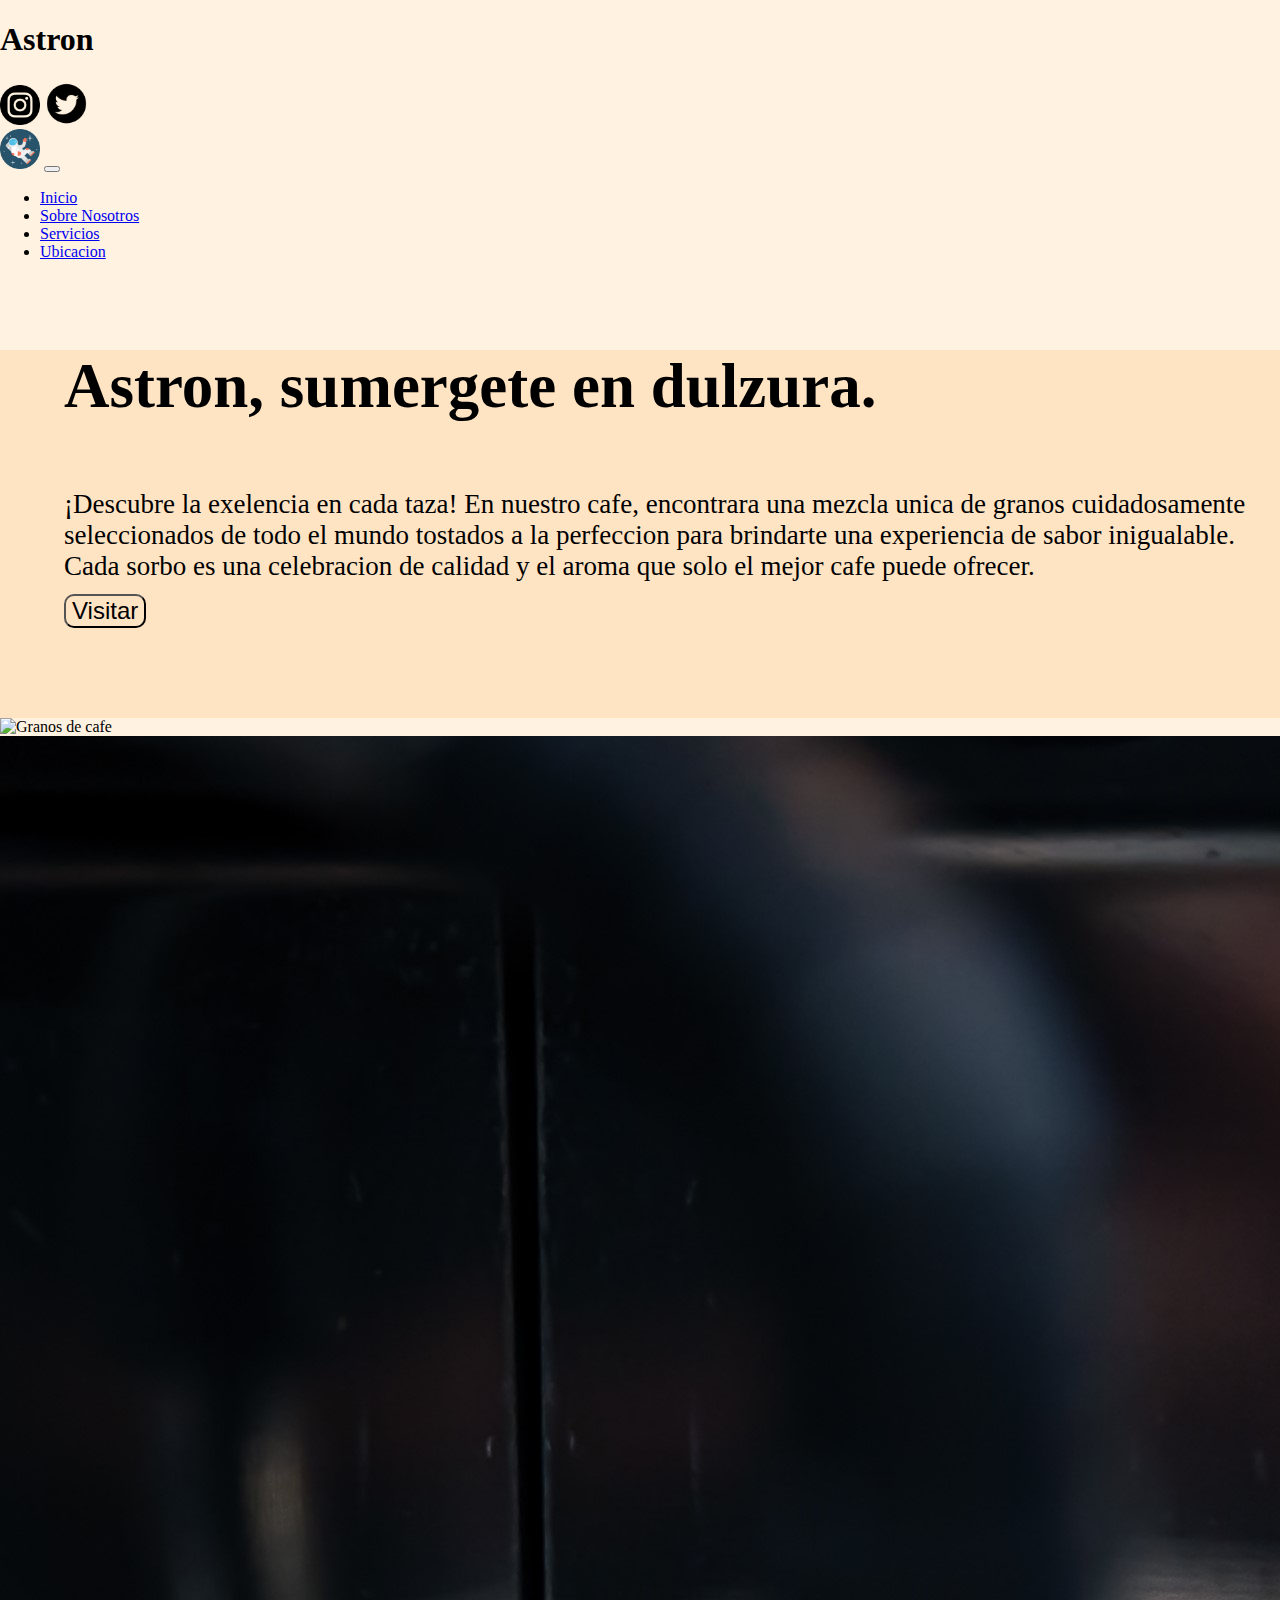
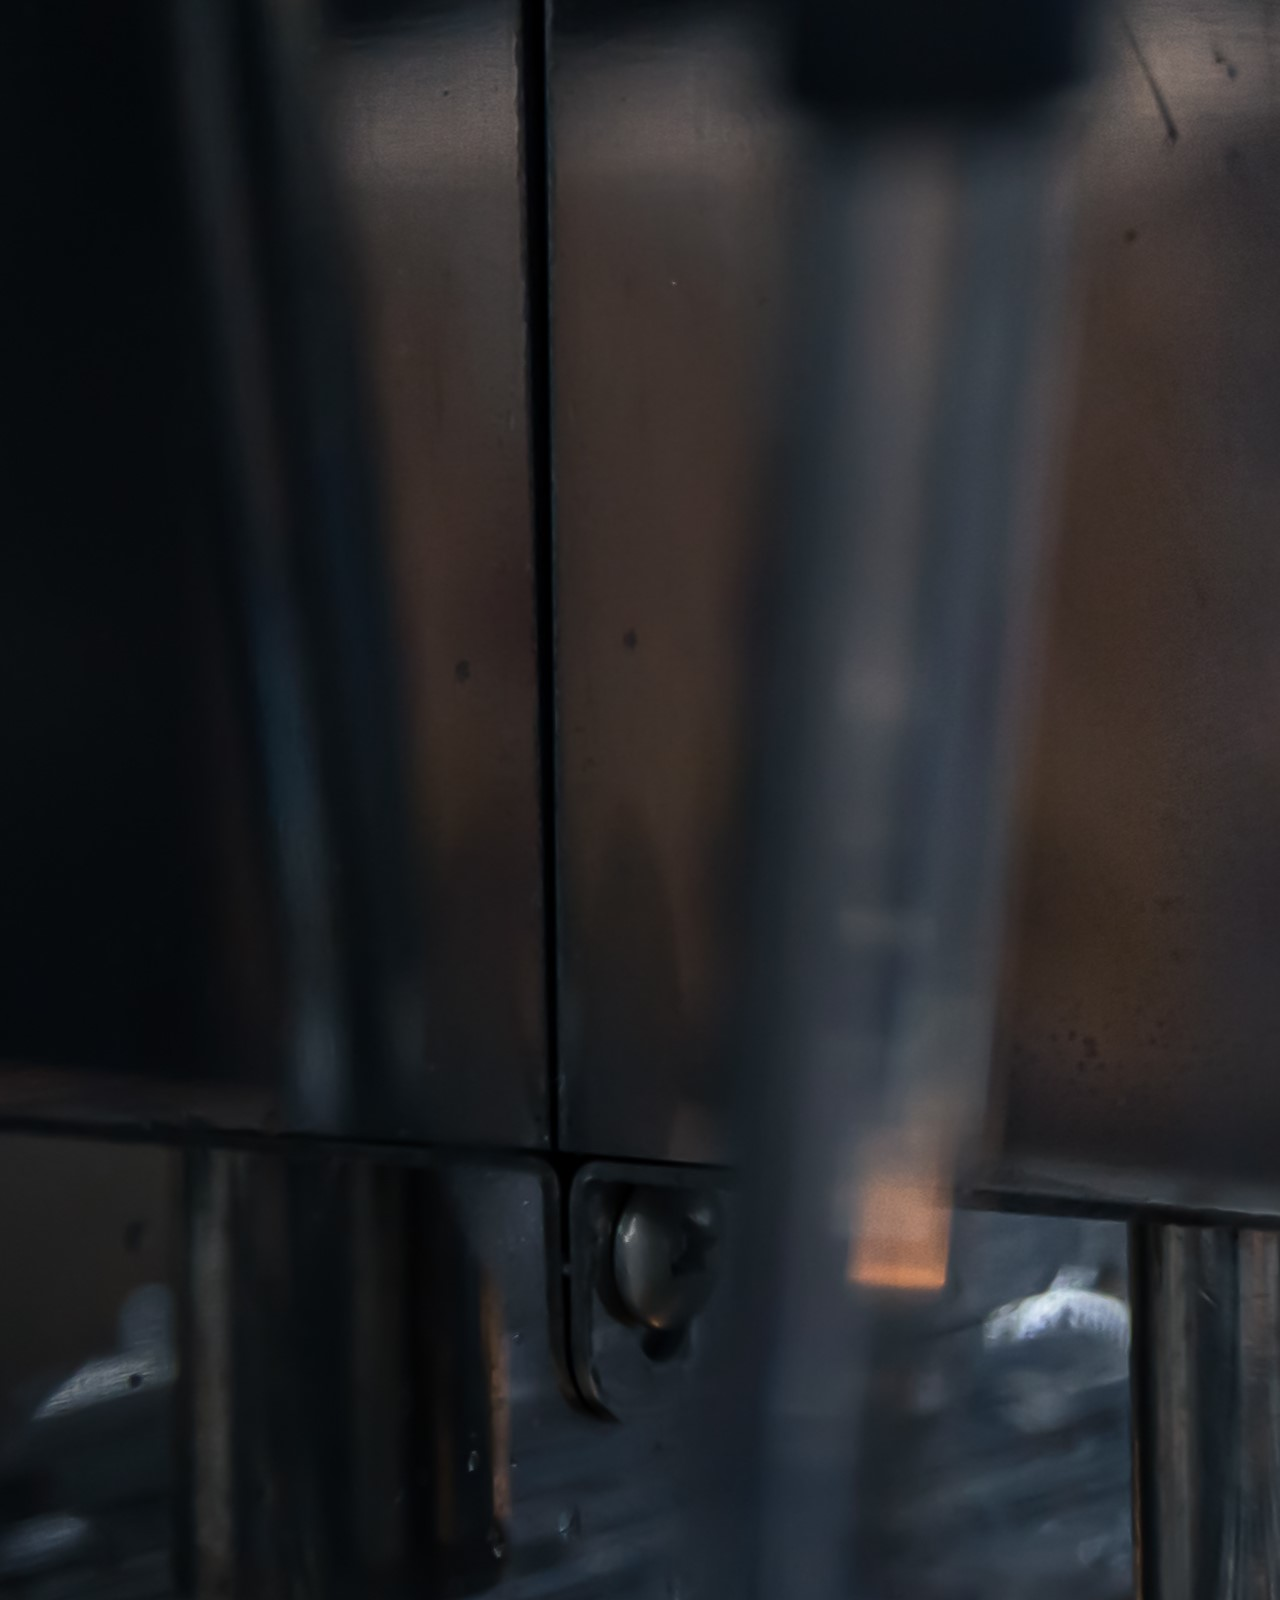
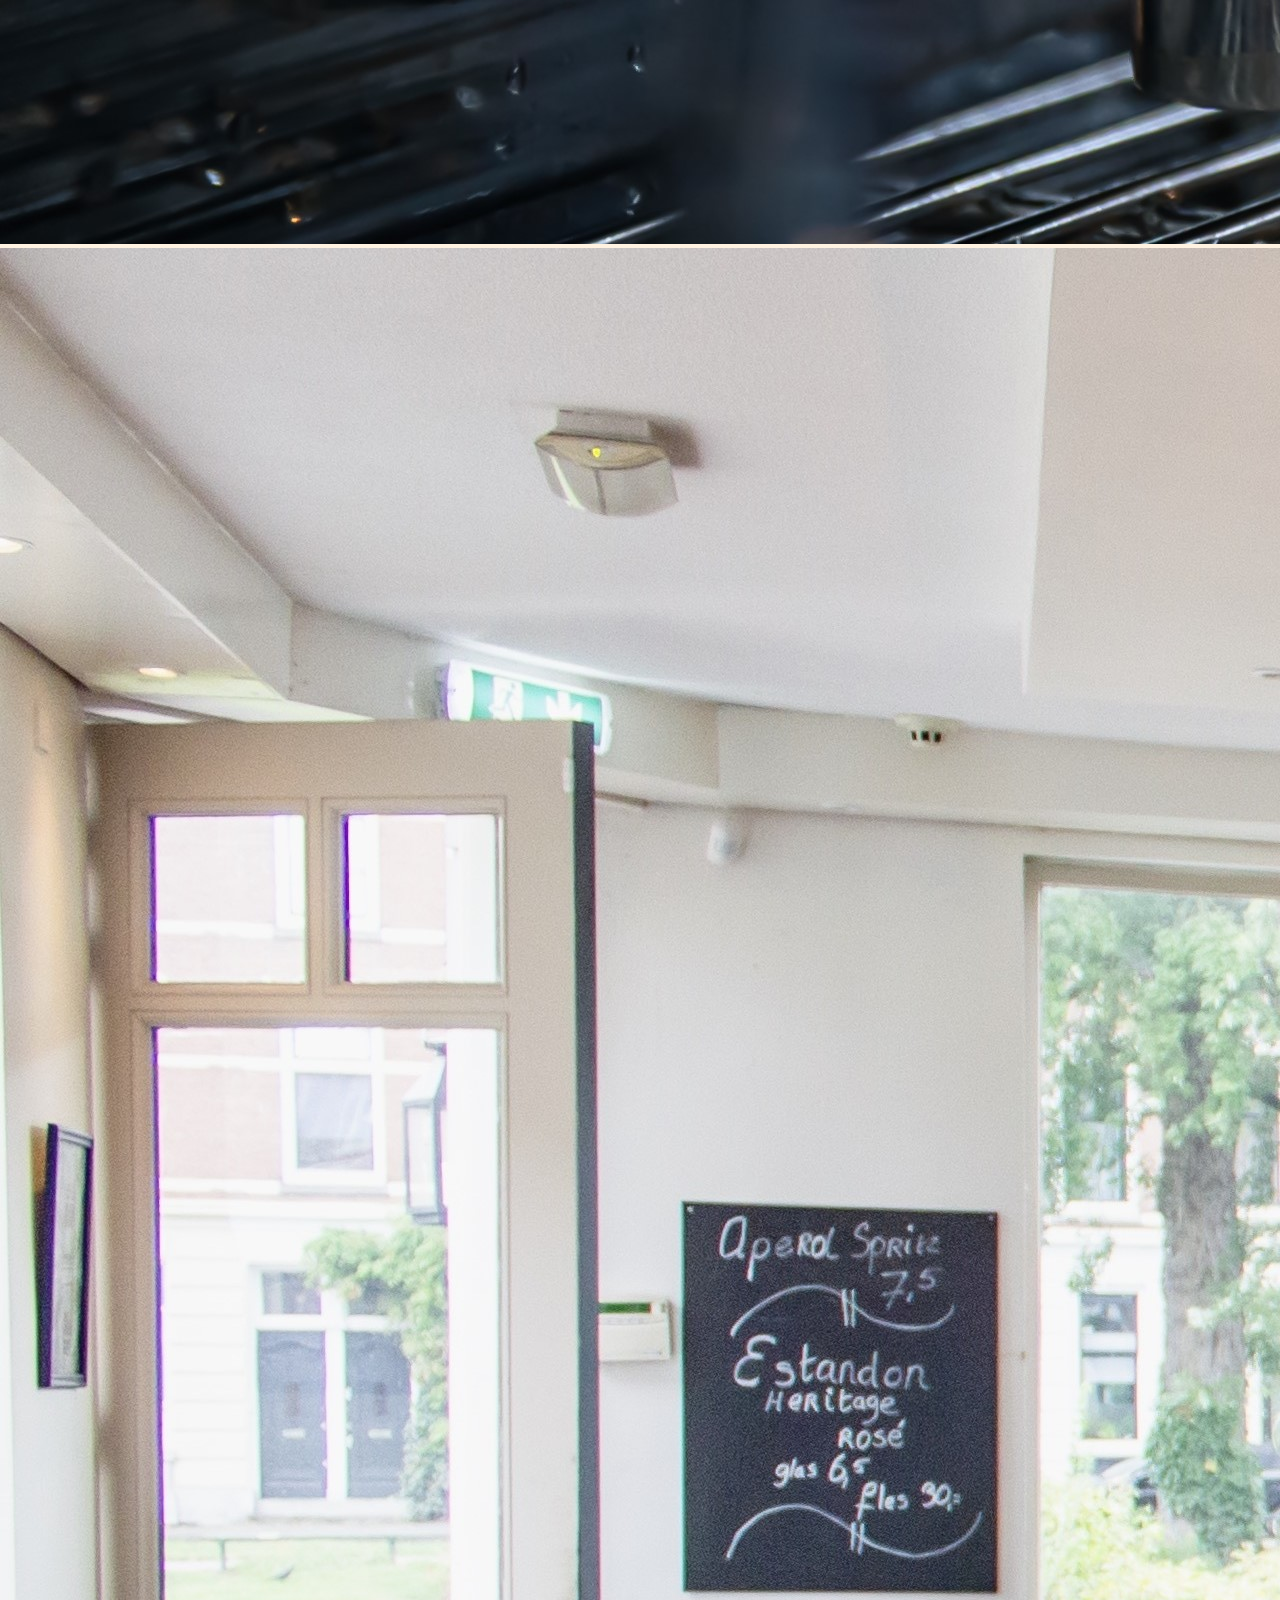
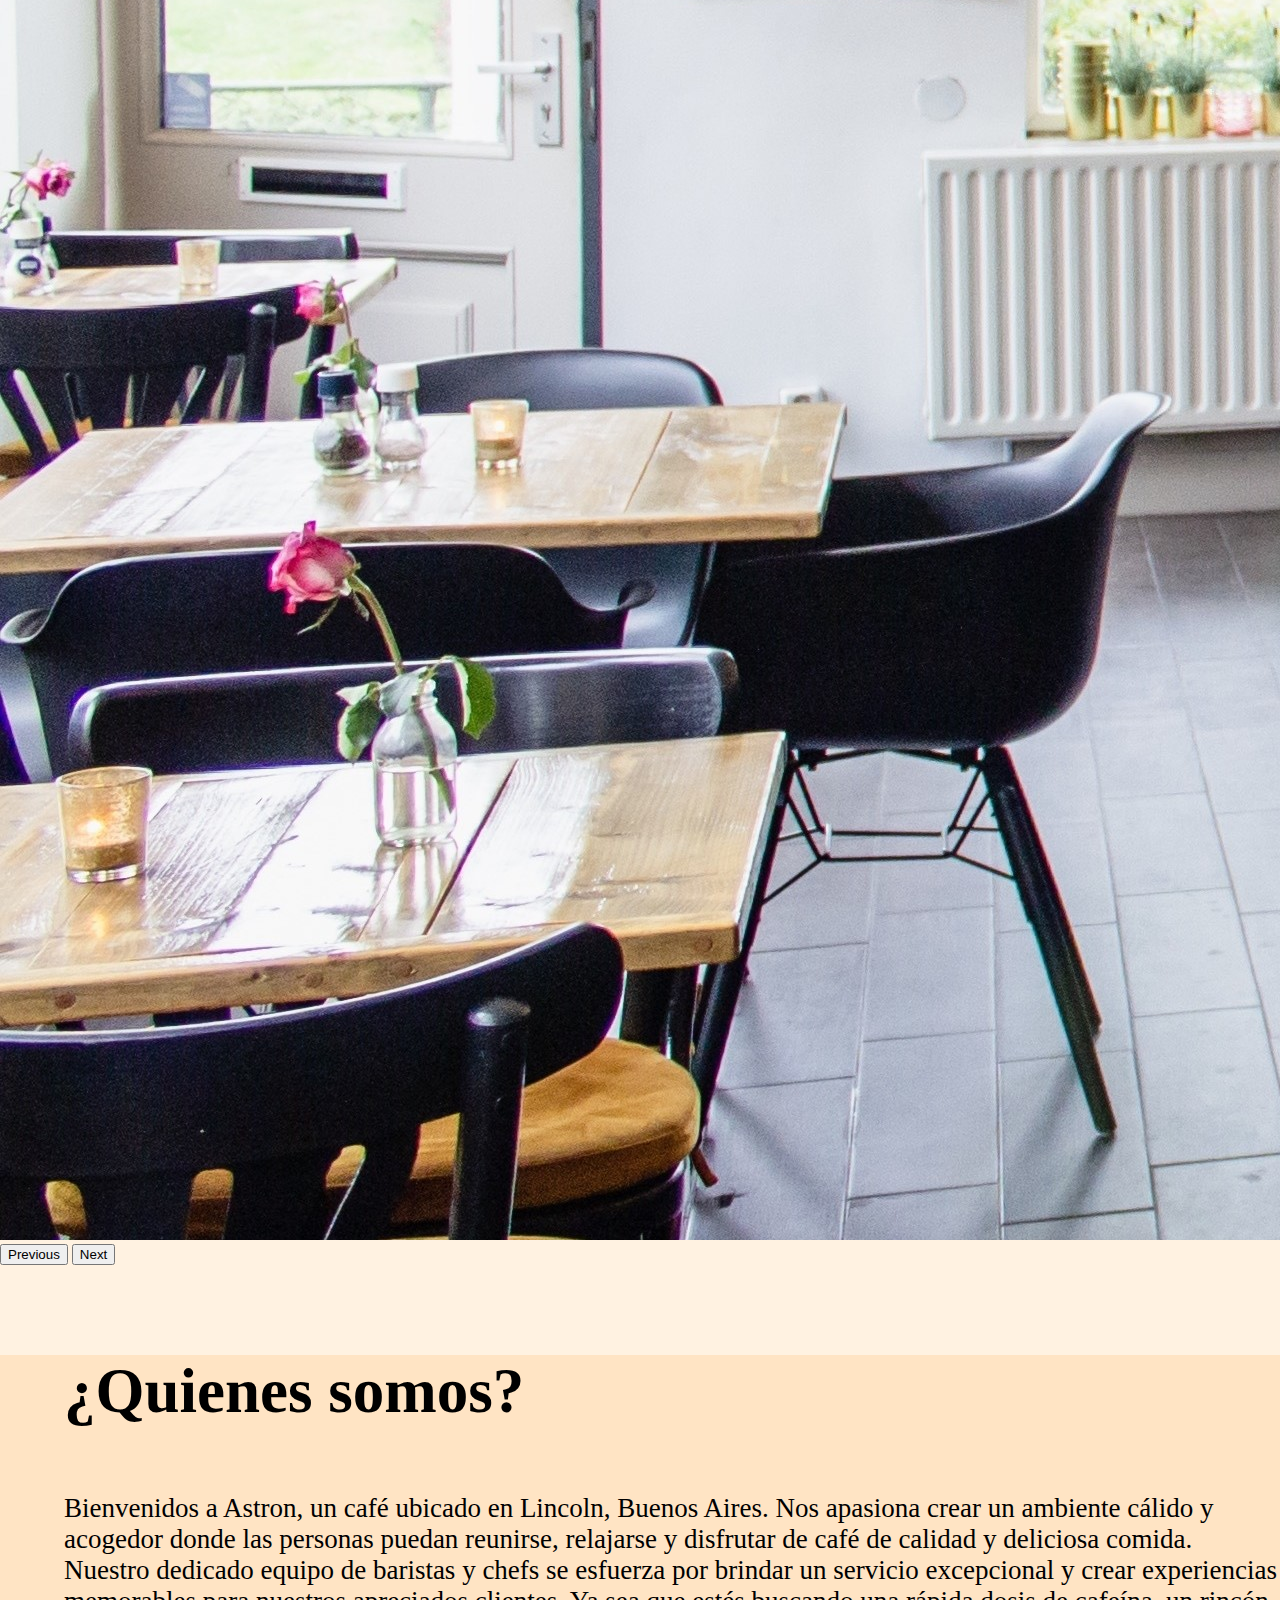
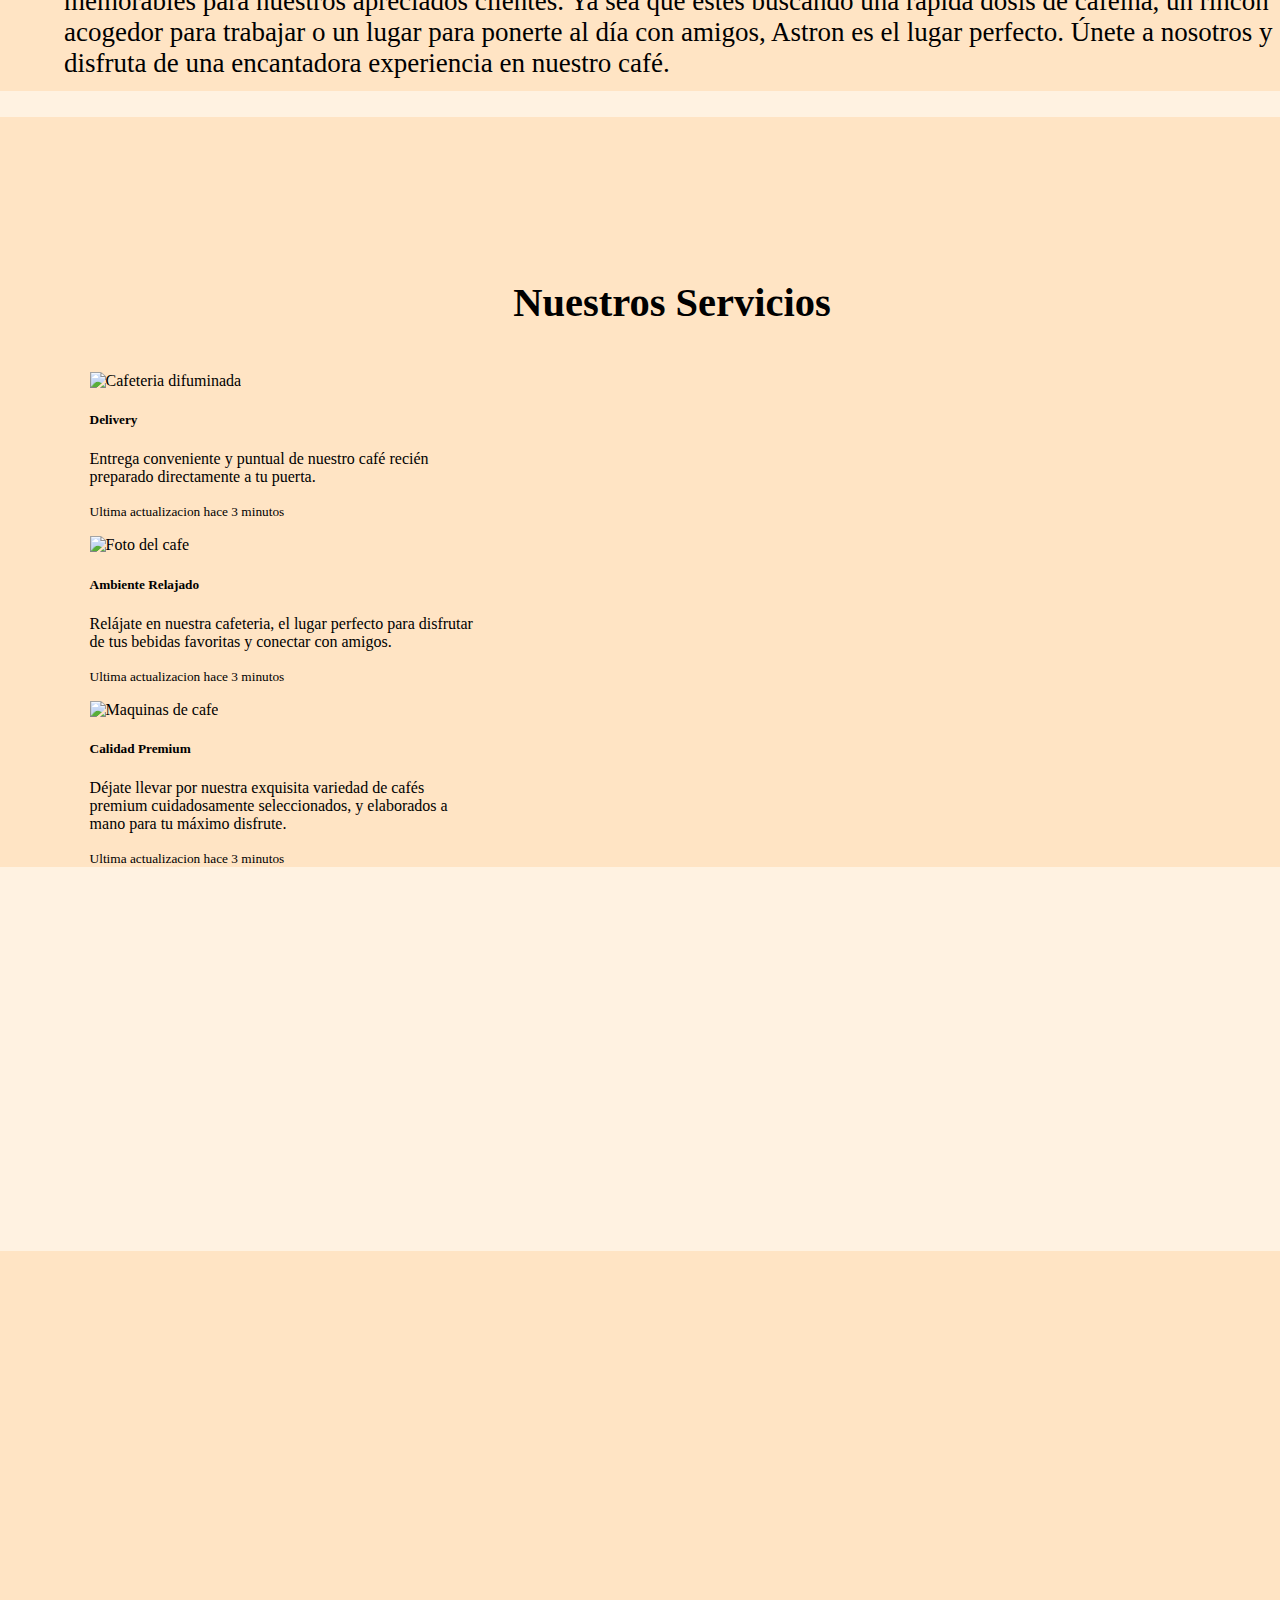
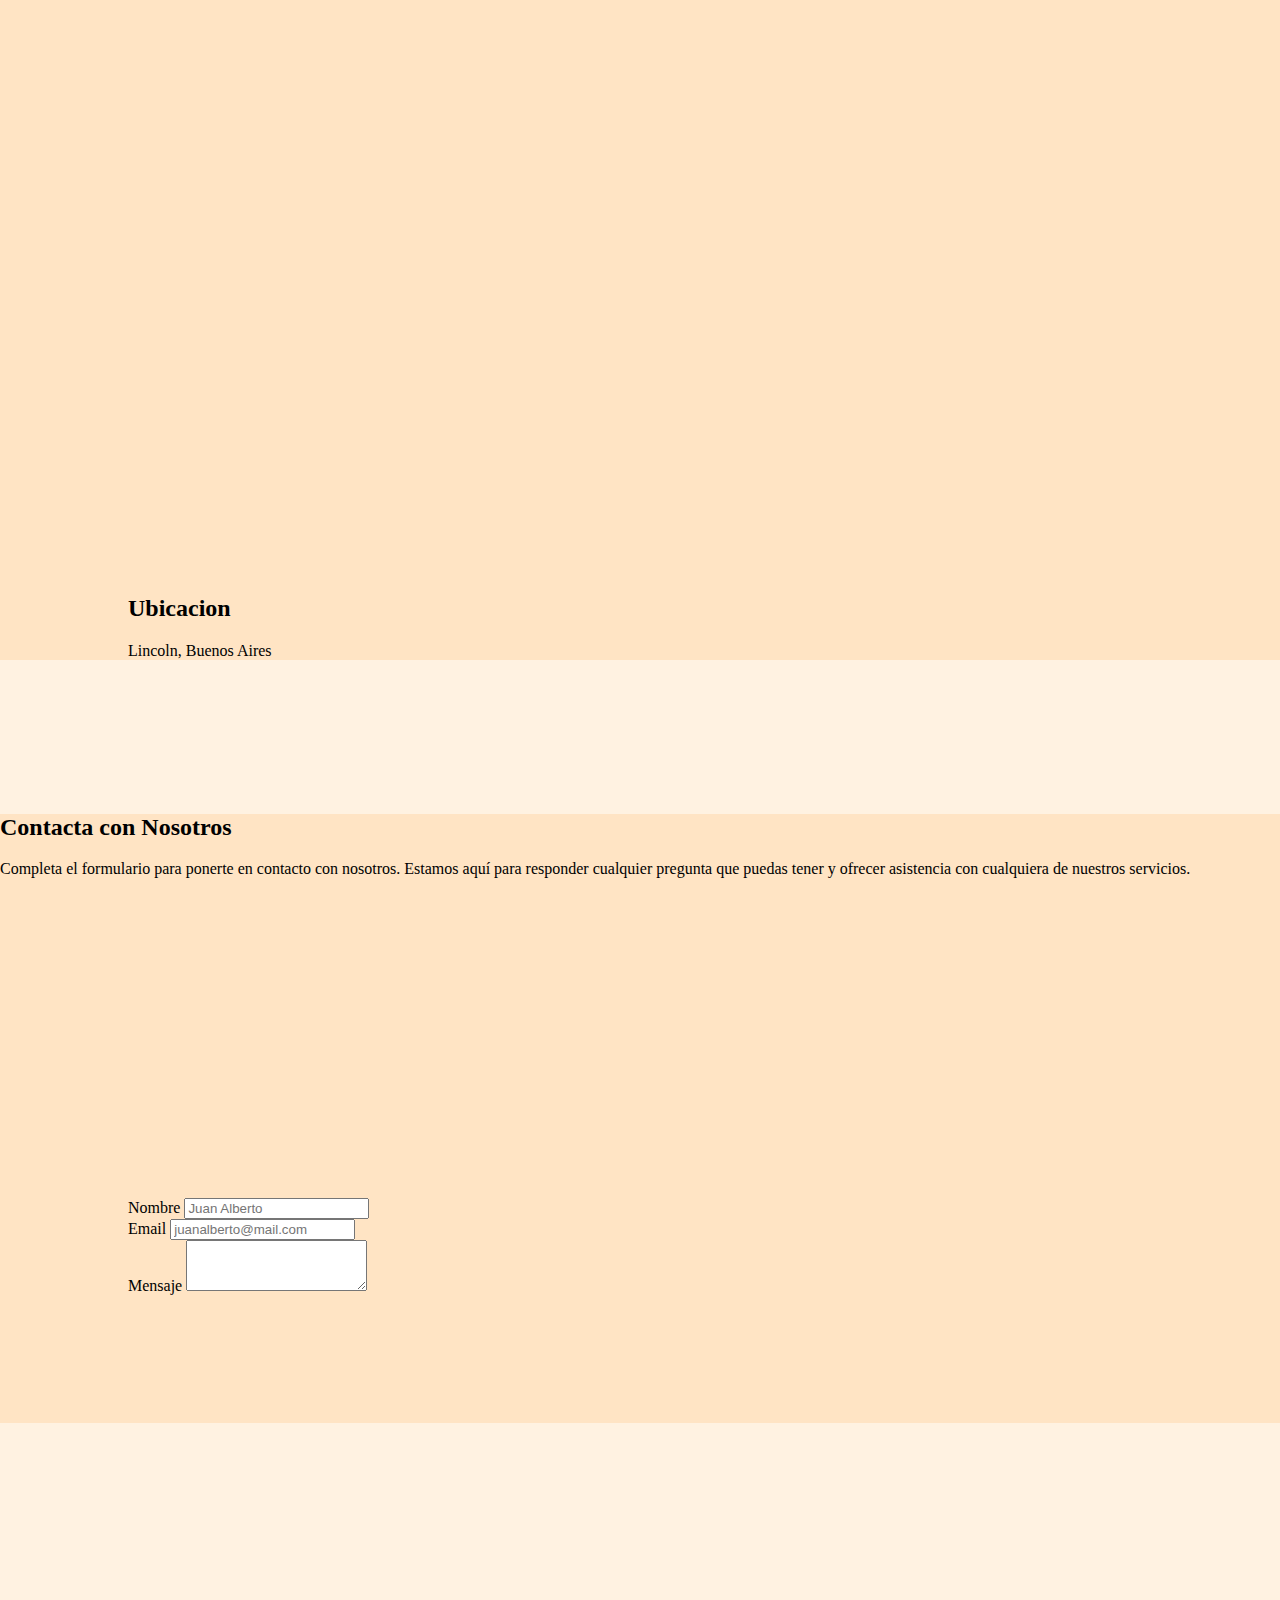
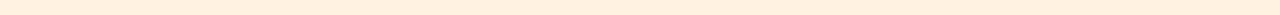
==== index.html @ 4eb7f025 "Creando el footer" ====
<!DOCTYPE html>
<html lang="en">

<head>
    <meta charset="UTF-8">
    <meta name="viewport" content="width=device-width, initial-scale=1.0">
    <title>Astron</title>
    <!-- BOOTSTRAP -->
    <link href="https://cdn.jsdelivr.net/npm/bootstrap@5.3.1/dist/css/bootstrap.min.css" rel="stylesheet"
        integrity="sha384-4bw+/aepP/YC94hEpVNVgiZdgIC5+VKNBQNGCHeKRQN+PtmoHDEXuppvnDJzQIu9" crossorigin="anonymous">
    <!-- CSS -->
    <link rel="stylesheet" href="css/style.css">
</head>

<body class=".container-fluid px-1 py-1">

    <header>
        <div class="row align-items-center">
            <div class="col">
                <h1 class="mx-5 my-2">Astron</h1>
            </div>
            <div class="col-auto">
                <a class="mx-0 my-2" href="https://www.instagram.com/pato._r/"><img src="img/ig.png" alt="ig"
                        width="40px" height="40px"></a>
                <a class="mx-3 my-2" href="https://twitter.com/s0yunQues0"><img src="img/twt.png" alt="ig" width="45px"
                        height="45px"></a>
            </div>
        </div>
    </header>

    <!-- NAVBAR -->

    <nav class="navbar navbar-expand-lg">
        <div class="mx-3 container-fluid">
            <a class="navbar-brand" href="#"><img src="img/astronaut.png" alt="astro" width="40px" height="40px"></a>
            <button class="navbar-toggler" type="button" data-bs-toggle="collapse" data-bs-target="#navbarNav"
                aria-controls="navbarNav" aria-expanded="false" aria-label="Toggle navigation">
                <span class="navbar-toggler-icon"></span>
            </button>
            <div class="collapse navbar-collapse" id="navbarNav">
                <ul class="navbar-nav">
                    <li class="nav-item">
                        <a class="nav-link active" aria-current="page" href="#">Inicio</a>
                    </li>
                    <li class="nav-item">
                        <a class="nav-link" href="#">Sobre Nosotros</a>
                    </li>
                    <li class="nav-item">
                        <a class="nav-link" href="#">Servicios</a>
                    </li>
                    <li class="nav-item">
                        <a class="nav-link" href="#">Ubicacion</a>
                    </li>
                </ul>
            </div>
        </div>
    </nav>

    <main class="Textos px-5 py-5">
        <h2 class="h2Main">Astron, sumergete en dulzura.</h2>
        <p class="pMain">¡Descubre la exelencia en cada taza! En nuestro cafe, encontrara una mezcla unica de granos
            cuidadosamente seleccionados de todo el mundo tostados a la perfeccion para brindarte una experiencia de
            sabor inigualable. Cada sorbo es una celebracion de calidad y el aroma que solo el mejor cafe puede ofrecer.
        </p>
        <button class="botonMain">Visitar</button>
    </main>

    <!-- CARRUSEL DE IMAGENES -->

    <div id="carouselExampleAutoplaying" class="carrusel mx-0 carousel slide" data-bs-ride="carousel">
        <div class="carousel-inner">
            <div class="carousel-item active">
                <img src="img/Cafe.jpg" class="d-block w-100" alt="Granos de cafe">
            </div>
            <div class="carousel-item">
                <img src="img/FotoMaquina.jpg" class="d-block w-100" alt="El cafe">
            </div>
            <div class="carousel-item">
                <img src="img/fotoLocal.jpg" class="d-block w-100" alt="El local">
            </div>
        </div>
        <button class="carousel-control-prev" type="button" data-bs-target="#carouselExampleAutoplaying"
            data-bs-slide="prev">
            <span class="carousel-control-prev-icon" aria-hidden="true"></span>
            <span class="visually-hidden">Previous</span>
        </button>
        <button class="carousel-control-next" type="button" data-bs-target="#carouselExampleAutoplaying"
            data-bs-slide="next">
            <span class="carousel-control-next-icon" aria-hidden="true"></span>
            <span class="visually-hidden">Next</span>
        </button>
    </div>

    <div class="divQuienesSomos px-5 py-5">
        <h2 class="h2DivQuienes">¿Quienes somos?</h2>
        <p class="pDiv">Bienvenidos a Astron, un café ubicado en Lincoln, Buenos Aires. Nos apasiona crear un ambiente
            cálido y acogedor donde las personas puedan reunirse, relajarse y disfrutar de café de calidad y deliciosa
            comida. Nuestro dedicado equipo de baristas y chefs se esfuerza por brindar un servicio excepcional y crear
            experiencias memorables para nuestros apreciados clientes. Ya sea que estés buscando una rápida dosis de
            cafeína, un rincón acogedor para trabajar o un lugar para ponerte al día con amigos, Astron es el lugar
            perfecto. Únete a nosotros y disfruta de una encantadora experiencia en nuestro café.
        </p>
    </div>

    <!-- CARTAS CON LOS SERVIXIOS -->

    <div class="h2Servicios px-5">
        <div class="h2Titulo">
            <h2>Nuestros Servicios</h2>
        </div>
        <div class="card-group divServicios">
            <div class="card">
                <img src="img/cafeteria-blur.jpg" class="imagenIzquierda card-img-top" alt="Cafeteria difuminada">
                <div class="card-body">
                    <h5 class="card-title">Delivery</h5>
                    <p class="card-text">Entrega conveniente y puntual de nuestro café recién preparado directamente a
                        tu puerta.</p>
                    <p class="card-text"><small class="text-body-secondary">Ultima actualizacion hace 3 minutos</small>
                    </p>
                </div>
            </div>
            <div class="card">
                <img src="img/Cafe-tiendaDiv1.jpg" class="imagendelMedio card-img-top" alt="Foto del cafe">
                <div class="card-body">
                    <h5 class="card-title">Ambiente Relajado</h5>
                    <p class="card-text">Relájate en nuestra cafeteria, el lugar perfecto para disfrutar de tus bebidas
                        favoritas y
                        conectar con amigos.</p>
                    <p class="card-text"><small class="text-body-secondary">Ultima actualizacion hace 3 minutos</small>
                    </p>
                </div>
            </div>
            <div class="card">
                <img src="img/cafe-maquinas.jpg" class="imagen card-img-top" alt="Maquinas de cafe">
                <div class="card-body">
                    <h5 class="card-title">Calidad Premium</h5>
                    <p class="card-text">Déjate llevar por nuestra exquisita variedad de cafés premium cuidadosamente
                        seleccionados, y elaborados a mano para tu máximo disfrute.</p>
                    <p class="card-text"><small class="text-body-secondary">Ultima actualizacion hace 3 minutos</small>
                    </p>
                </div>
            </div>
        </div>
    </div>

    <!-- MAPA -->
<div class="divMapa">
    <div class="container">
        <div class="row">
            <div class="col-md-6">
                <div class="mapa">
                    <iframe src="https://www.google.com/maps/embed?pb=!1m18!1m12!1m3!1d4113.156270363254!2d-61.52939545237828!3d-34.86940008900755!2m3!1f0!2f0!3f0!3m2!1i1024!2i768!4f13.1!3m3!1m2!1s0x95c744a7036077cb%3A0xa51ef767db403844!2sLeandro%20N.%20Alem%2C%20Lincoln%2C%20Provincia%20de%20Buenos%20Aires!5e1!3m2!1ses-419!2sar!4v1693500111716!5m2!1ses-419!2sar" width="500" height="300" style="border:0;" allowfullscreen="" loading="lazy" referrerpolicy="no-referrer-when-downgrade"></iframe>
                </div>
            </div>
            <div class="col-md-6">
                <div class="textoMapa">
                    <h2>Ubicacion</h2>
                    <p>Lincoln, Buenos Aires</p>
                </div>
            </div>
        </div>
    </div>
</div>

    <!-- CONTACTO -->
    <div class="divContacto">
        <div class="container">
            <div class="row">
                <div class="col-md-6 textosContacto">
                    <h2>Contacta con Nosotros</h2>
                    <p>Completa el formulario para ponerte en contacto con nosotros. Estamos aquí para responder
                        cualquier pregunta que puedas tener y ofrecer asistencia con cualquiera de nuestros servicios.
                    </p>
                </div>
                <div class="col-md-6">
                    <form class="formMarg">
                        <div class="mb-3 row">
                            <div class="col-md-6">
                                <label for="Nombres" class="form-label">Nombre</label>
                                <input type="text" class="form-control" id="Nombres" placeholder="Juan Alberto">
                            </div>
                            <div class="col-md-6">
                                <label for="exampleFormControlInput1" class="form-label">Email</label>
                                <input type="email" class="form-control" id="exampleFormControlInput1"
                                    placeholder="juanalberto@mail.com">
                            </div>
                        </div>
                        <div class="mb-3">
                            <label for="exampleFormControlTextarea1" class="form-label">Mensaje</label>
                            <textarea class="form-control" id="exampleFormControlTextarea1" rows="3"></textarea>
                        </div>
                    </form>
                </div>
            </div>
        </div>
    </div>

    <footer>
        <div>
            
        </div>
    </footer>




    <!-- FOOTER -->
    <script src="https://cdn.jsdelivr.net/npm/bootstrap@5.3.1/dist/js/bootstrap.bundle.min.js"
        integrity="sha384-HwwvtgBNo3bZJJLYd8oVXjrBZt8cqVSpeBNS5n7C8IVInixGAoxmnlMuBnhbgrkm"
        crossorigin="anonymous"></script>
</body>

</html>
---- css/style.css ----
body {
    margin: 0%;
    padding: 0%;
    background-color: rgb(255, 242, 225);
    background-repeat: repeat-y;
    background-size: cover;
    max-width: 100%;
}
header {
    background-color: rgb(255, 242, 225);
    color: black;
}
.navbar {
    background-color: rgb(255, 242, 225);
    text-align: justify;
}
.Textos {
    background-color: bisque;
}
.h2Main {
    margin-top: 7%;
    margin-left: 5%;
    padding: 0%;
    font-size: 7dvh;
}
.pMain {
    margin-bottom: 1%;
    margin-left: 5%;
    padding-top: 1%;
    font-size: 3dvh;
}
.botonMain{
    margin-left: 5%;
    margin-bottom: 7%;
    color: rgb(0, 0, 0);
    background-color: transparent;
    cursor: pointer;
    border-top-left-radius: 10px;
    border-top-right-radius: 10px;
    border-bottom-left-radius: 10px;
    border-bottom-right-radius: 10px;
    font-size: 150%;
}
.botonMain:hover {
    background-color: rgb(106, 186, 255);
    border-color: #333;
}
.imagenCafe {
    margin-left: 1%;
    margin-right: 5%;
    padding: 0%;
}
.row {
    width: 100%;
}
.divQuienesSomos {
    background-color: bisque;
}
.h2DivQuienes {
    margin-top: 7%;
    margin-left: 5%;
    padding: 0%;
    font-size: 7dvh;
}
.pDiv {
    margin-bottom: 2%;
    margin-left: 5%;
    padding-top: 1%;
    padding-bottom: 1%;
    font-size: 3dvh;
}
.h2Servicios {
    background-color: bisque;
}
.h2Titulo {
    text-align: center;
    padding-left: 5%;
    padding-top: 10%;
    padding-bottom: 1%;
    font-size: 3dvh;
}
.card-body {
    background-color: bisque;
}
.card {
    max-width: 30%;
    align-items: center;
    margin-left: 7%;
}
.divMapa {
    background-color: bisque;
    margin: 0%;
    padding: 0%;
}
.mapa {
    margin-top: 30%;
    margin-bottom: 5%;
}
.textoMapa {
    margin-top: 50%;
    margin-left: 10%;
}
.divContacto {
    background-color: bisque;
    margin: 0%;
    padding: 0%;
}
.textosContacto {
    margin-top: 12%;
}
.formMarg {
    padding: 10%;
    margin-top: 15%;
    margin-bottom: 15%;
}
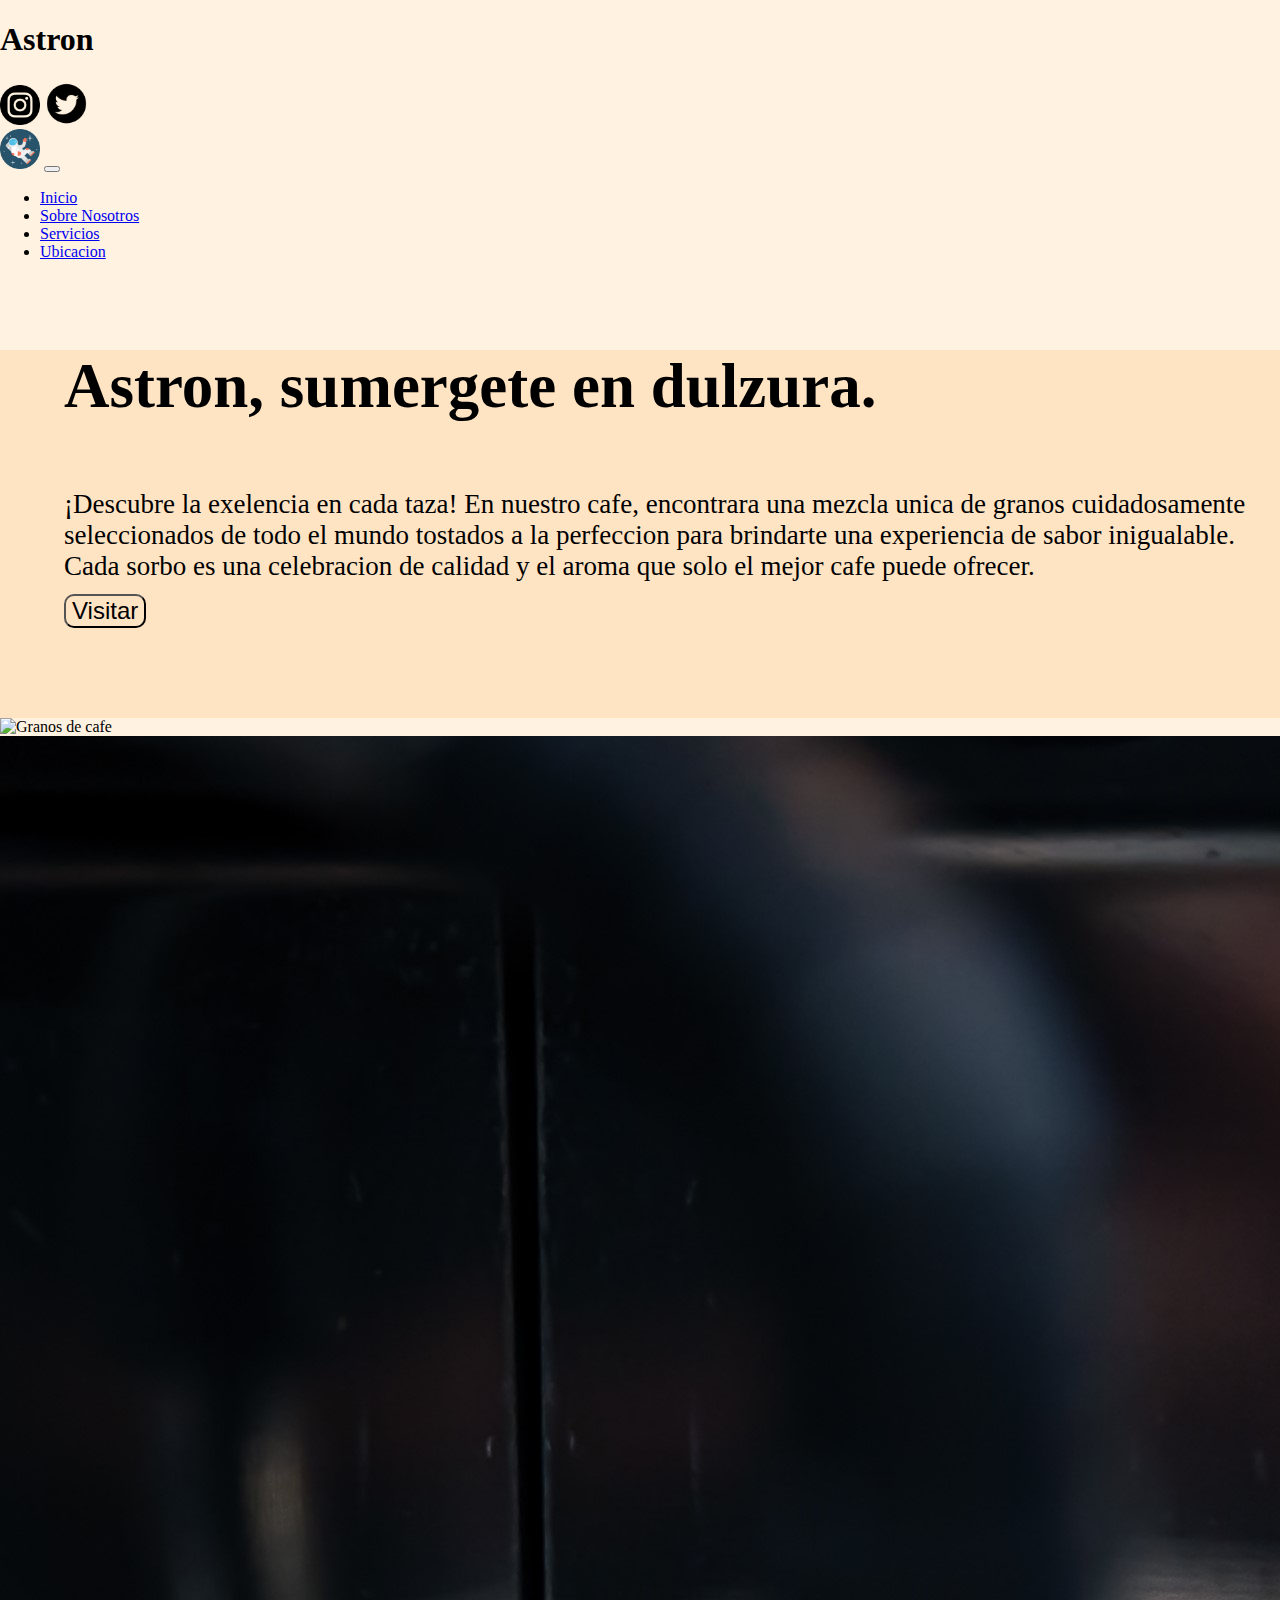
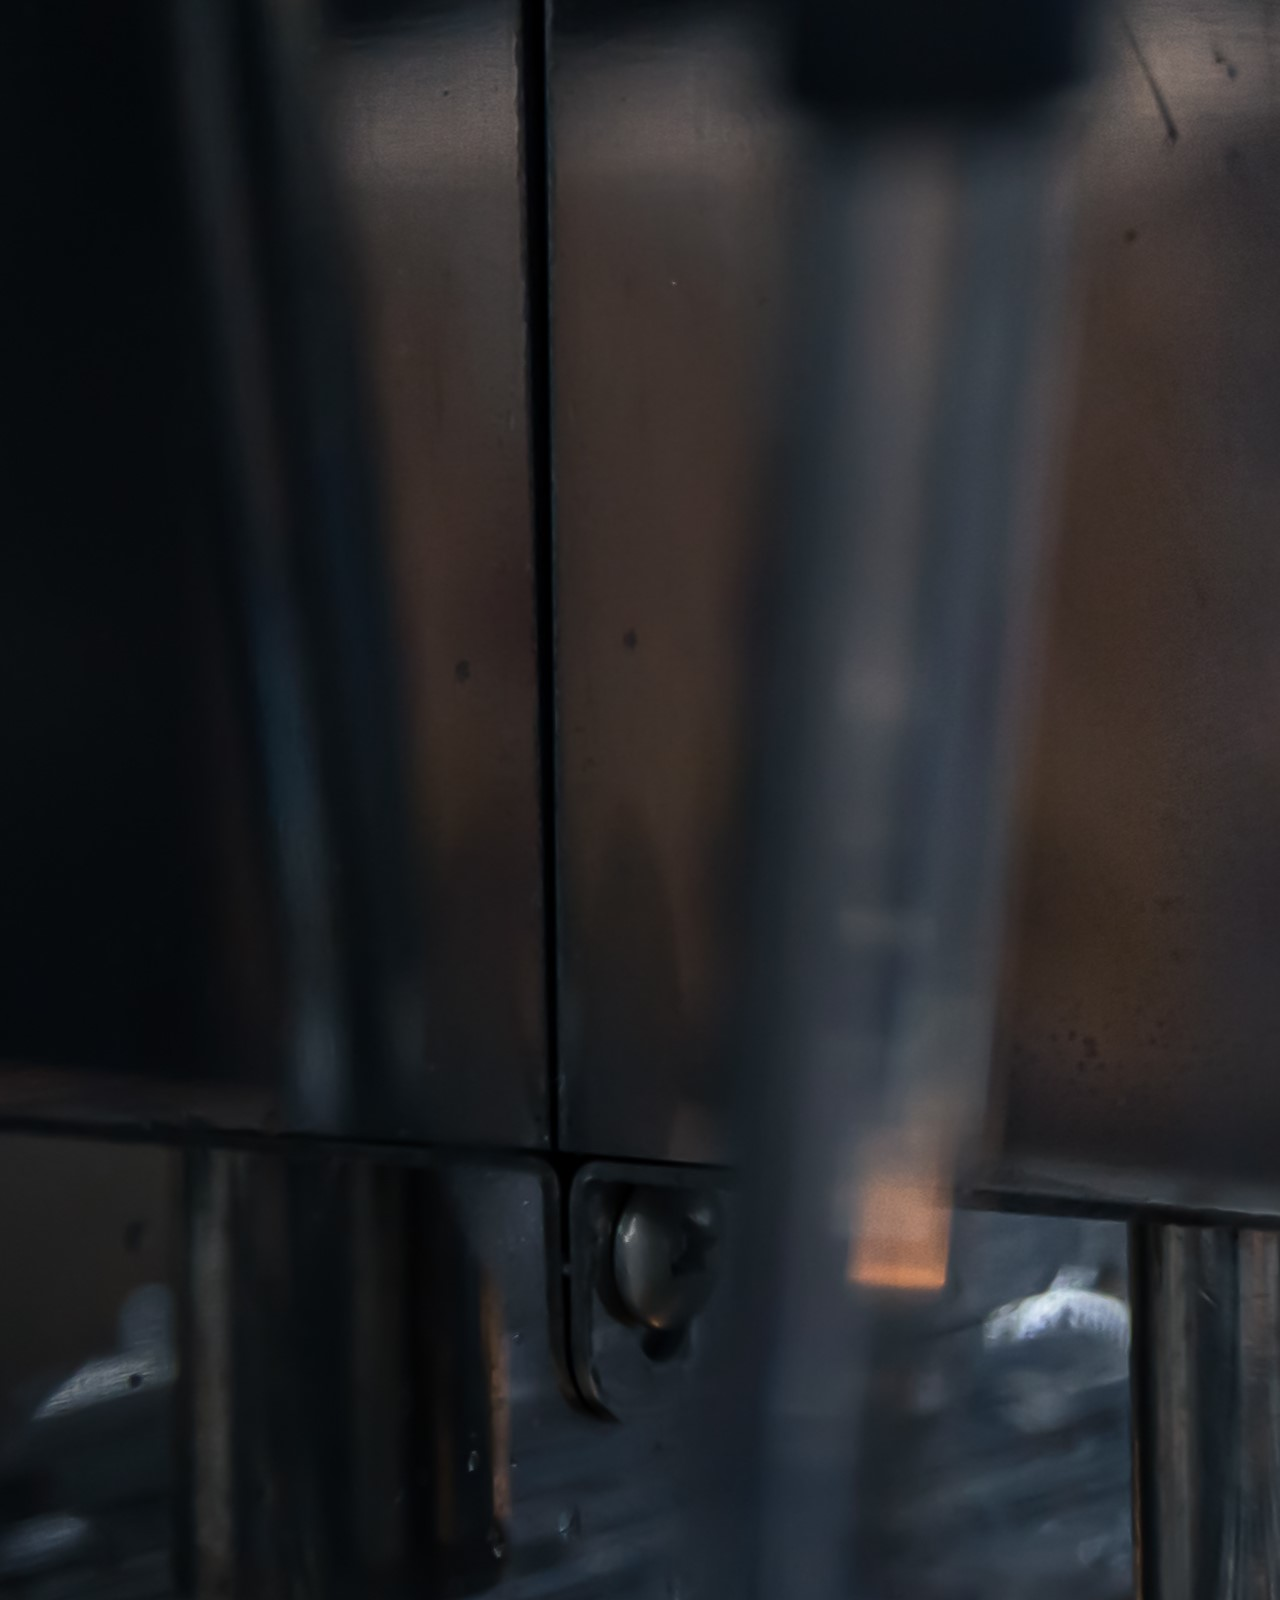
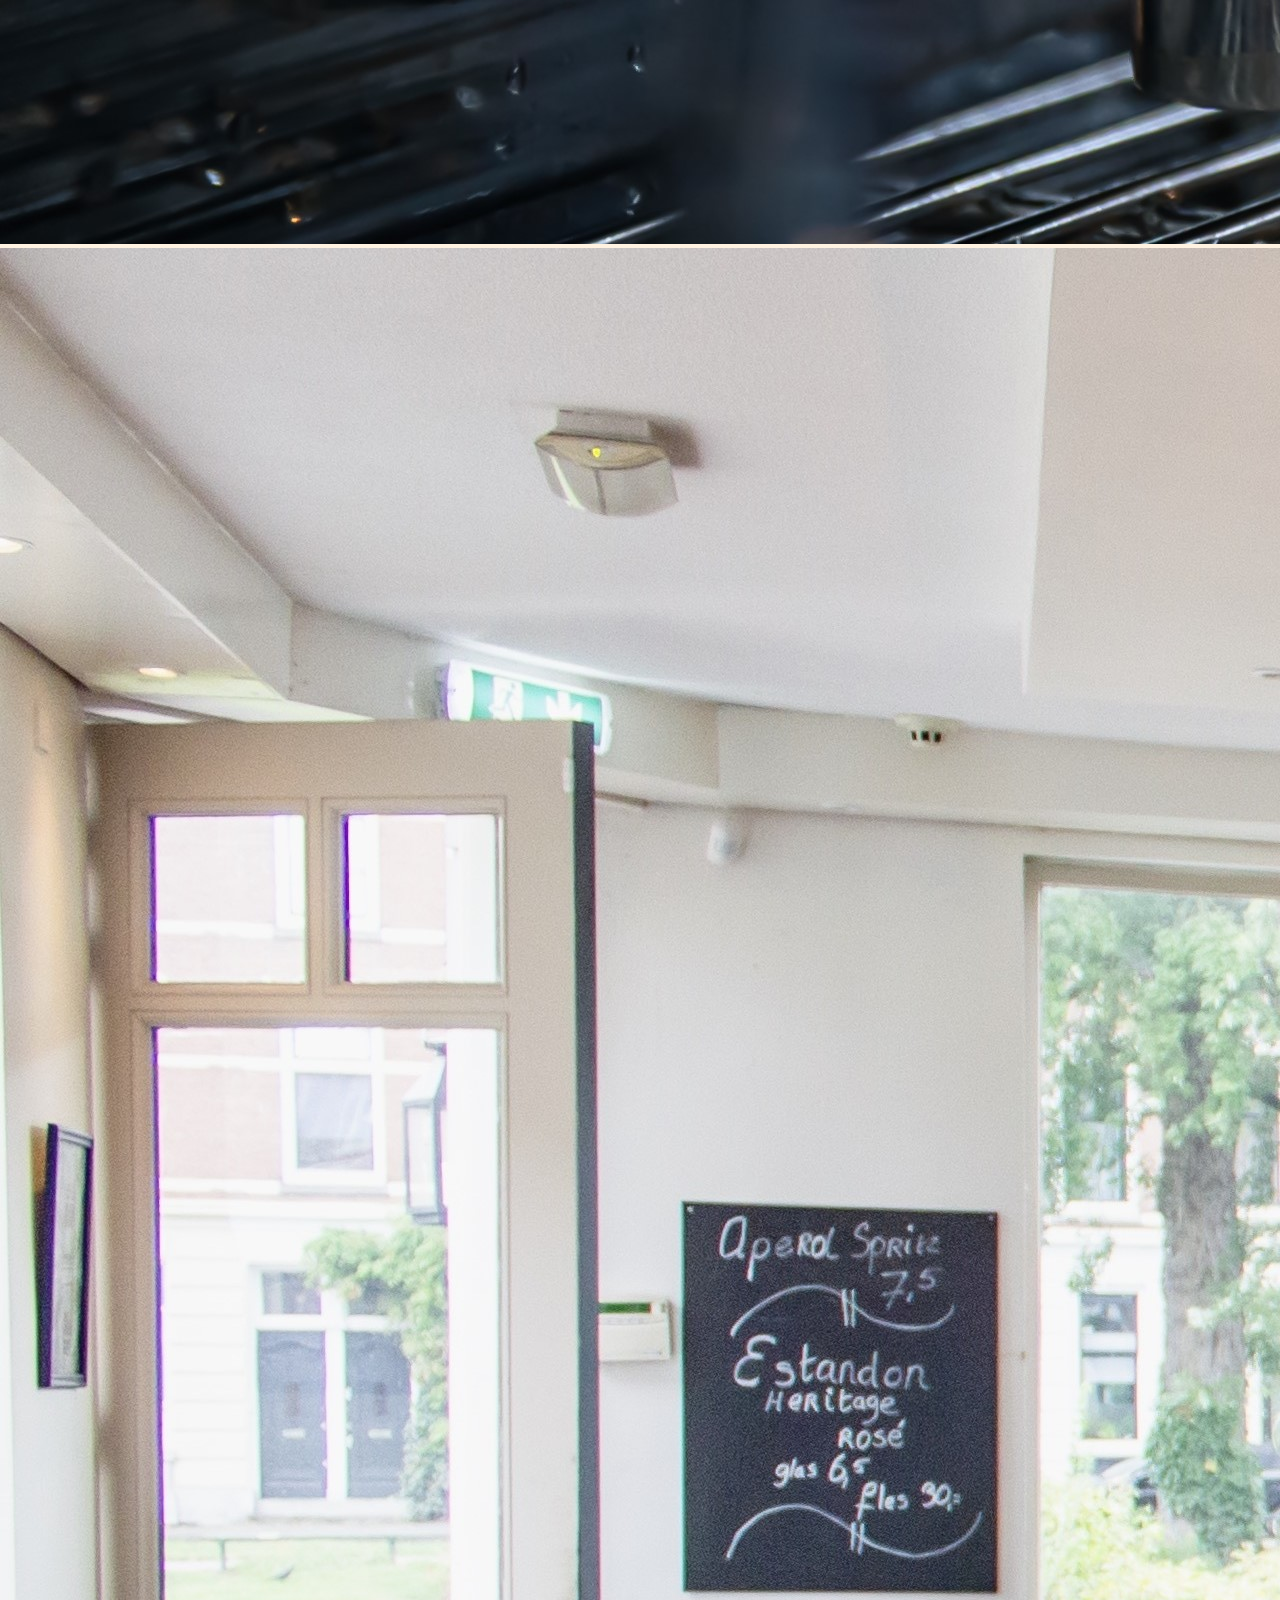
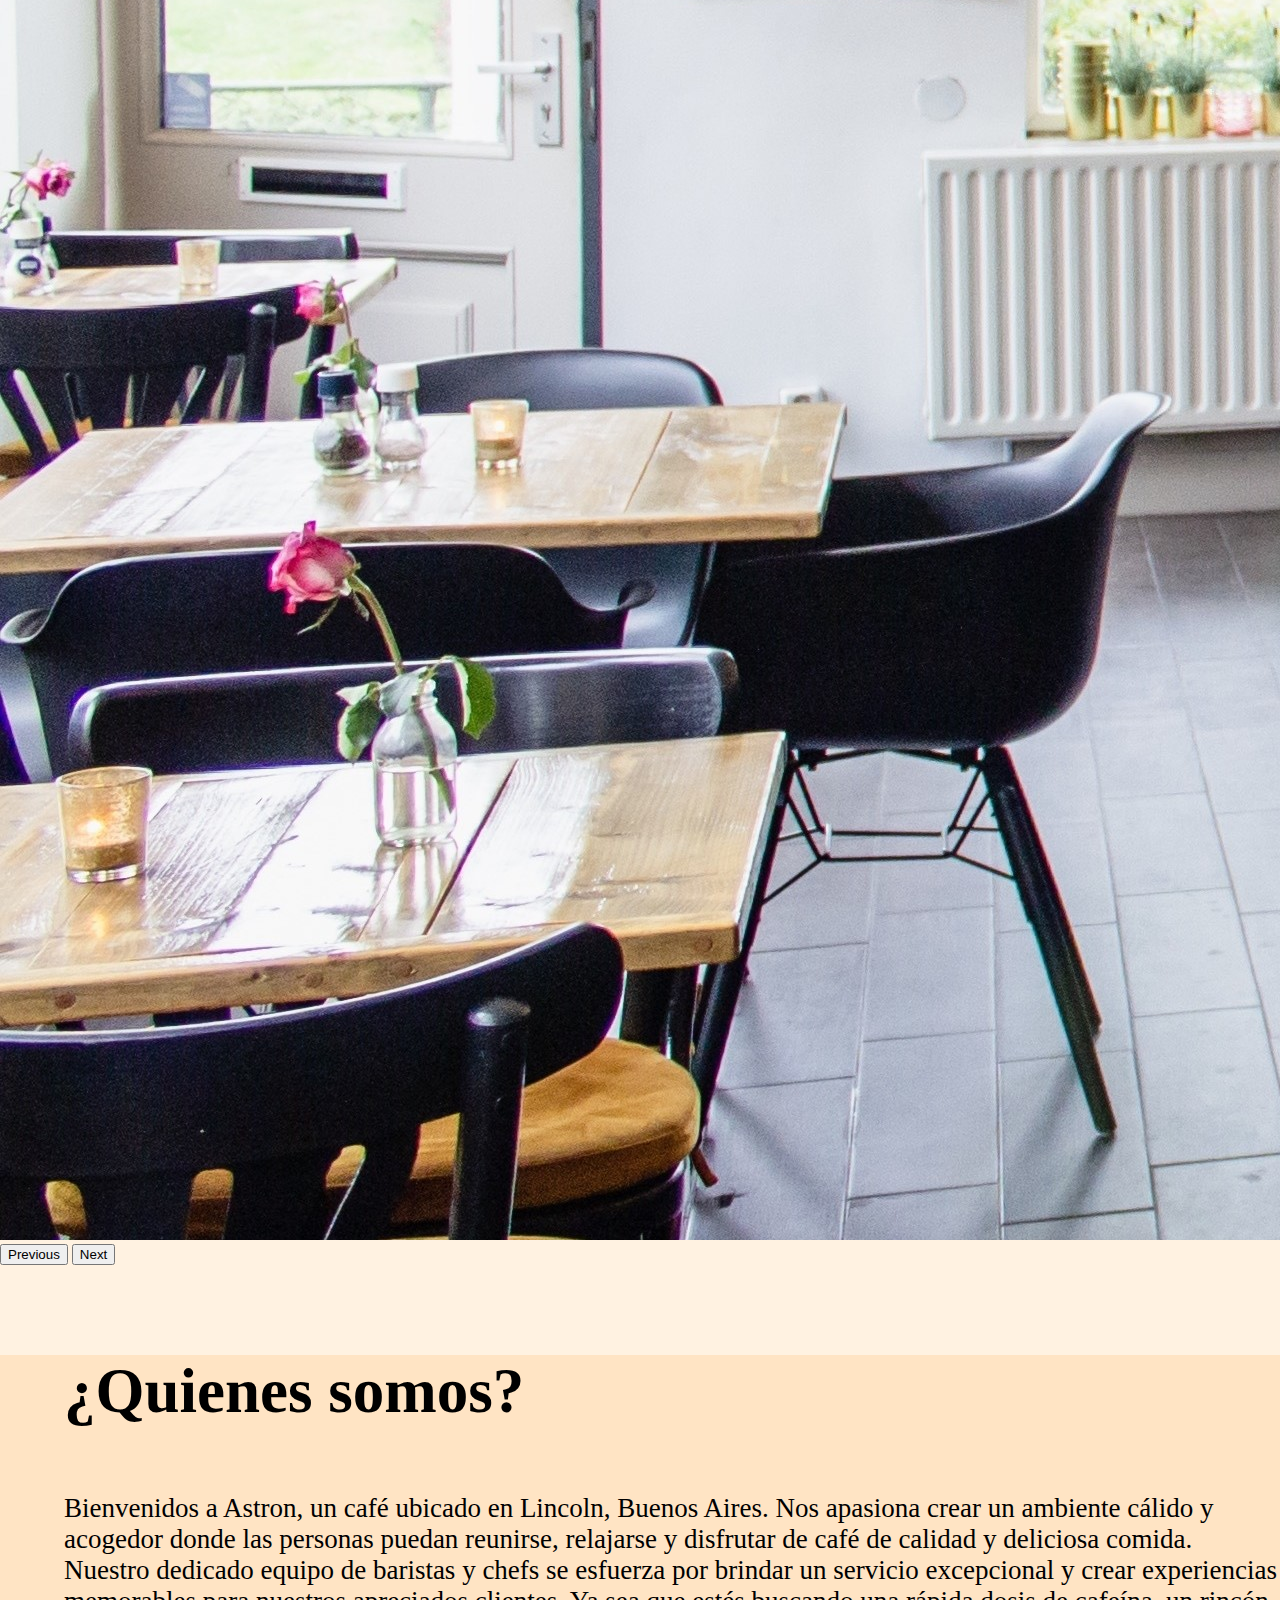
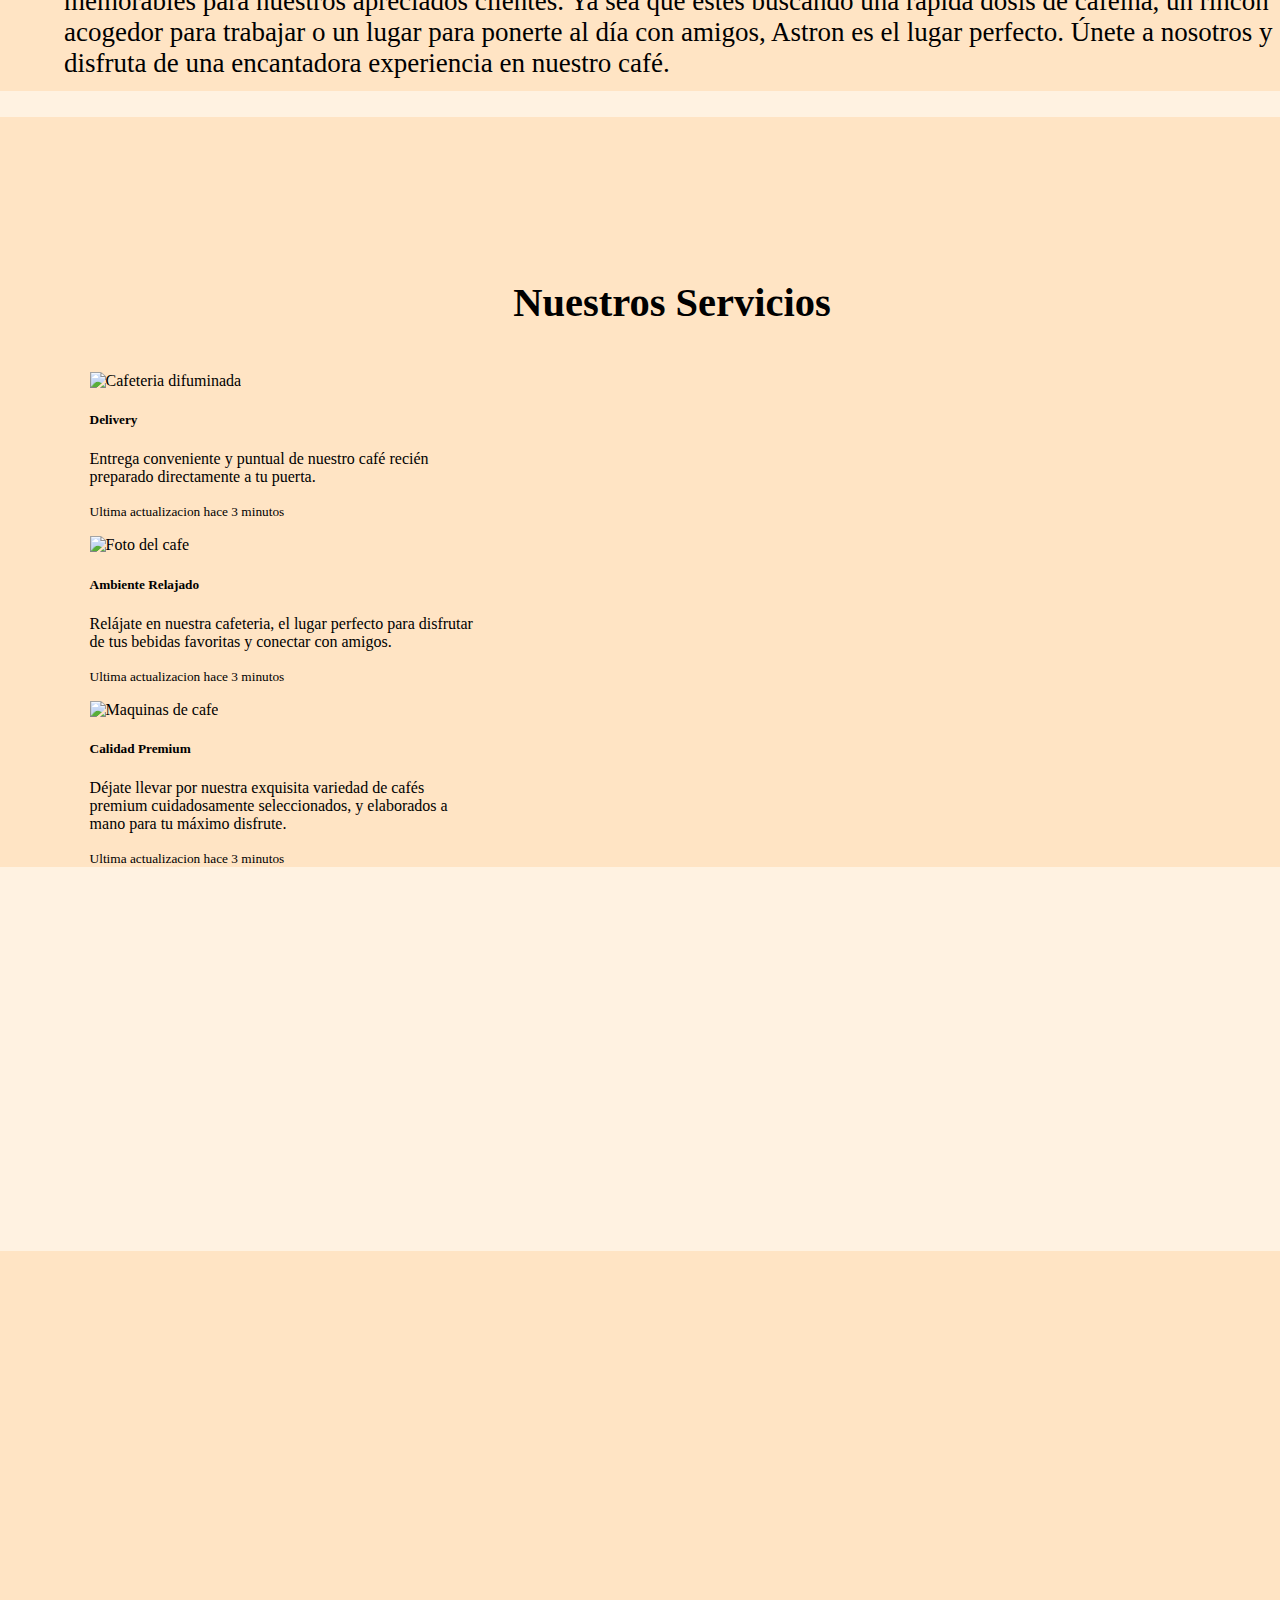
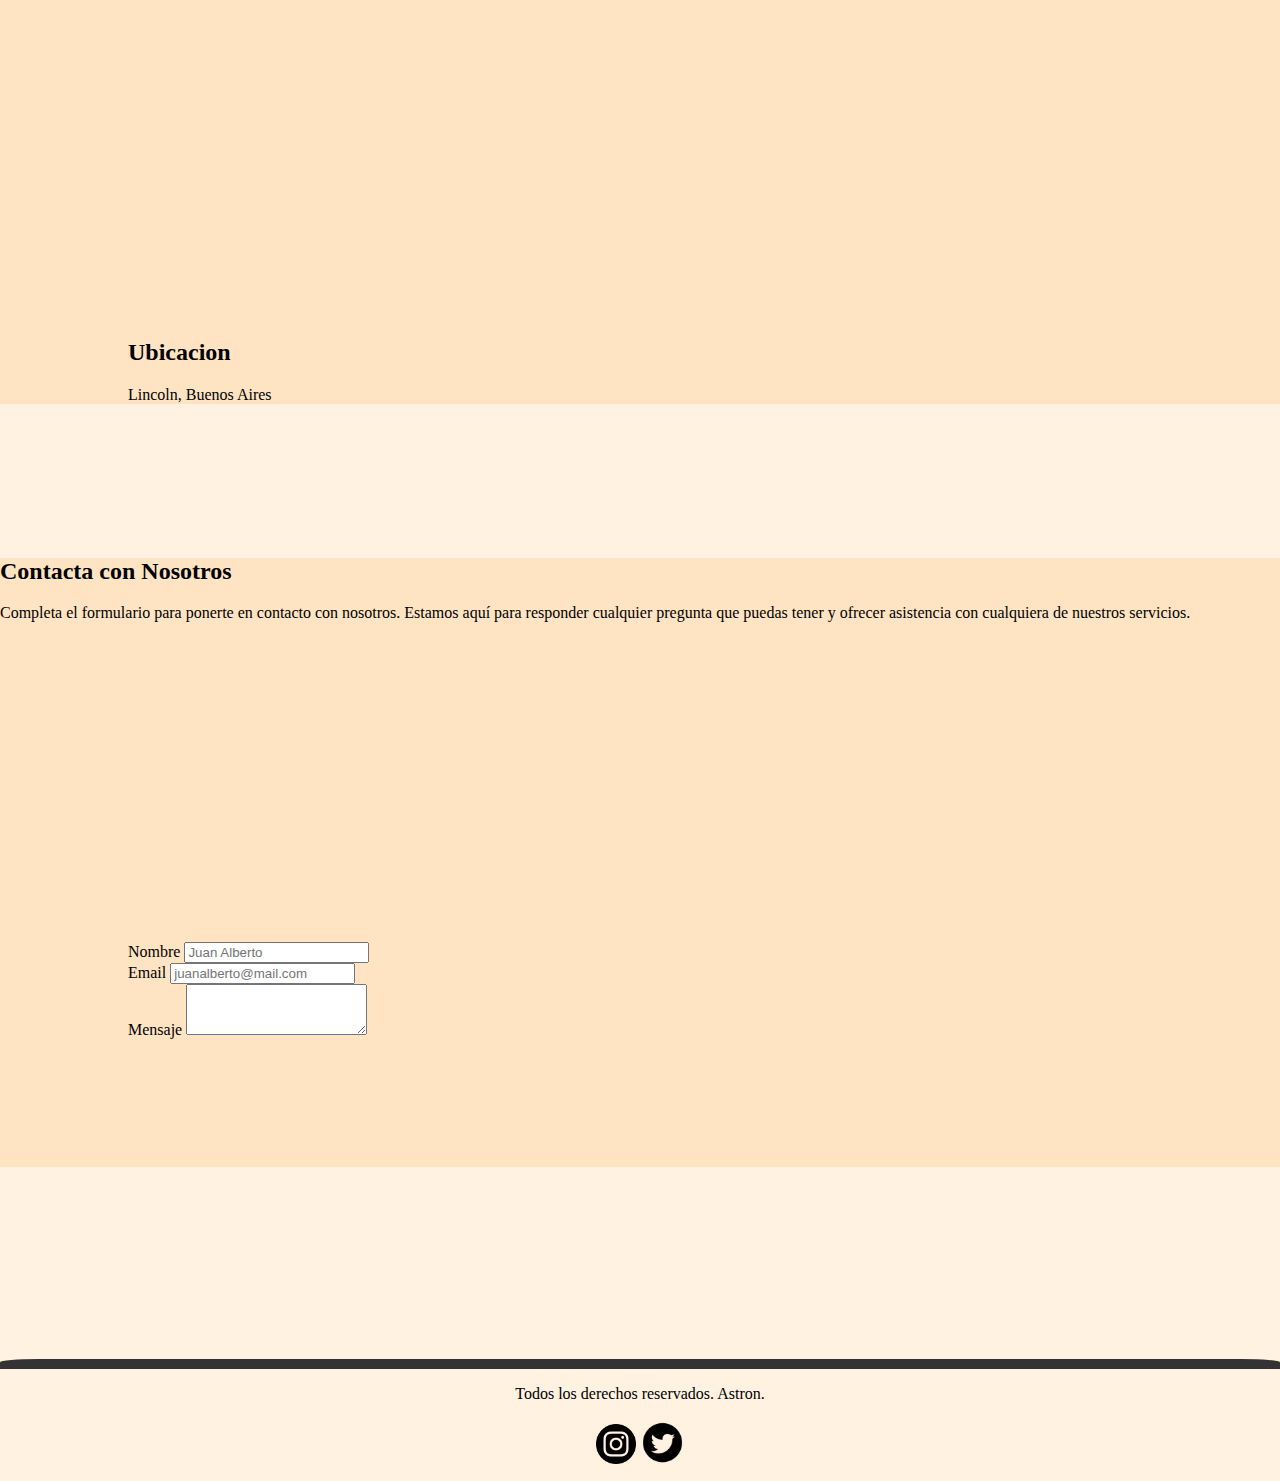
==== commit 3e16372e: "Index echo" ====
--- a/index.html
+++ b/index.html
@@ -195,16 +195,24 @@
         </div>
     </div>
 
+    <!-- FOOOTER -->
+
     <footer>
-        <div>
-            
+        <div class="divFooter">
+            <div class="fs-4">
+                <p>Todos los derechos reservados. Astron.</p>
+            </div>
+            <div class="footerIMG">
+                <a href="https://www.instagram.com/pato._r/"><img src="img/ig.png" alt="ig"
+                        width="40px" height="40px"></a>
+                <a href="https://twitter.com/s0yunQues0"><img src="img/twt.png" alt="ig" width="45px"
+                        height="45px"></a>
+            </div>
         </div>
     </footer>
 
 
 
-
-    <!-- FOOTER -->
     <script src="https://cdn.jsdelivr.net/npm/bootstrap@5.3.1/dist/js/bootstrap.bundle.min.js"
         integrity="sha384-HwwvtgBNo3bZJJLYd8oVXjrBZt8cqVSpeBNS5n7C8IVInixGAoxmnlMuBnhbgrkm"
         crossorigin="anonymous"></script>
--- a/css/style.css
+++ b/css/style.css
@@ -9,6 +9,11 @@
 header {
     background-color: rgb(255, 242, 225);
     color: black;
+}
+footer {
+    border-top: #333 solid 10px;
+    border-top-left-radius: 3%;
+    border-top-right-radius: 3%;
 }
 .navbar {
     background-color: rgb(255, 242, 225);
@@ -97,7 +102,7 @@
     margin-bottom: 5%;
 }
 .textoMapa {
-    margin-top: 50%;
+    margin-top: 30%;
     margin-left: 10%;
 }
 .divContacto {
@@ -112,4 +117,9 @@
     padding: 10%;
     margin-top: 15%;
     margin-bottom: 15%;
+}
+.divFooter {
+    text-align: center;
+    margin-top: 1%;
+    margin-bottom: 1%;
 }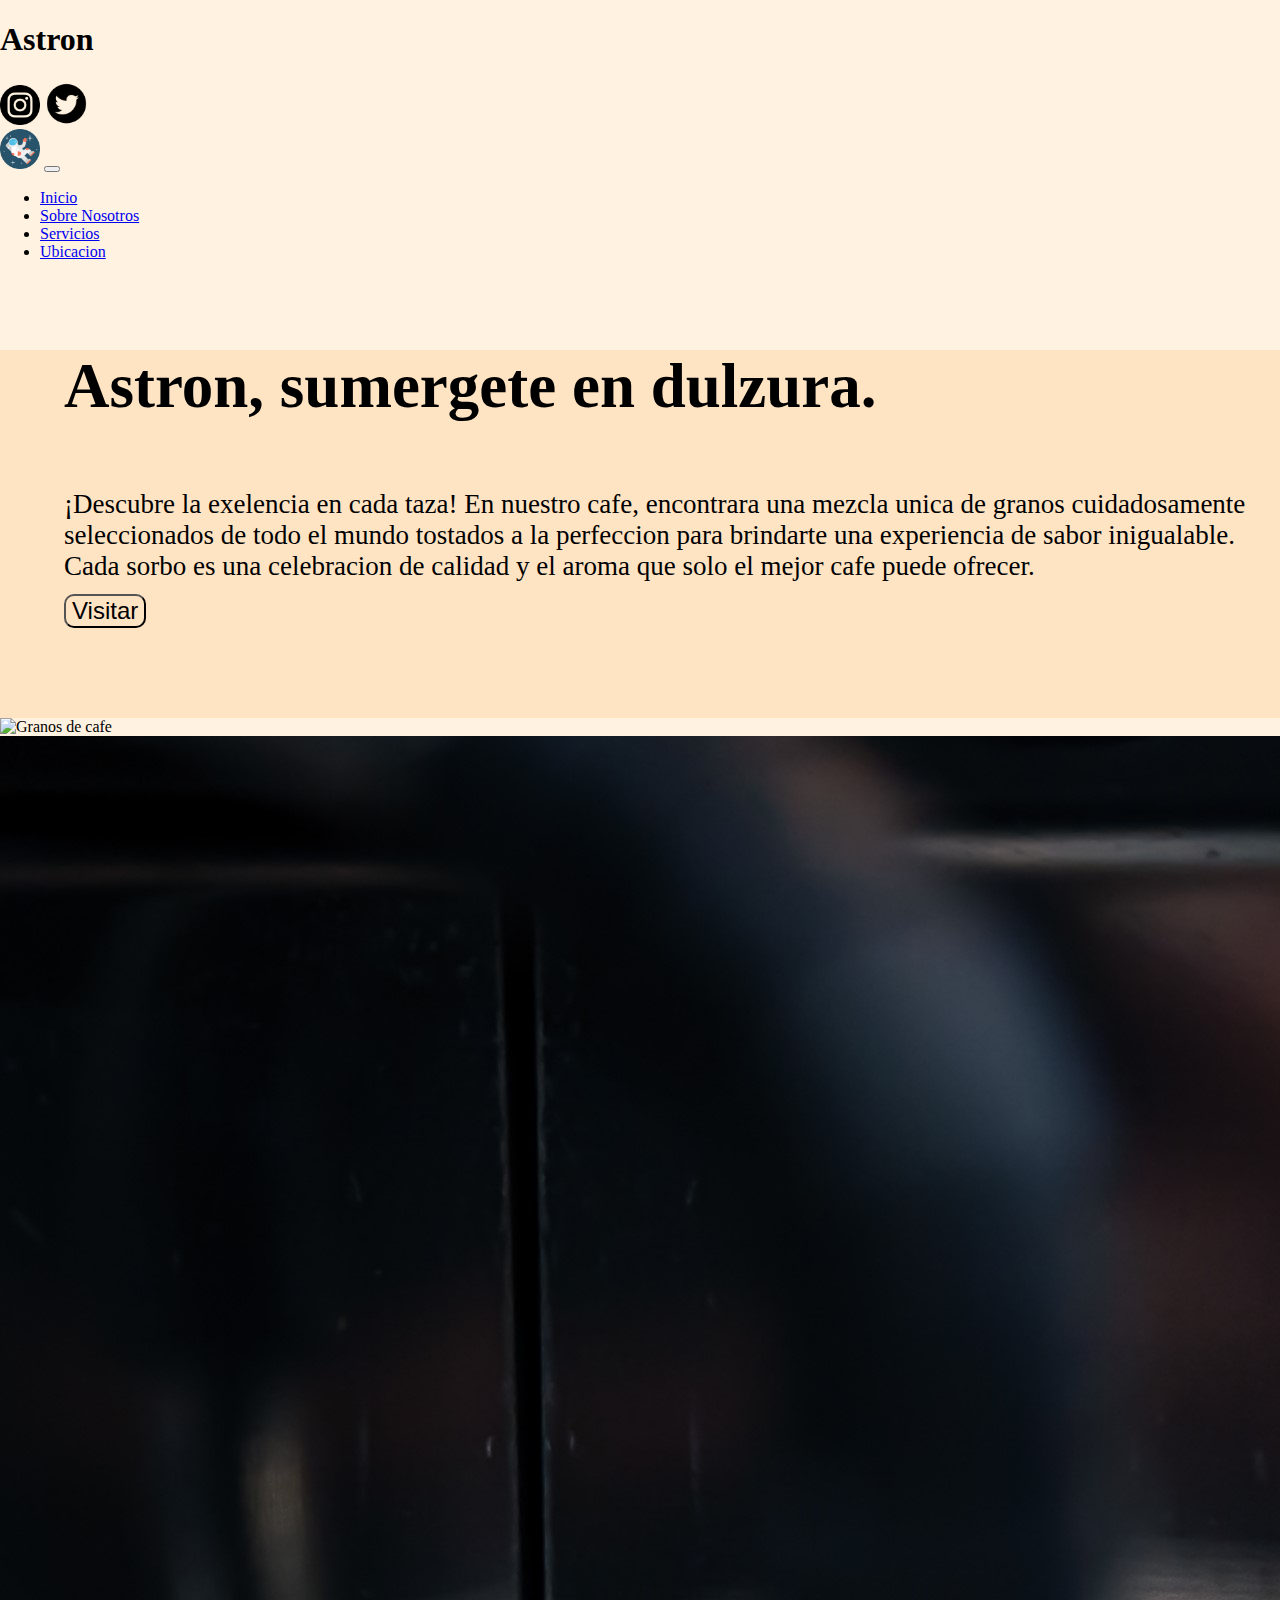
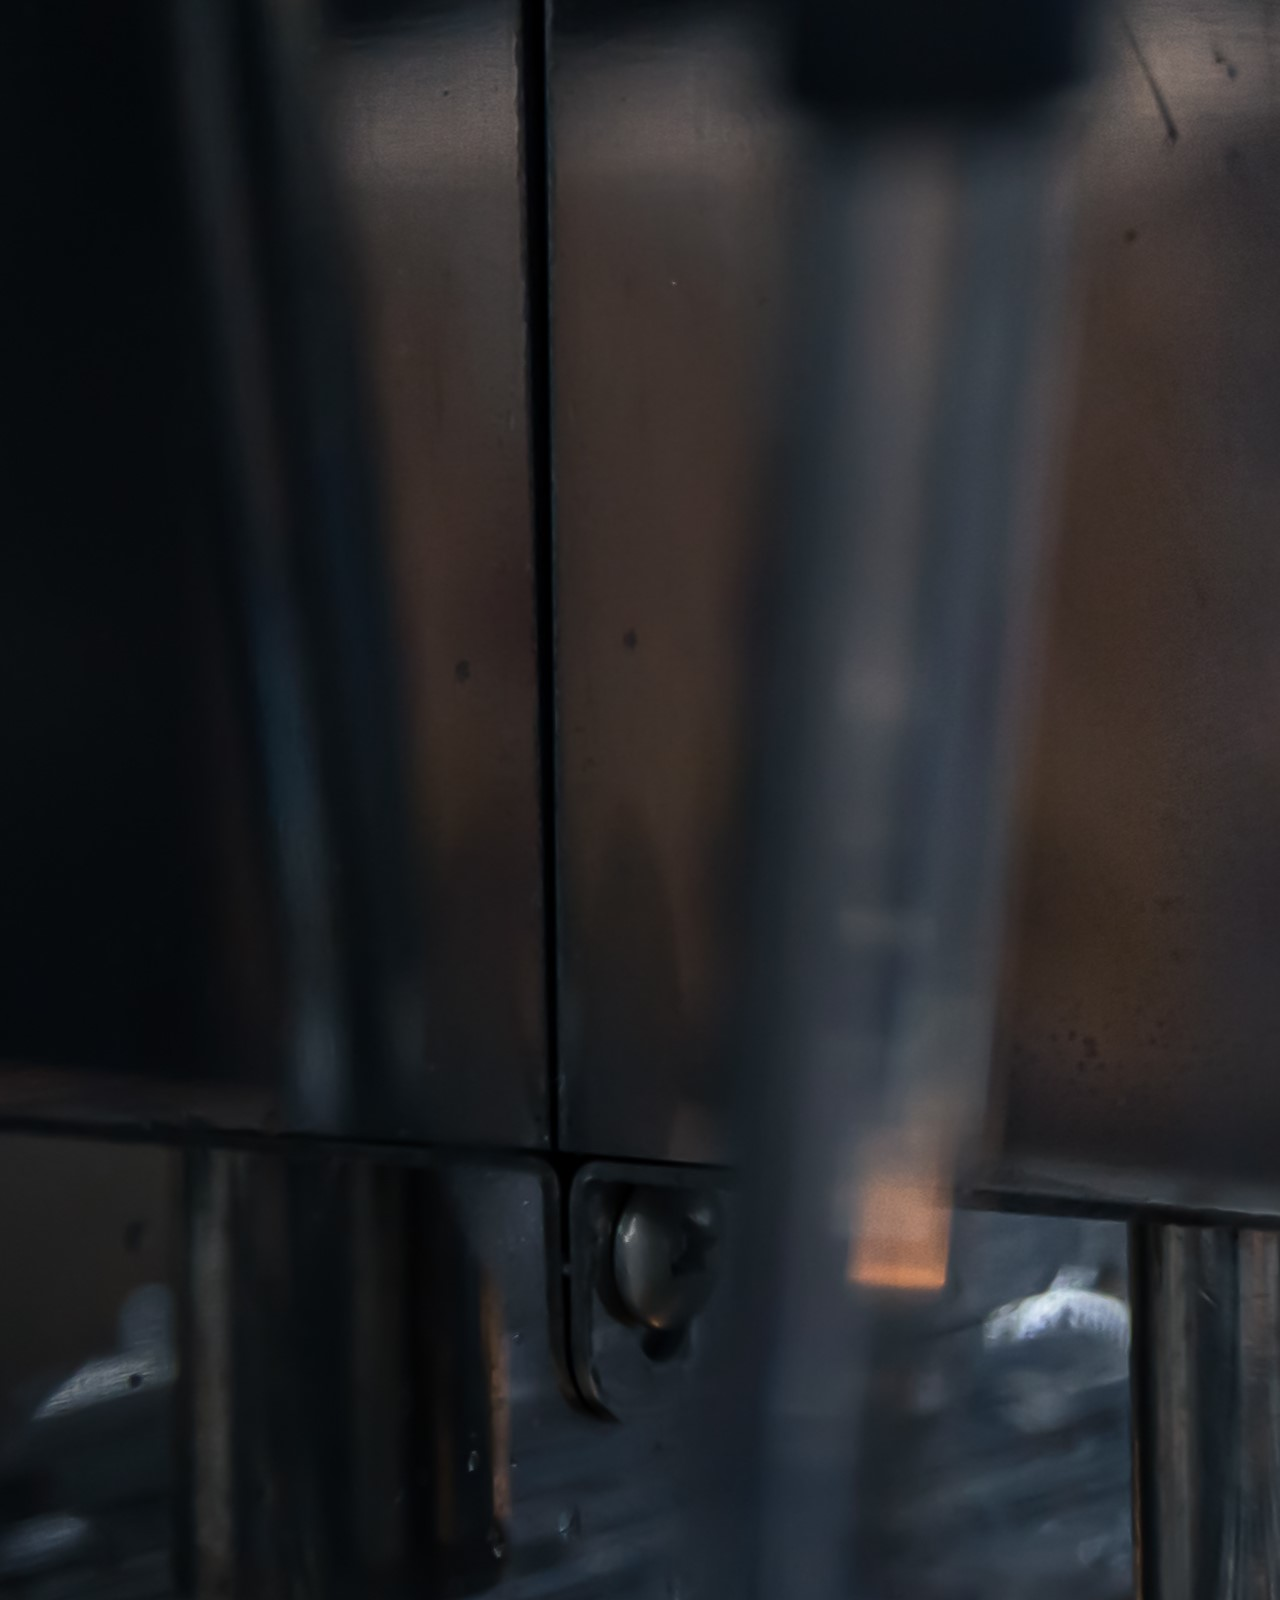
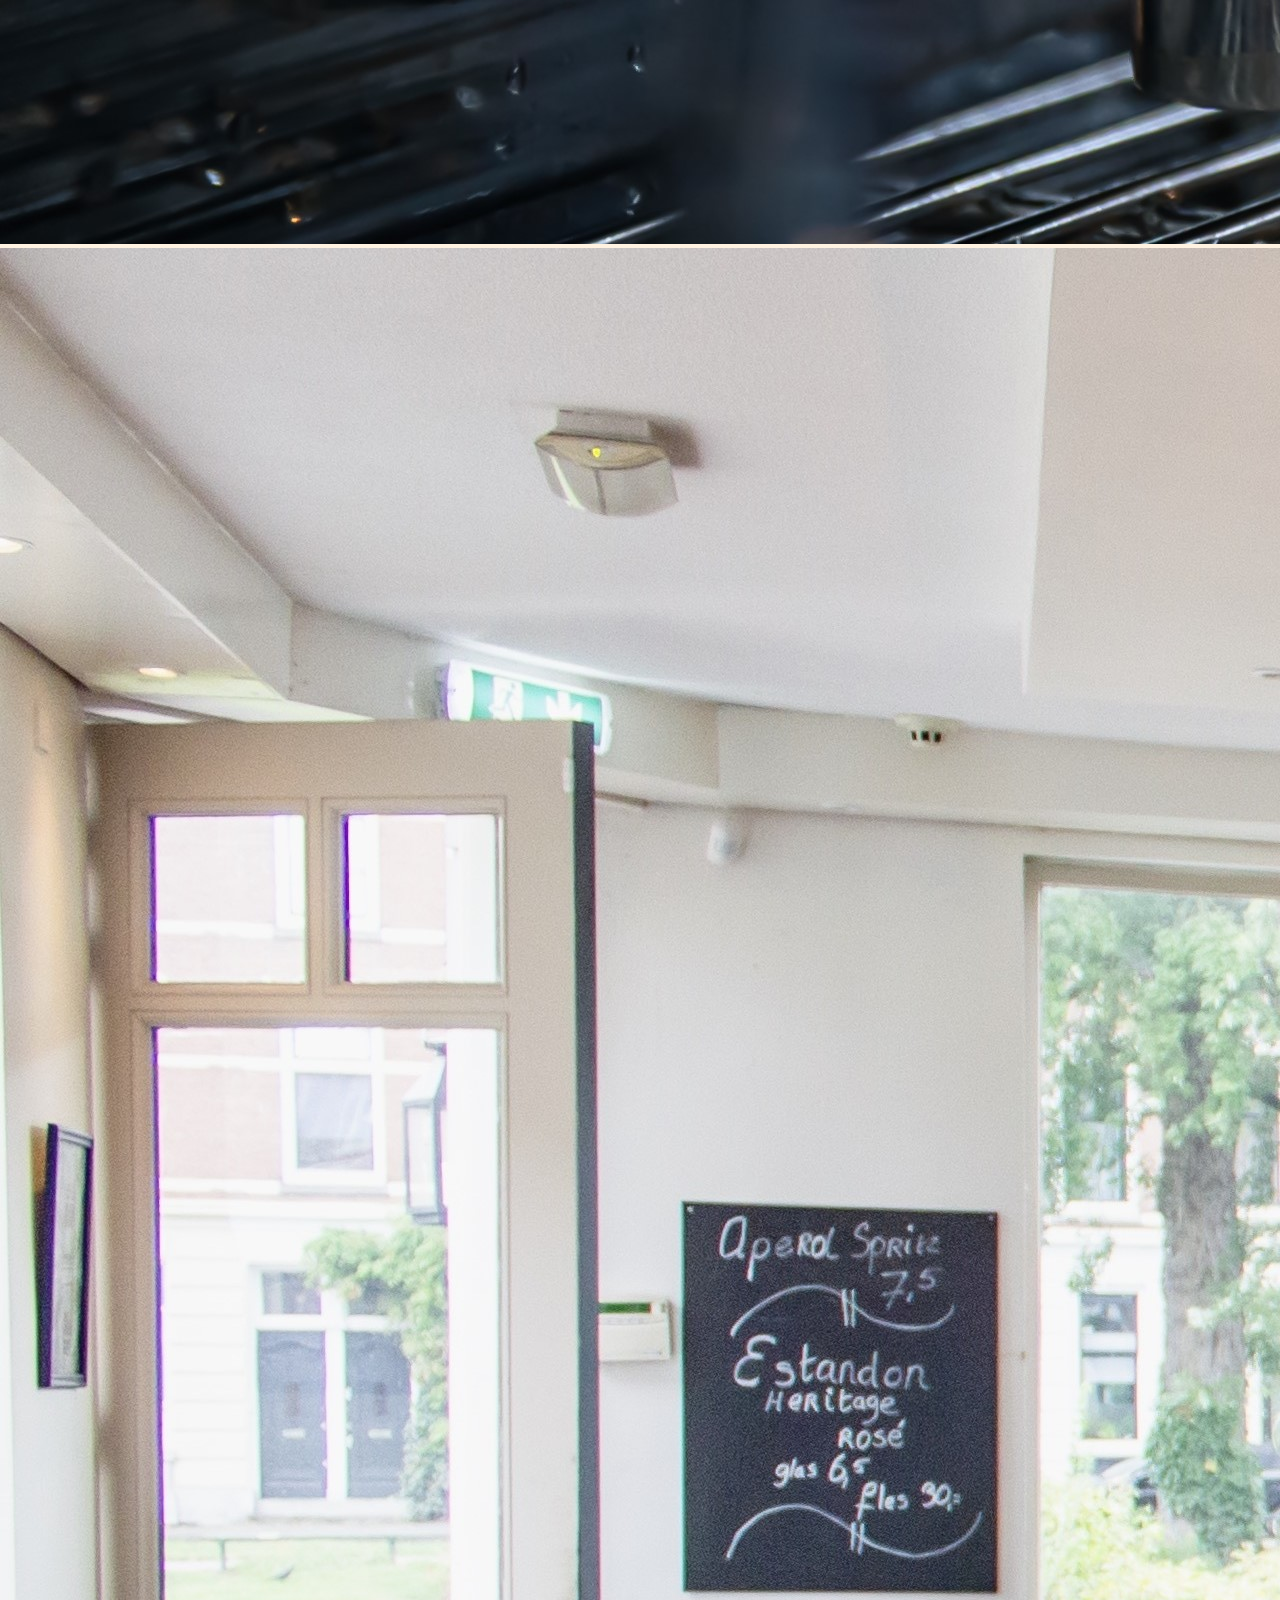
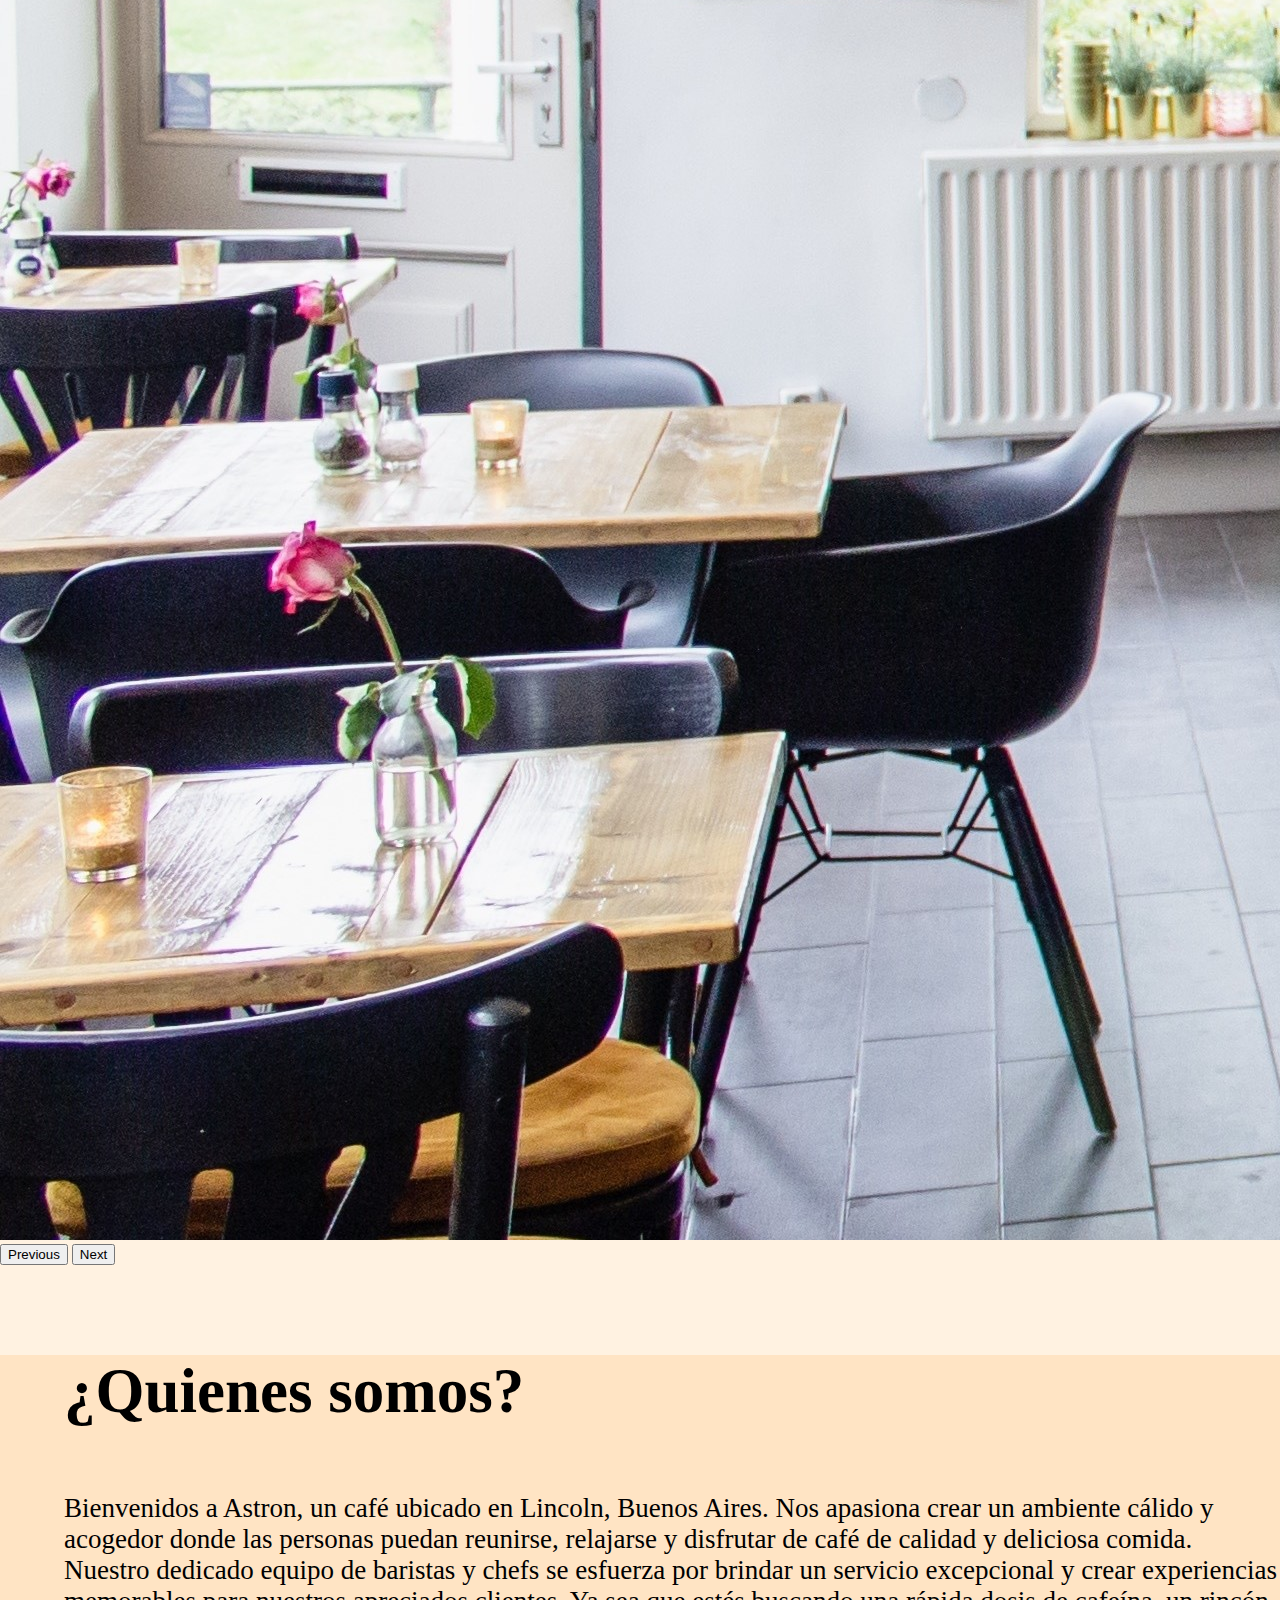
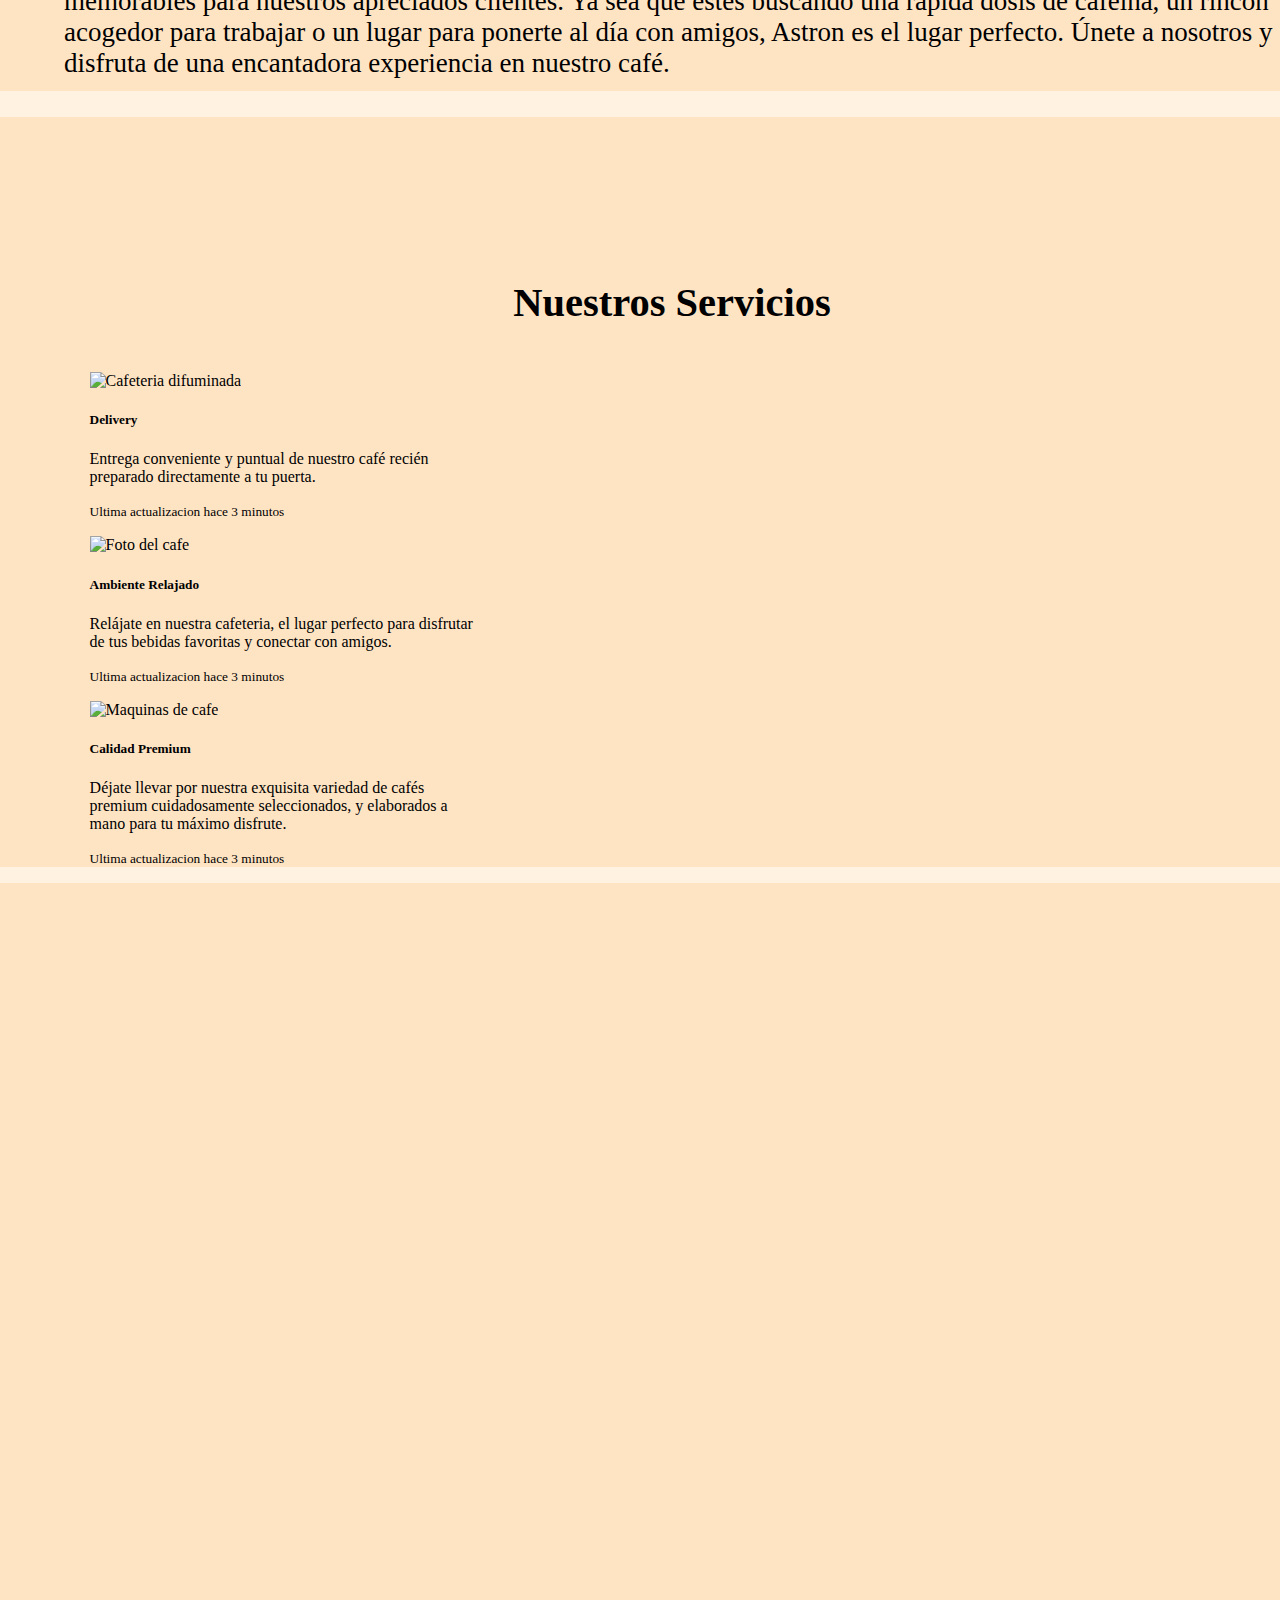
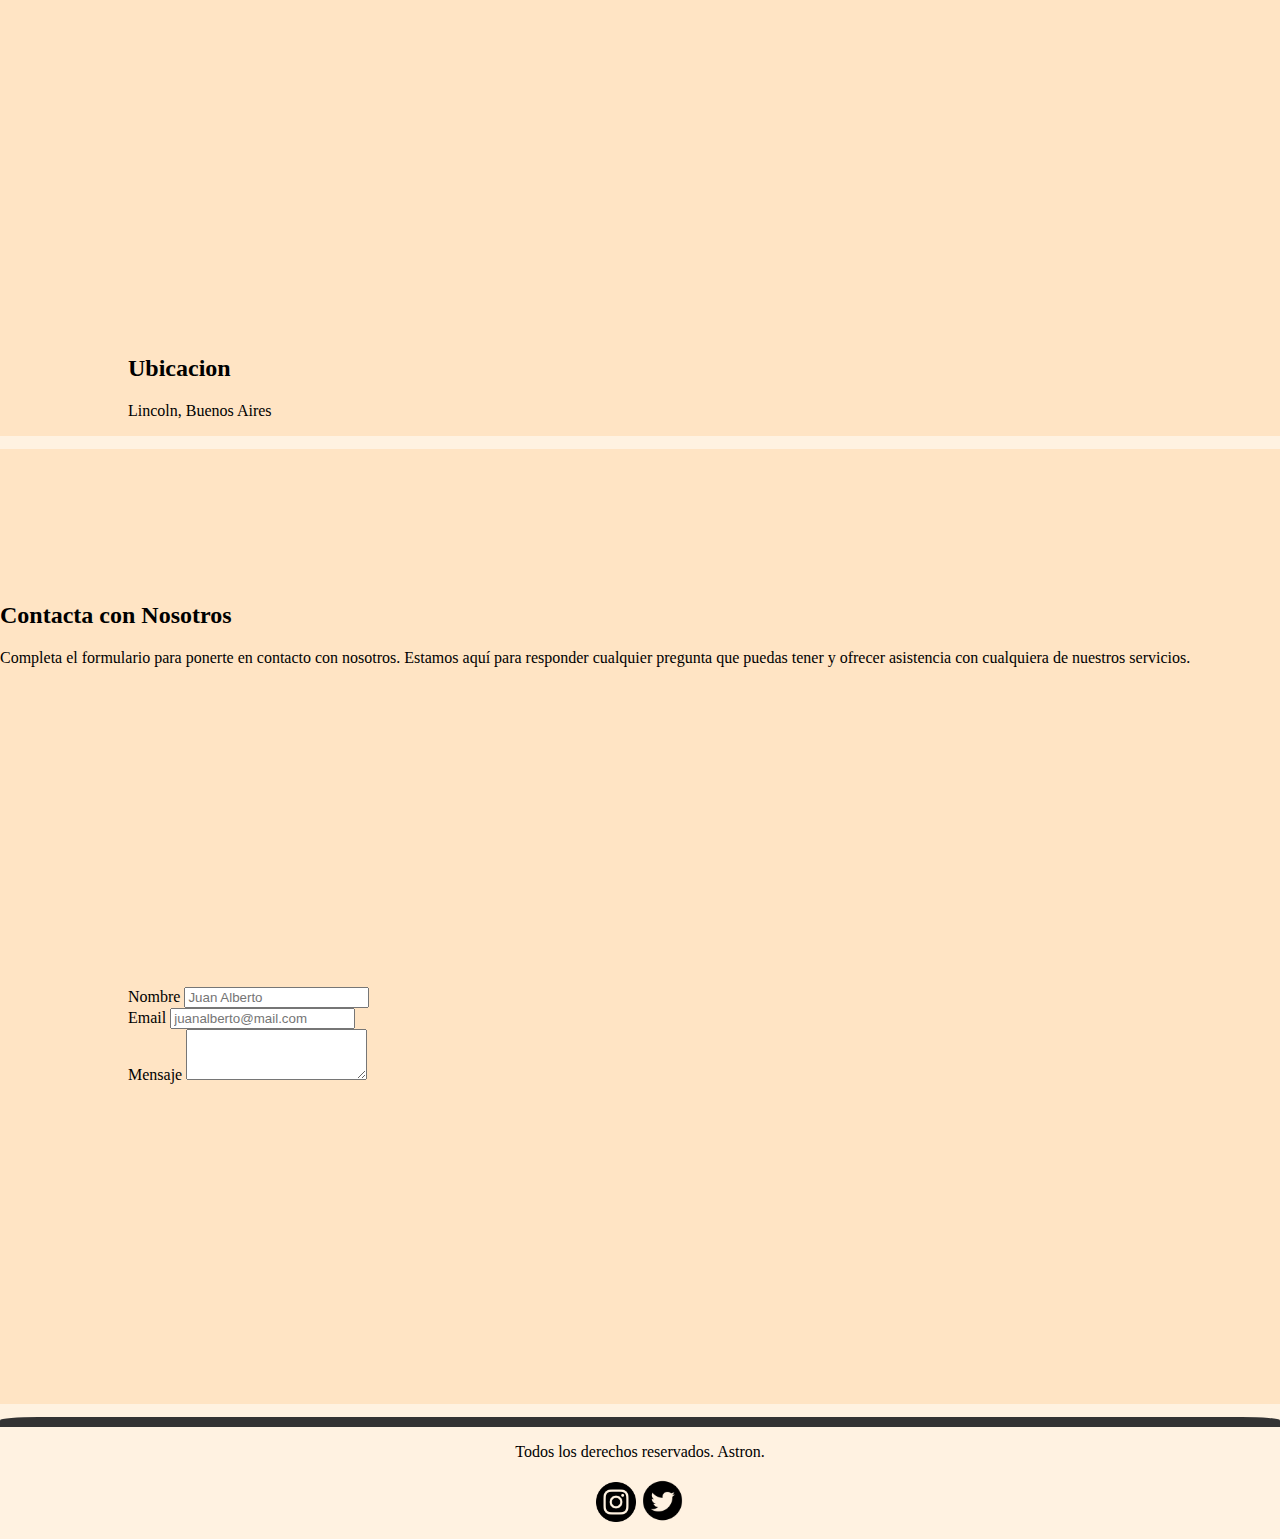
==== commit e488a5d6: "segunda pagina echa" ====
--- a/index.html
+++ b/index.html
@@ -5,6 +5,7 @@
     <meta charset="UTF-8">
     <meta name="viewport" content="width=device-width, initial-scale=1.0">
     <title>Astron</title>
+    <link rel="shortcut icon" href="../img/astronaut.png" type="image/x-icon">
     <!-- BOOTSTRAP -->
     <link href="https://cdn.jsdelivr.net/npm/bootstrap@5.3.1/dist/css/bootstrap.min.css" rel="stylesheet"
         integrity="sha384-4bw+/aepP/YC94hEpVNVgiZdgIC5+VKNBQNGCHeKRQN+PtmoHDEXuppvnDJzQIu9" crossorigin="anonymous">
@@ -43,13 +44,13 @@
                         <a class="nav-link active" aria-current="page" href="#">Inicio</a>
                     </li>
                     <li class="nav-item">
-                        <a class="nav-link" href="#">Sobre Nosotros</a>
-                    </li>
-                    <li class="nav-item">
-                        <a class="nav-link" href="#">Servicios</a>
-                    </li>
-                    <li class="nav-item">
-                        <a class="nav-link" href="#">Ubicacion</a>
+                        <a class="nav-link" href="html/sobreNosotros.html">Sobre Nosotros</a>
+                    </li>
+                    <li class="nav-item">
+                        <a class="nav-link" href="html/productos.html">Servicios</a>
+                    </li>
+                    <li class="nav-item">
+                        <a class="nav-link" href="html/ubicacion.html">Ubicacion</a>
                     </li>
                 </ul>
             </div>
--- a/css/style.css
+++ b/css/style.css
@@ -2,8 +2,6 @@
     margin: 0%;
     padding: 0%;
     background-color: rgb(255, 242, 225);
-    background-repeat: repeat-y;
-    background-size: cover;
     max-width: 100%;
 }
 header {
@@ -15,12 +13,14 @@
     border-top-left-radius: 3%;
     border-top-right-radius: 3%;
 }
+/* NAVBAR */
 .navbar {
     background-color: rgb(255, 242, 225);
     text-align: justify;
 }
+/* PRIMEROS TEXTOS Y TITULOS */
 .Textos {
-    background-color: bisque;
+    background-color: rgb(255, 228, 196);
 }
 .h2Main {
     margin-top: 7%;
@@ -50,16 +50,19 @@
     background-color: rgb(106, 186, 255);
     border-color: #333;
 }
+/* CARRUSEL DE IMAGENES */
 .imagenCafe {
     margin-left: 1%;
     margin-right: 5%;
     padding: 0%;
 }
+/* ROW */
 .row {
     width: 100%;
 }
+/* TEXTOS ACERCA DE QUIENES SOMOS */
 .divQuienesSomos {
-    background-color: bisque;
+    background-color: rgb(255, 228, 196);
 }
 .h2DivQuienes {
     margin-top: 7%;
@@ -74,8 +77,9 @@
     padding-bottom: 1%;
     font-size: 3dvh;
 }
+/* CARTAS DE SERVICIOS */
 .h2Servicios {
-    background-color: bisque;
+    background-color: rgb(255, 228, 196);
 }
 .h2Titulo {
     text-align: center;
@@ -85,15 +89,16 @@
     font-size: 3dvh;
 }
 .card-body {
-    background-color: bisque;
+    background-color: rgb(255, 228, 196);
 }
 .card {
     max-width: 30%;
     align-items: center;
     margin-left: 7%;
 }
+/* MAPA */
 .divMapa {
-    background-color: bisque;
+    background-color: rgb(255, 228, 196);
     margin: 0%;
     padding: 0%;
 }
@@ -105,8 +110,9 @@
     margin-top: 30%;
     margin-left: 10%;
 }
+/* TODO SOBRE EL CONTACTO */
 .divContacto {
-    background-color: bisque;
+    background-color: rgb(255, 228, 196);
     margin: 0%;
     padding: 0%;
 }
@@ -118,8 +124,50 @@
     margin-top: 15%;
     margin-bottom: 15%;
 }
+/* FOOTER */
 .divFooter {
     text-align: center;
     margin-top: 1%;
     margin-bottom: 1%;
+}
+
+/* SOBRE NOSOTROS HTML */
+
+/* Textos y imagenes del main */
+.pQuienesSomos {
+    margin-left: 5%;
+    margin-right: 5%;
+    margin-bottom: 2%;
+    font-size: 120%;
+}
+.fondoTextos {
+    background-color: rgba(255, 228, 196, 0.562);
+}
+/* CAJAS DE IMAGENES */
+.container {
+    padding: 0%;
+    display: flex;
+    align-items: center;
+    margin-bottom: 1%;
+}
+.imgSNL {
+    border: #333 solid 5px;
+    border-radius: 40px;
+}
+.imgSND {
+    border: #333 solid 5px;
+    border-radius: 40px;
+}
+.bordeImagenes {
+    border-radius: 8%;
+    width: 35%;
+    height: 35%;
+}
+.textContL {
+    font-size: 115%;
+    padding: 5%;
+}
+.textContD {
+    font-size: 115%;
+    padding: 5%;
 }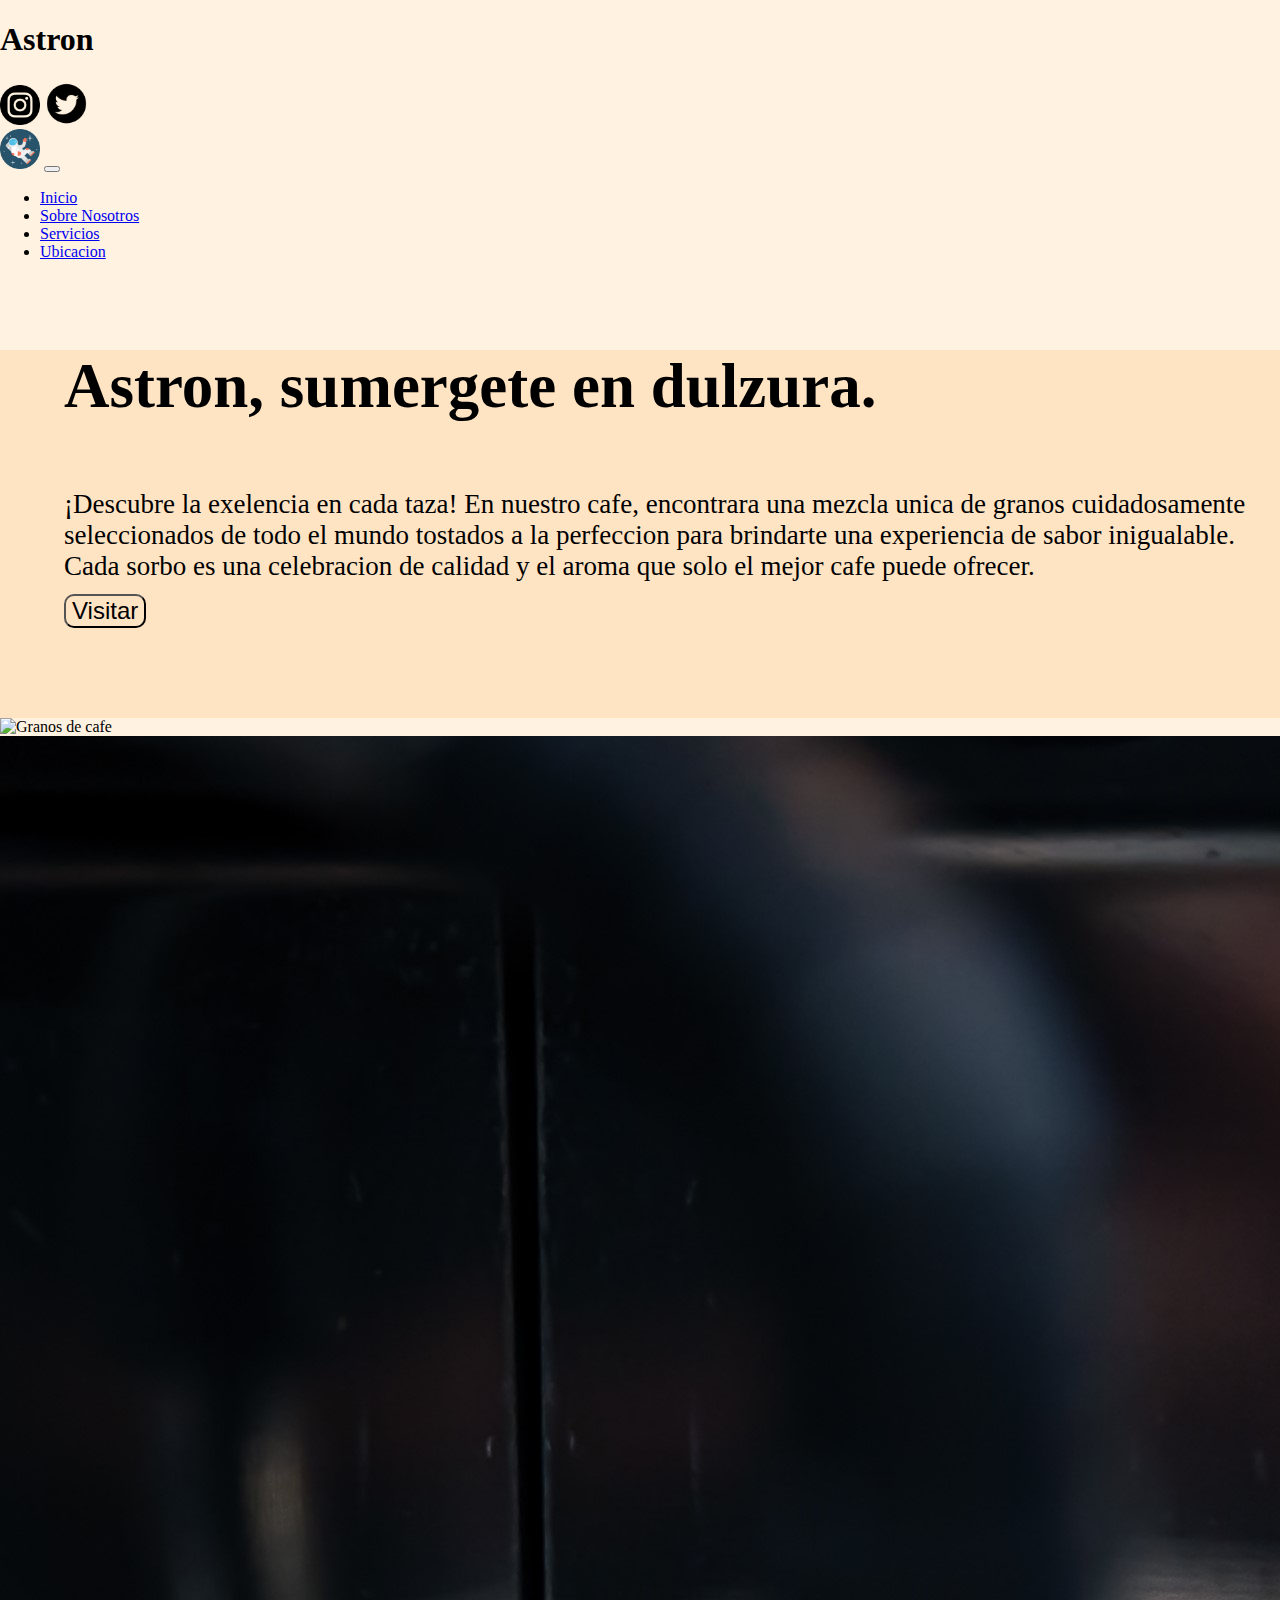
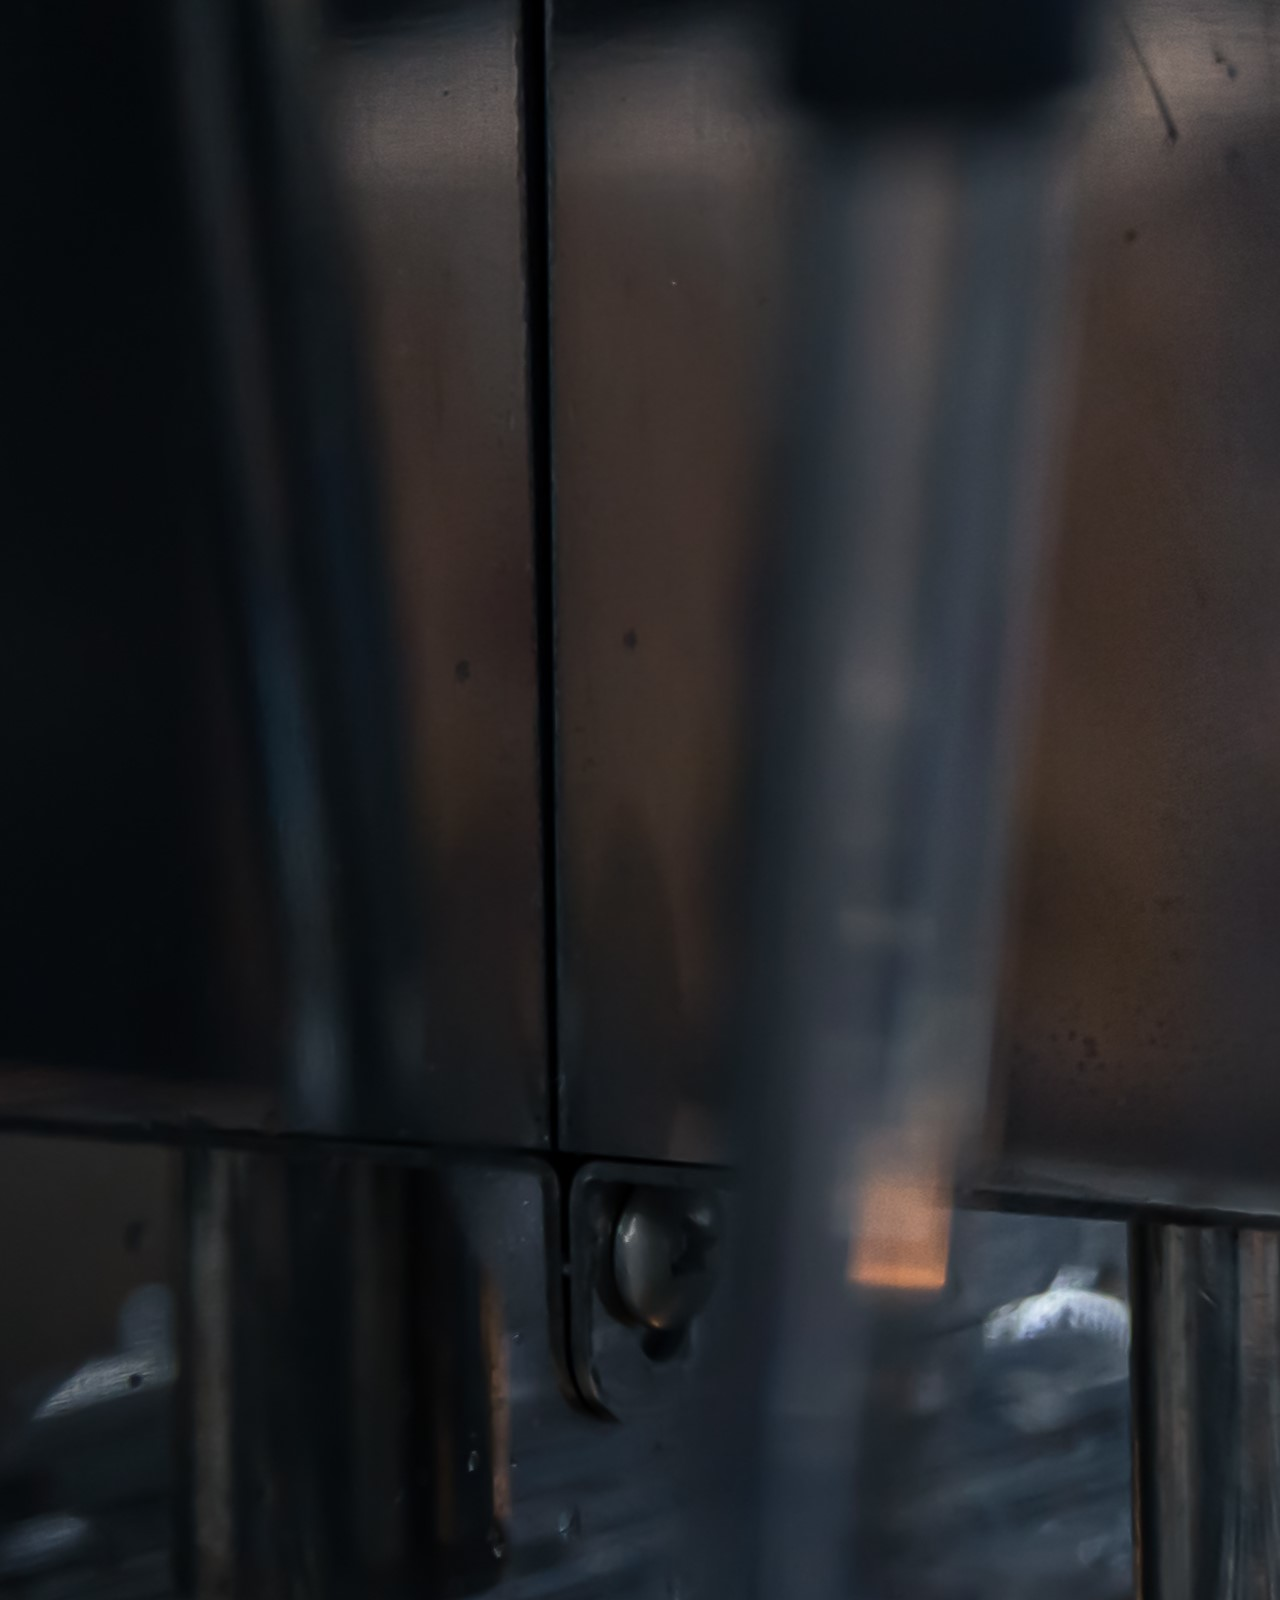
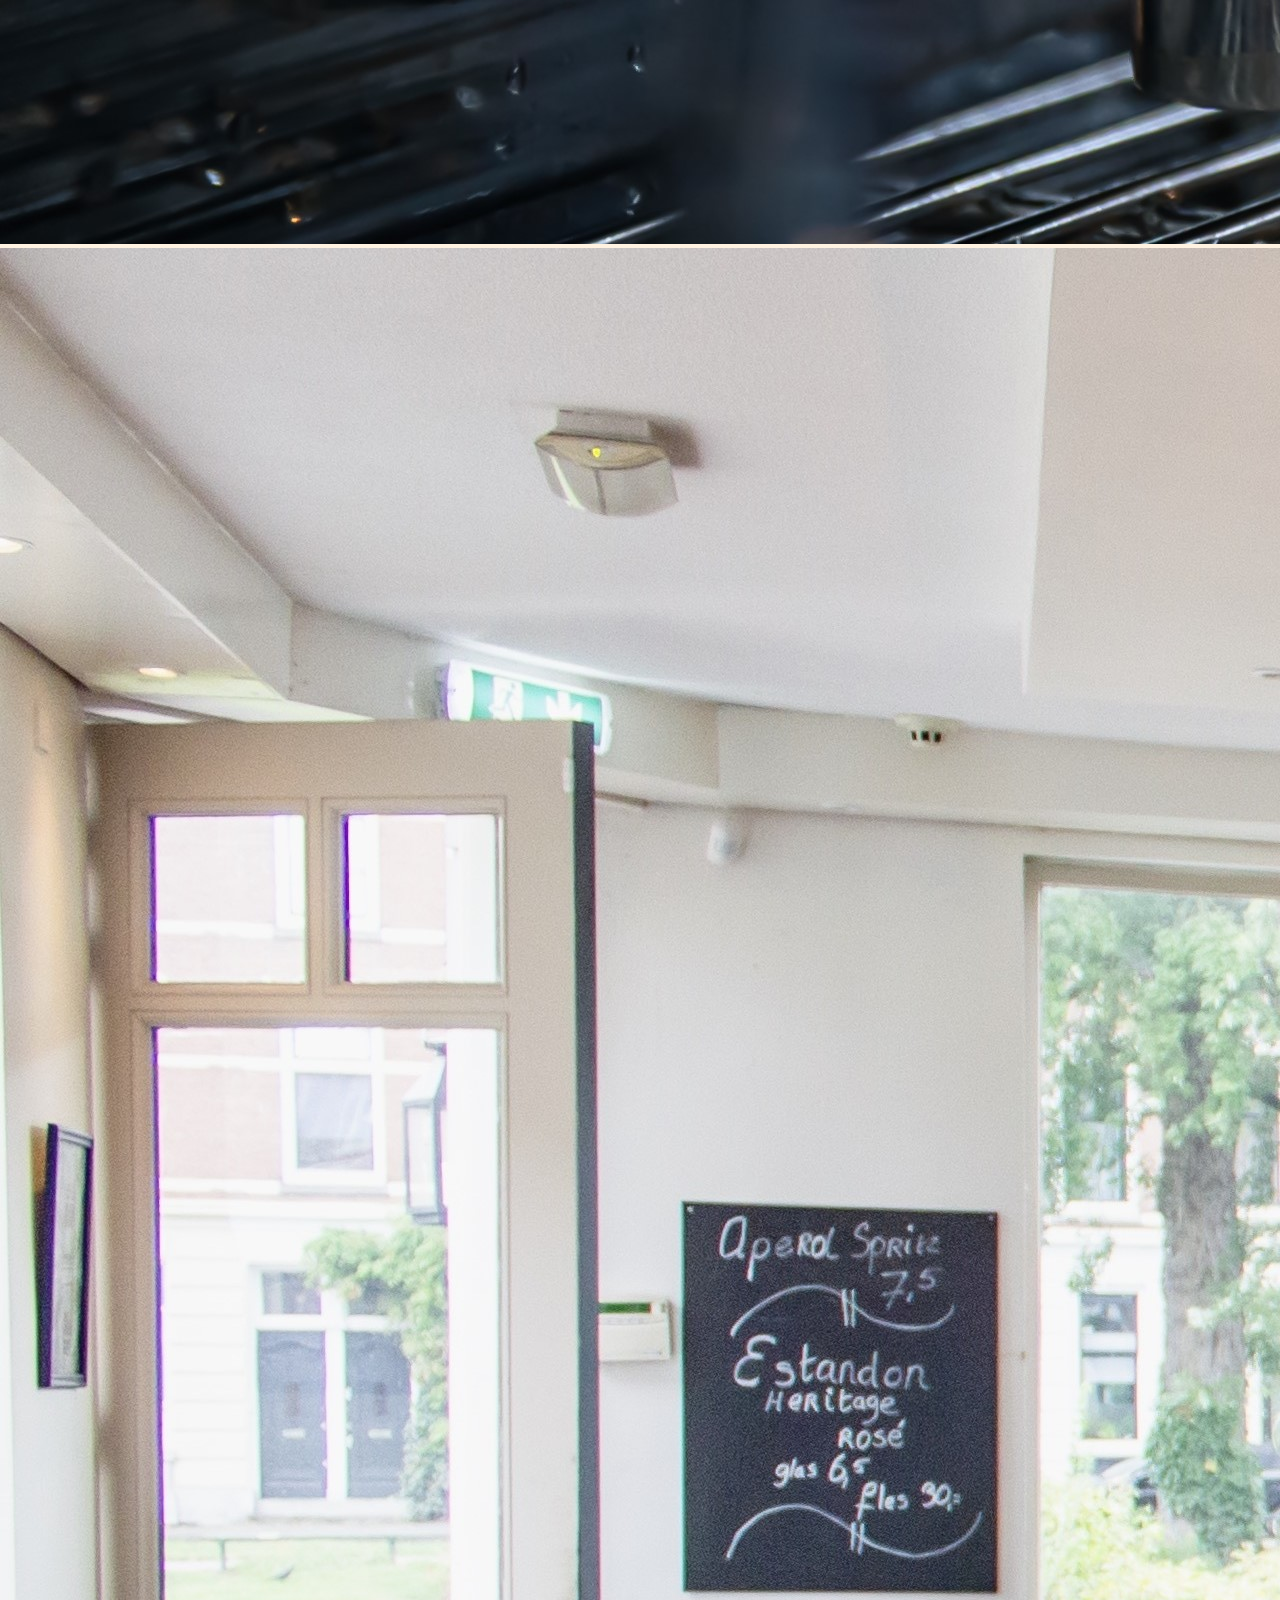
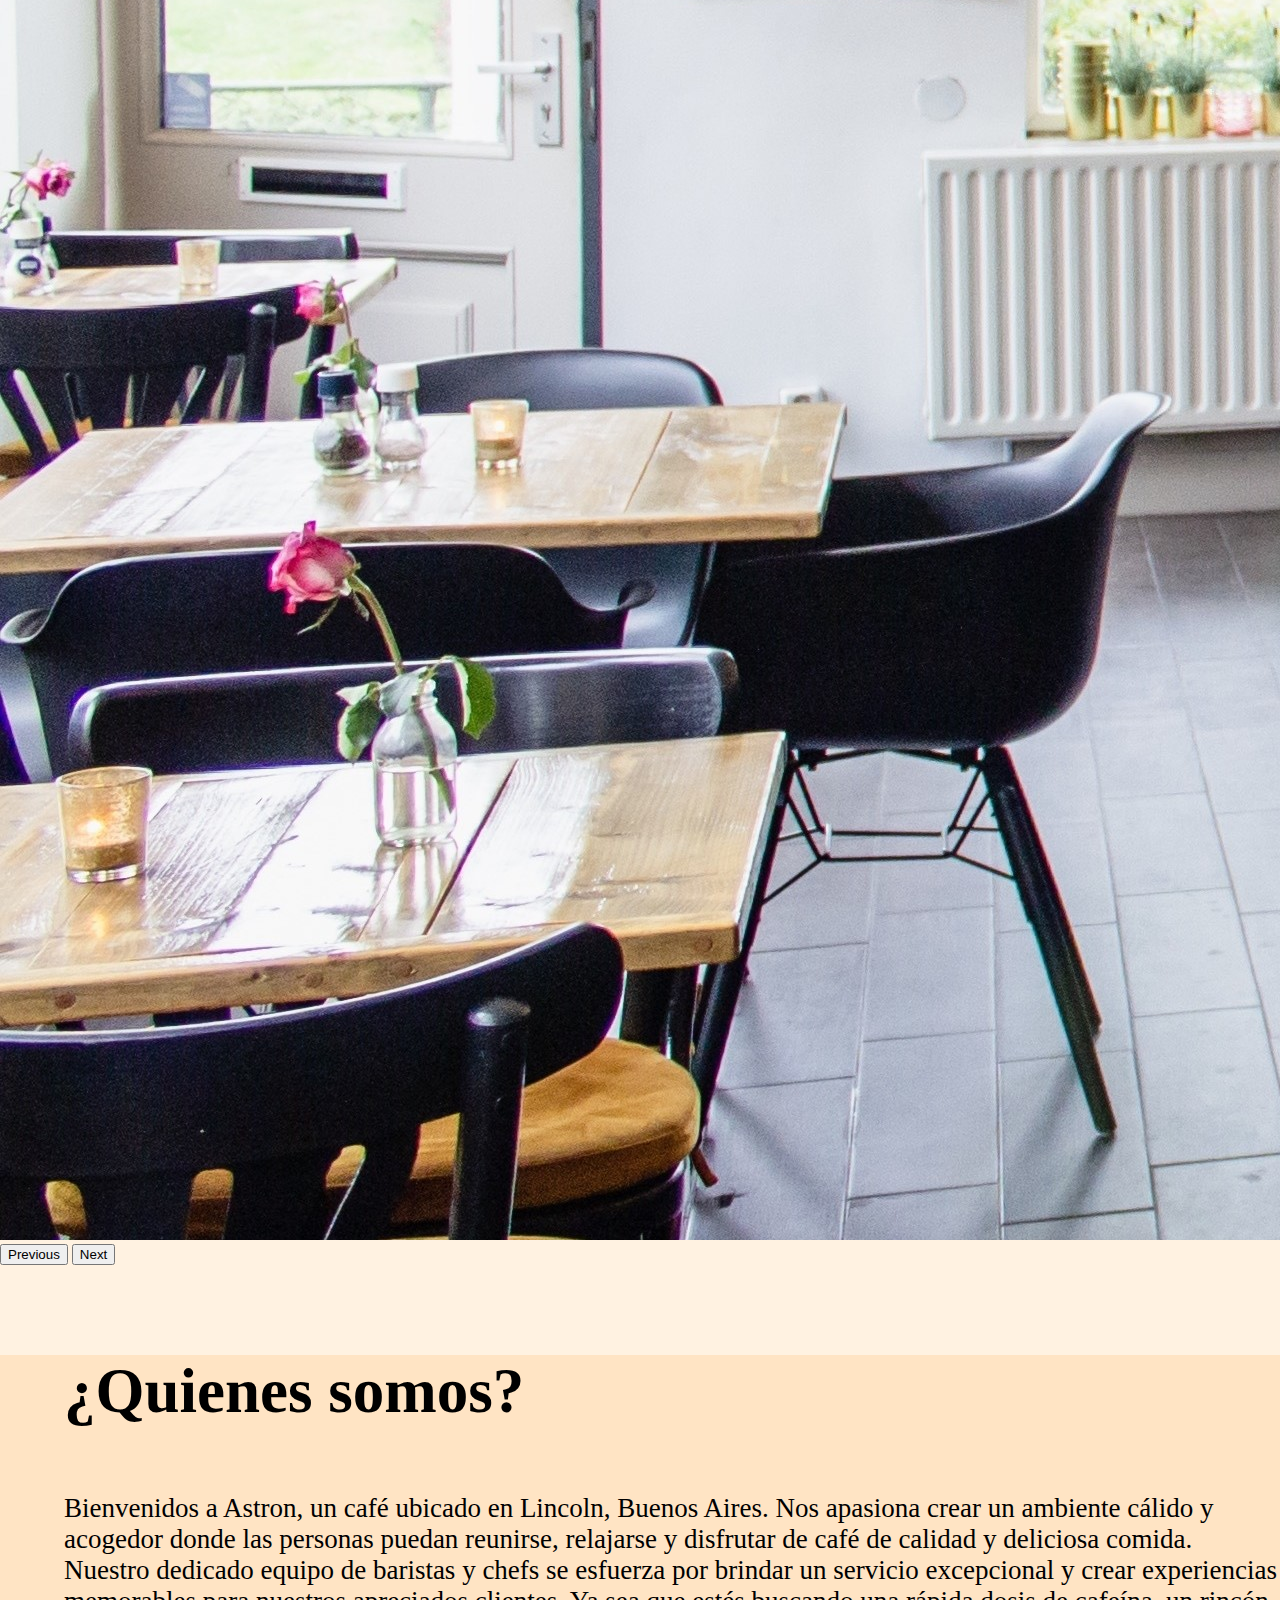
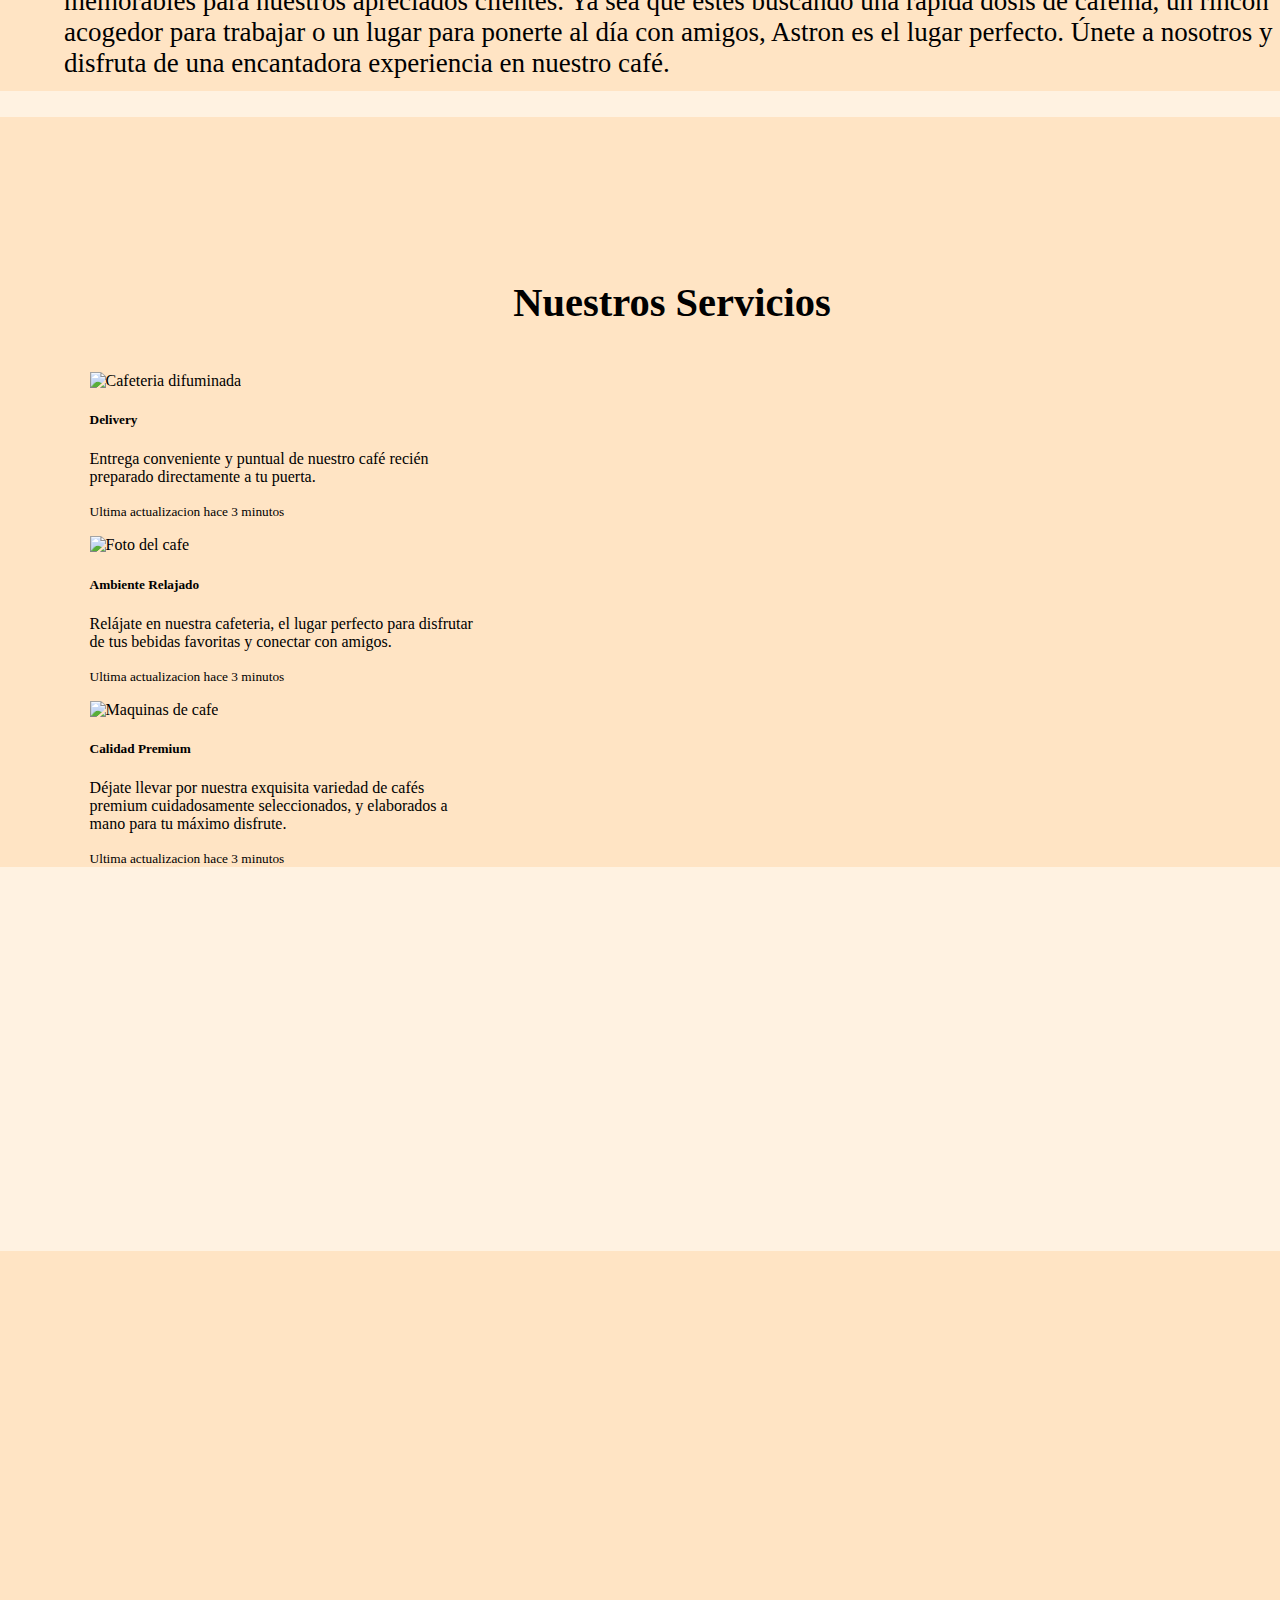
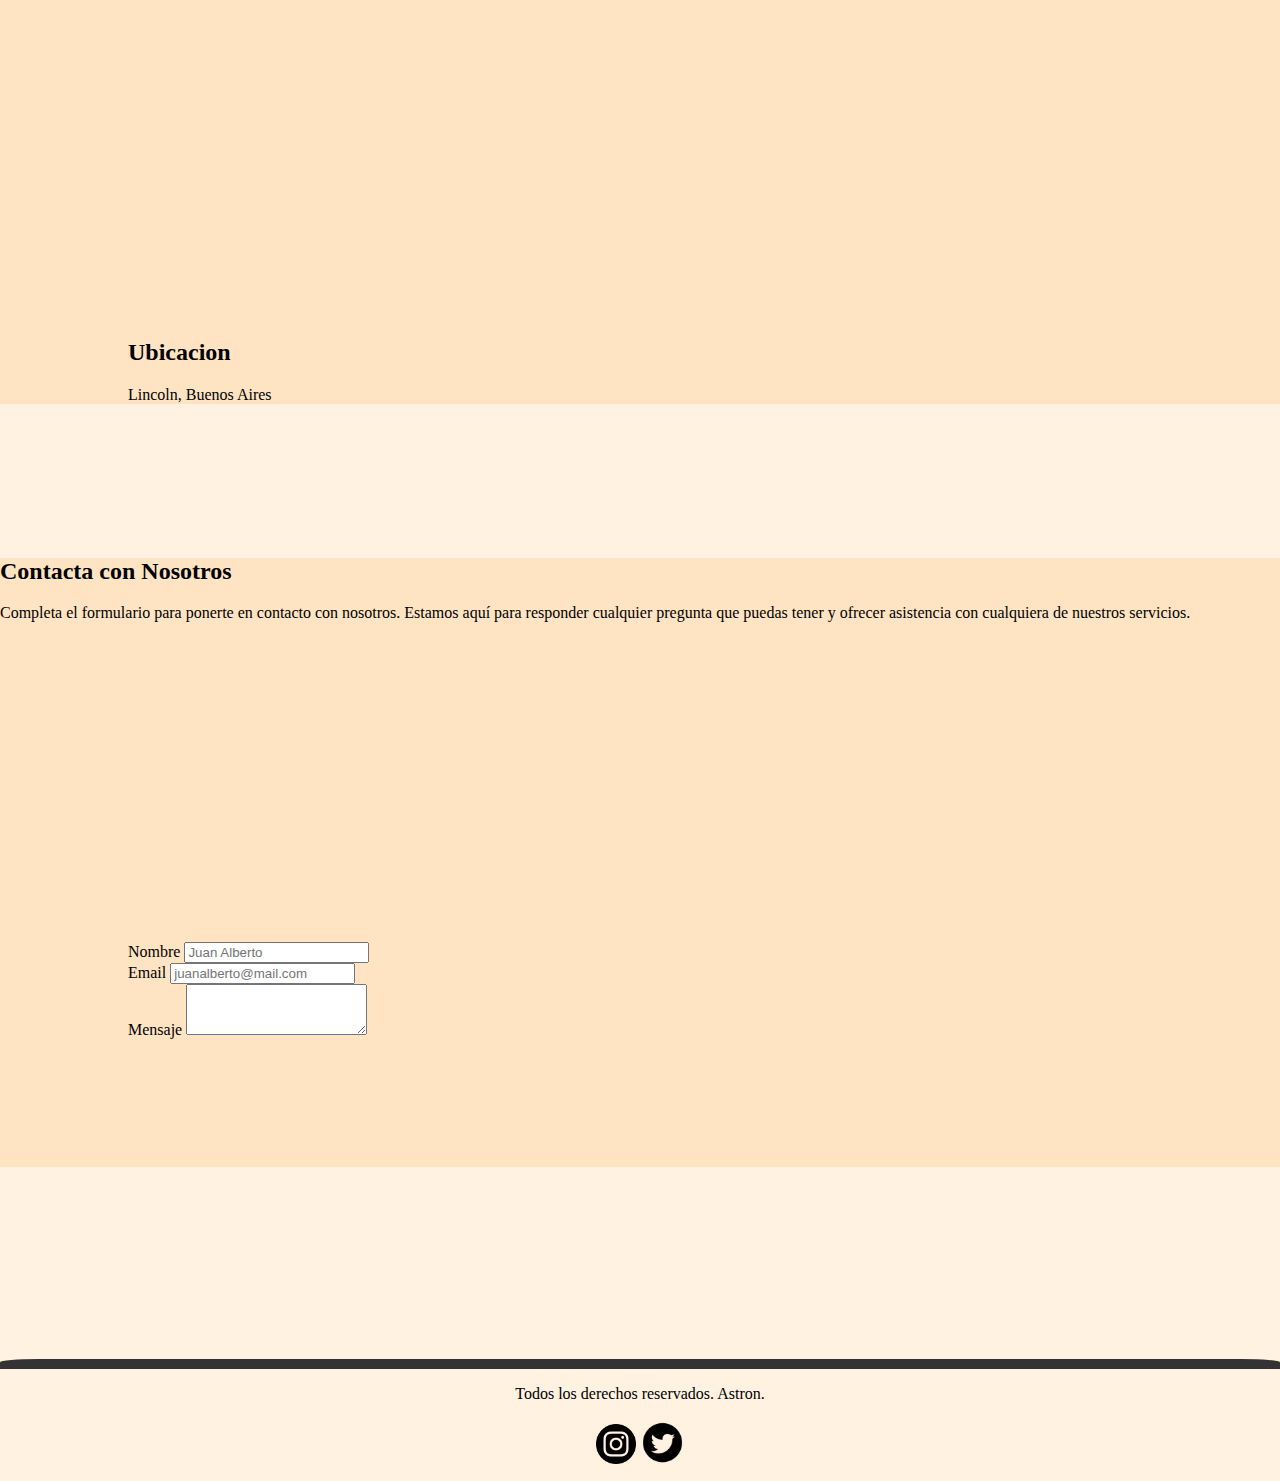
==== commit 89bc77fc: "Todo modificado" ====
--- a/index.html
+++ b/index.html
@@ -5,7 +5,7 @@
     <meta charset="UTF-8">
     <meta name="viewport" content="width=device-width, initial-scale=1.0">
     <title>Astron</title>
-    <link rel="shortcut icon" href="../img/astronaut.png" type="image/x-icon">
+    <link rel="shortcut icon" href="img/astronaut.png" type="image/x-icon">
     <!-- BOOTSTRAP -->
     <link href="https://cdn.jsdelivr.net/npm/bootstrap@5.3.1/dist/css/bootstrap.min.css" rel="stylesheet"
         integrity="sha384-4bw+/aepP/YC94hEpVNVgiZdgIC5+VKNBQNGCHeKRQN+PtmoHDEXuppvnDJzQIu9" crossorigin="anonymous">
@@ -145,23 +145,26 @@
     </div>
 
     <!-- MAPA -->
-<div class="divMapa">
-    <div class="container">
-        <div class="row">
-            <div class="col-md-6">
-                <div class="mapa">
-                    <iframe src="https://www.google.com/maps/embed?pb=!1m18!1m12!1m3!1d4113.156270363254!2d-61.52939545237828!3d-34.86940008900755!2m3!1f0!2f0!3f0!3m2!1i1024!2i768!4f13.1!3m3!1m2!1s0x95c744a7036077cb%3A0xa51ef767db403844!2sLeandro%20N.%20Alem%2C%20Lincoln%2C%20Provincia%20de%20Buenos%20Aires!5e1!3m2!1ses-419!2sar!4v1693500111716!5m2!1ses-419!2sar" width="500" height="300" style="border:0;" allowfullscreen="" loading="lazy" referrerpolicy="no-referrer-when-downgrade"></iframe>
-                </div>
-            </div>
-            <div class="col-md-6">
-                <div class="textoMapa">
-                    <h2>Ubicacion</h2>
-                    <p>Lincoln, Buenos Aires</p>
-                </div>
-            </div>
-        </div>
-    </div>
-</div>
+    <div class="divMapa">
+        <div class="container">
+            <div class="row">
+                <div class="col-md-6">
+                    <div class="mapa">
+                        <iframe
+                            src="https://www.google.com/maps/embed?pb=!1m18!1m12!1m3!1d4113.156270363254!2d-61.52939545237828!3d-34.86940008900755!2m3!1f0!2f0!3f0!3m2!1i1024!2i768!4f13.1!3m3!1m2!1s0x95c744a7036077cb%3A0xa51ef767db403844!2sLeandro%20N.%20Alem%2C%20Lincoln%2C%20Provincia%20de%20Buenos%20Aires!5e1!3m2!1ses-419!2sar!4v1693500111716!5m2!1ses-419!2sar"
+                            width="500" height="300" style="border:0;" allowfullscreen="" loading="lazy"
+                            referrerpolicy="no-referrer-when-downgrade"></iframe>
+                    </div>
+                </div>
+                <div class="col-md-6">
+                    <div class="textoMapa">
+                        <h2>Ubicacion</h2>
+                        <p>Lincoln, Buenos Aires</p>
+                    </div>
+                </div>
+            </div>
+        </div>
+    </div>
 
     <!-- CONTACTO -->
     <div class="divContacto">
@@ -204,10 +207,9 @@
                 <p>Todos los derechos reservados. Astron.</p>
             </div>
             <div class="footerIMG">
-                <a href="https://www.instagram.com/pato._r/"><img src="img/ig.png" alt="ig"
-                        width="40px" height="40px"></a>
-                <a href="https://twitter.com/s0yunQues0"><img src="img/twt.png" alt="ig" width="45px"
-                        height="45px"></a>
+                <a href="https://www.instagram.com/pato._r/"><img src="img/ig.png" alt="ig" width="40px"
+                        height="40px"></a>
+                <a href="https://twitter.com/s0yunQues0"><img src="img/twt.png" alt="ig" width="45px" height="45px"></a>
             </div>
         </div>
     </footer>
--- a/css/style.css
+++ b/css/style.css
@@ -144,11 +144,13 @@
     background-color: rgba(255, 228, 196, 0.562);
 }
 /* CAJAS DE IMAGENES */
-.container {
+.contenedor {
     padding: 0%;
     display: flex;
     align-items: center;
-    margin-bottom: 1%;
+    margin-bottom: 2%;
+    margin-left: 10%;
+    margin-right: 10%;
 }
 .imgSNL {
     border: #333 solid 5px;
@@ -164,10 +166,10 @@
     height: 35%;
 }
 .textContL {
-    font-size: 115%;
+    font-size: 125%;
     padding: 5%;
 }
 .textContD {
-    font-size: 115%;
+    font-size: 125%;
     padding: 5%;
 }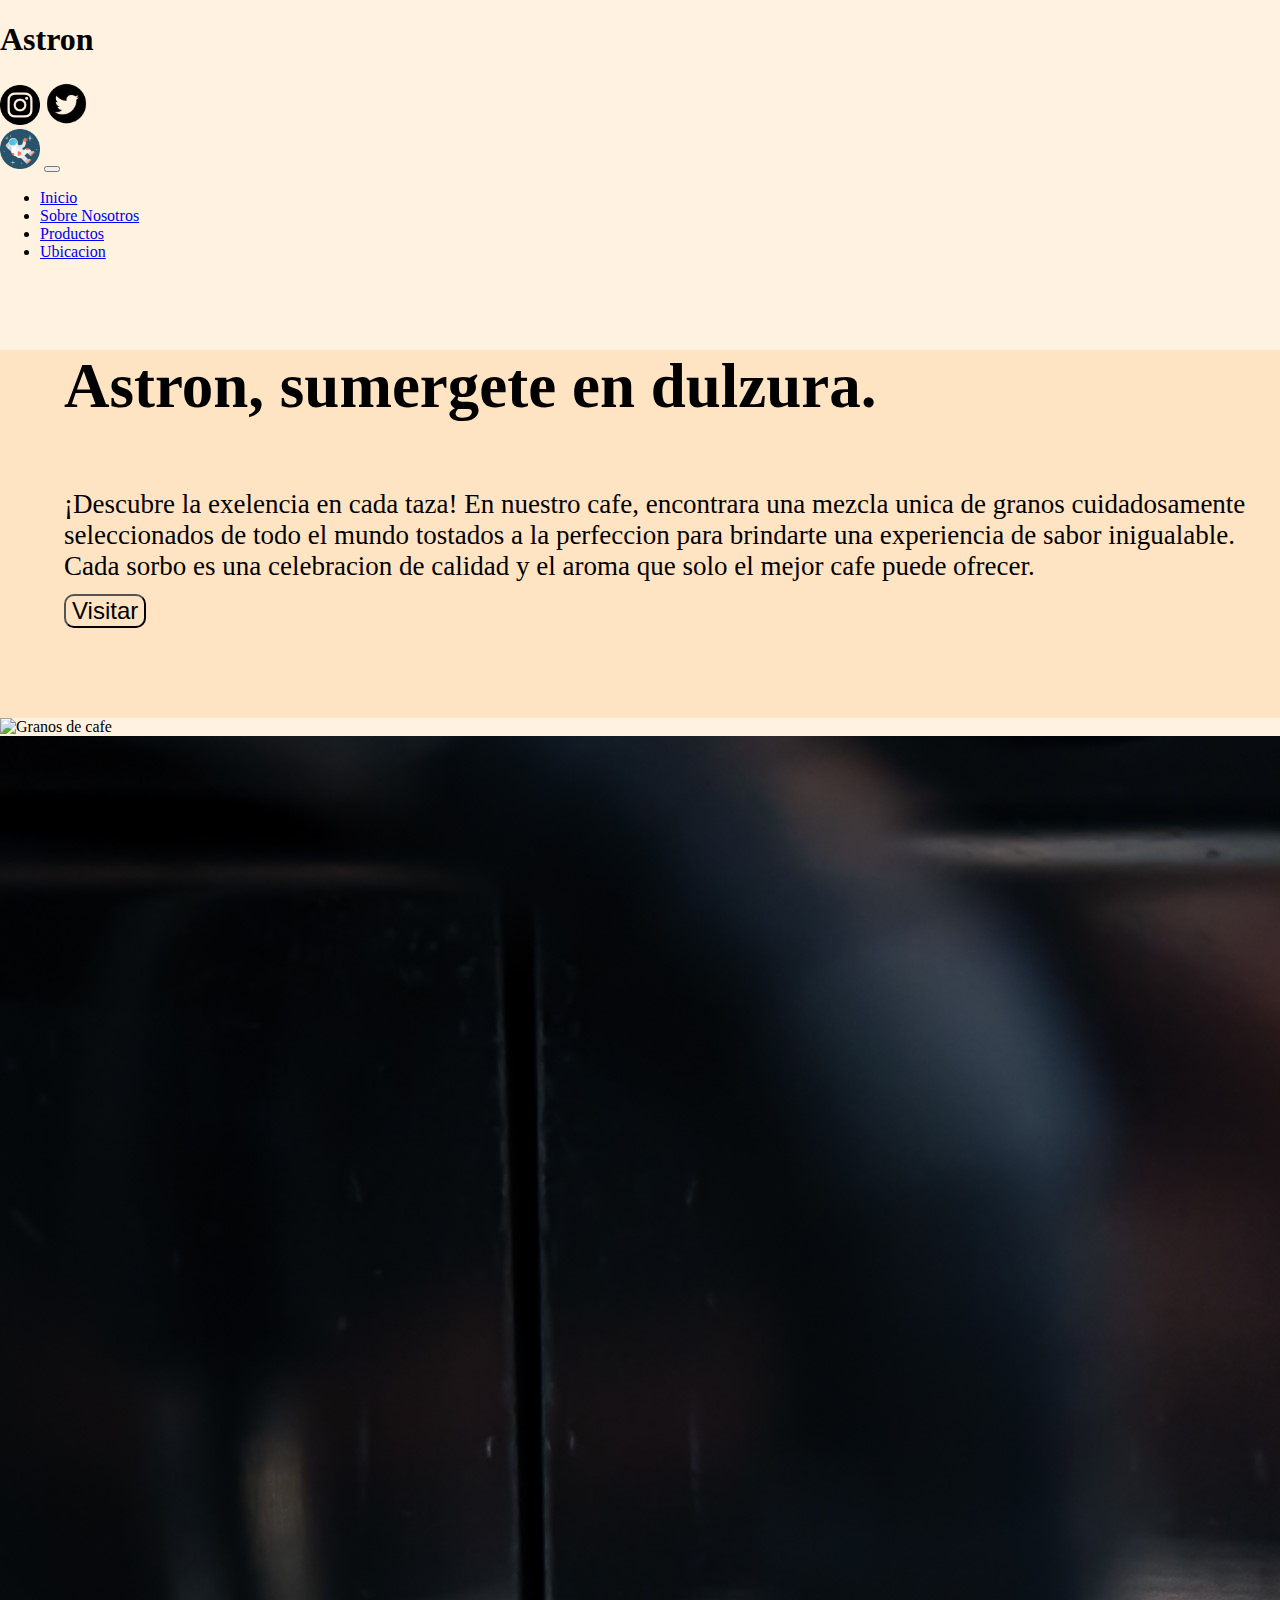
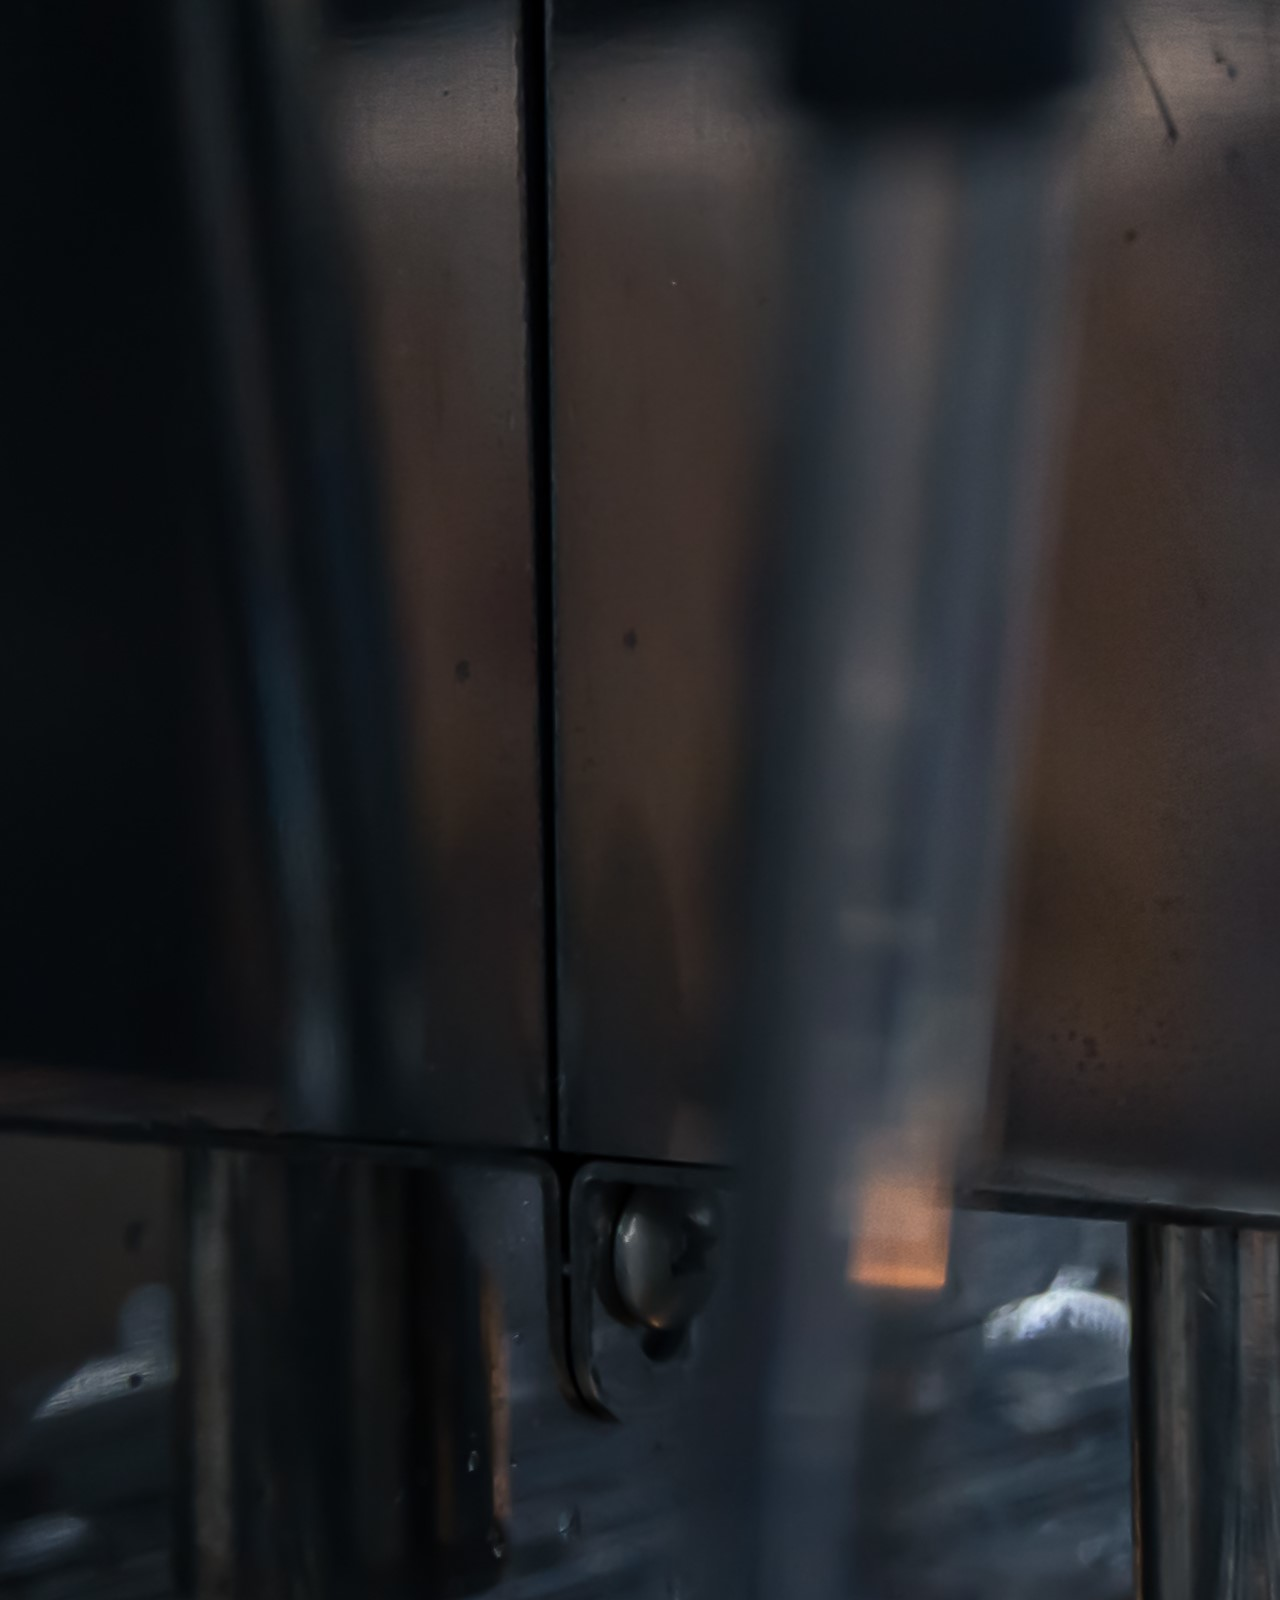
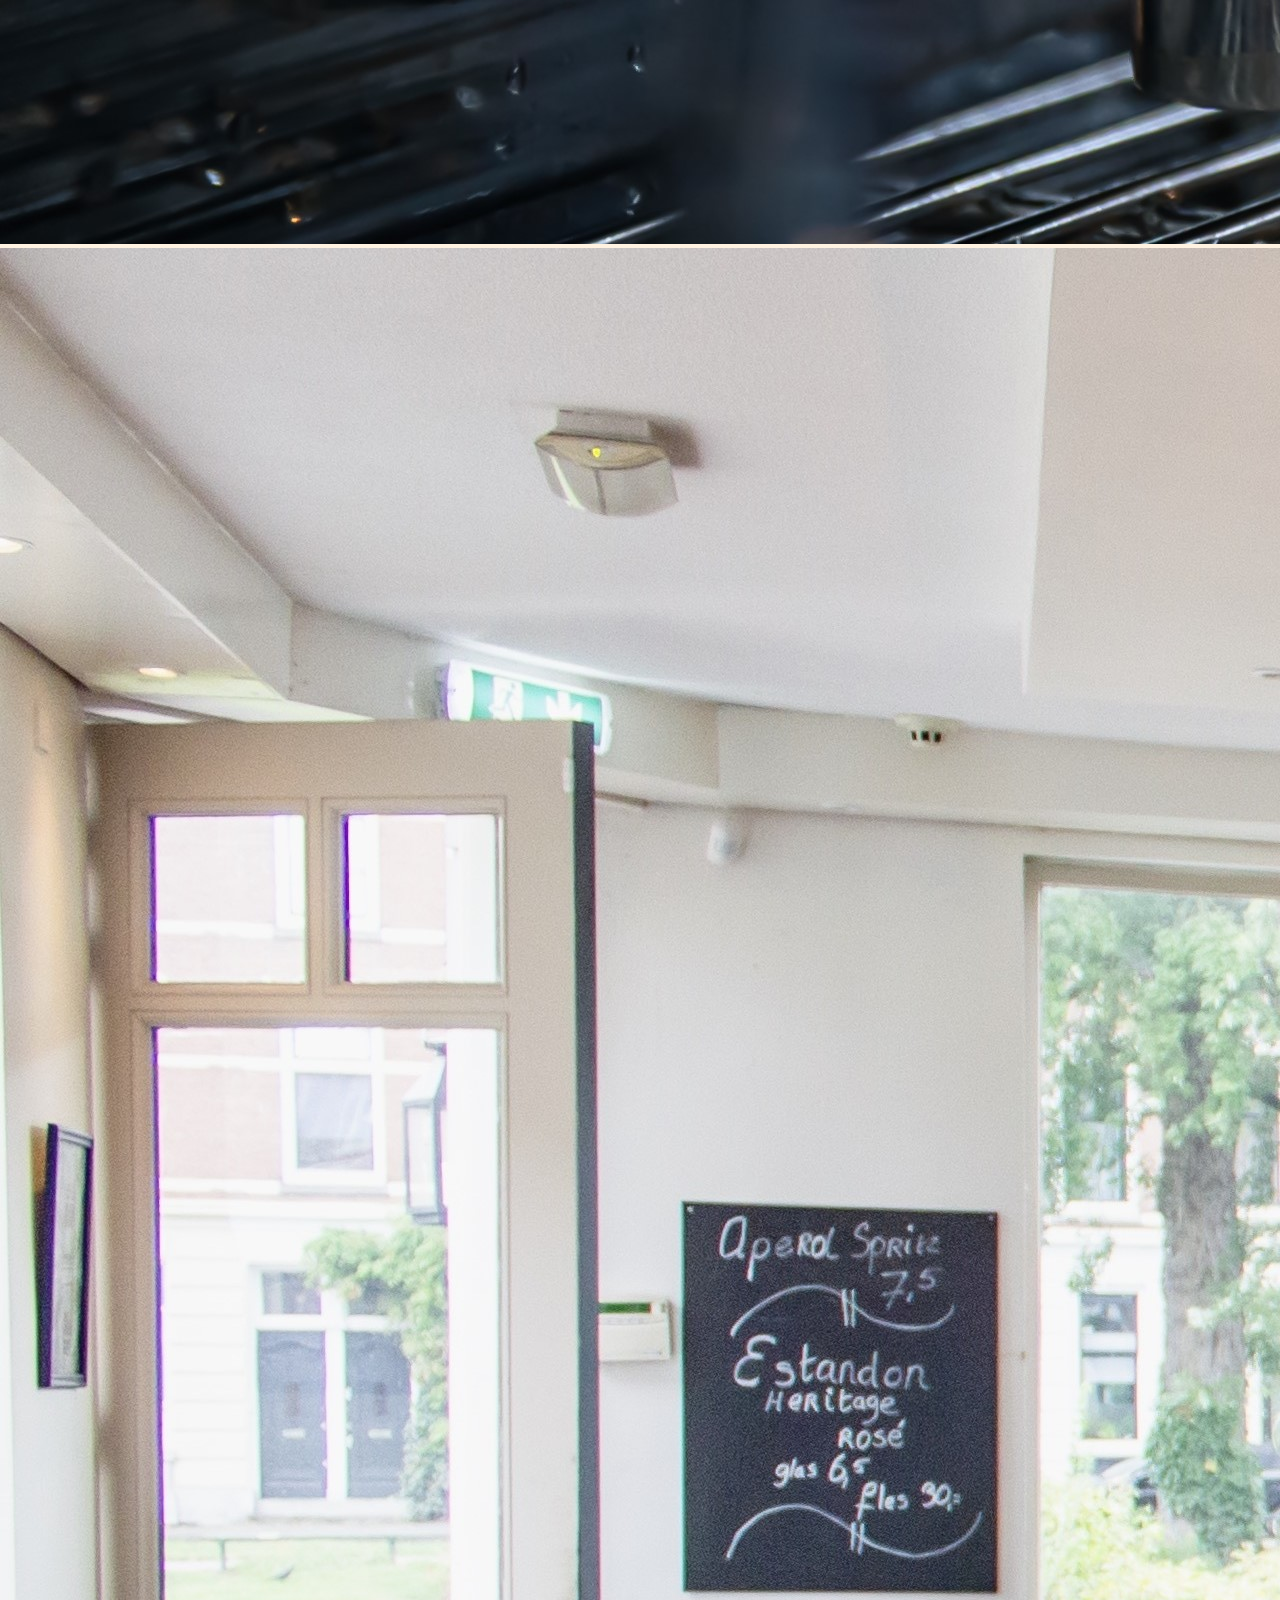
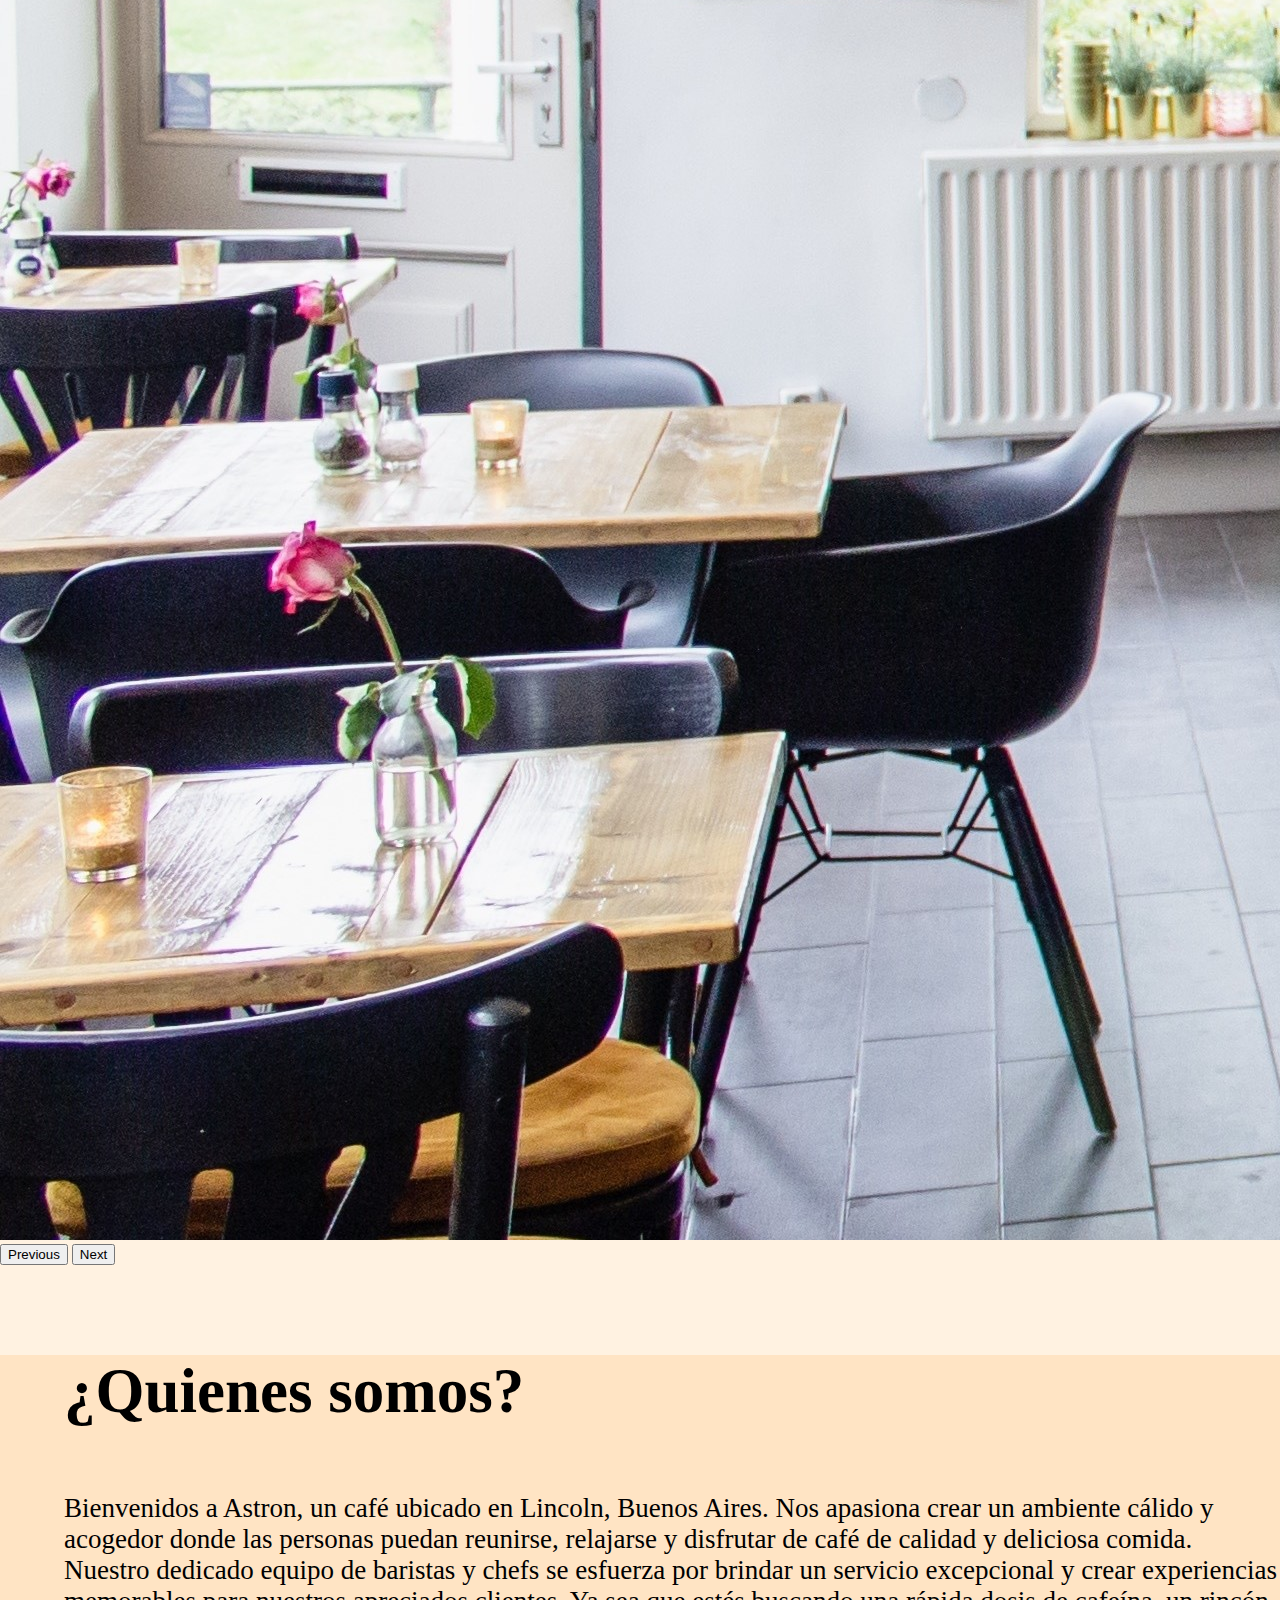
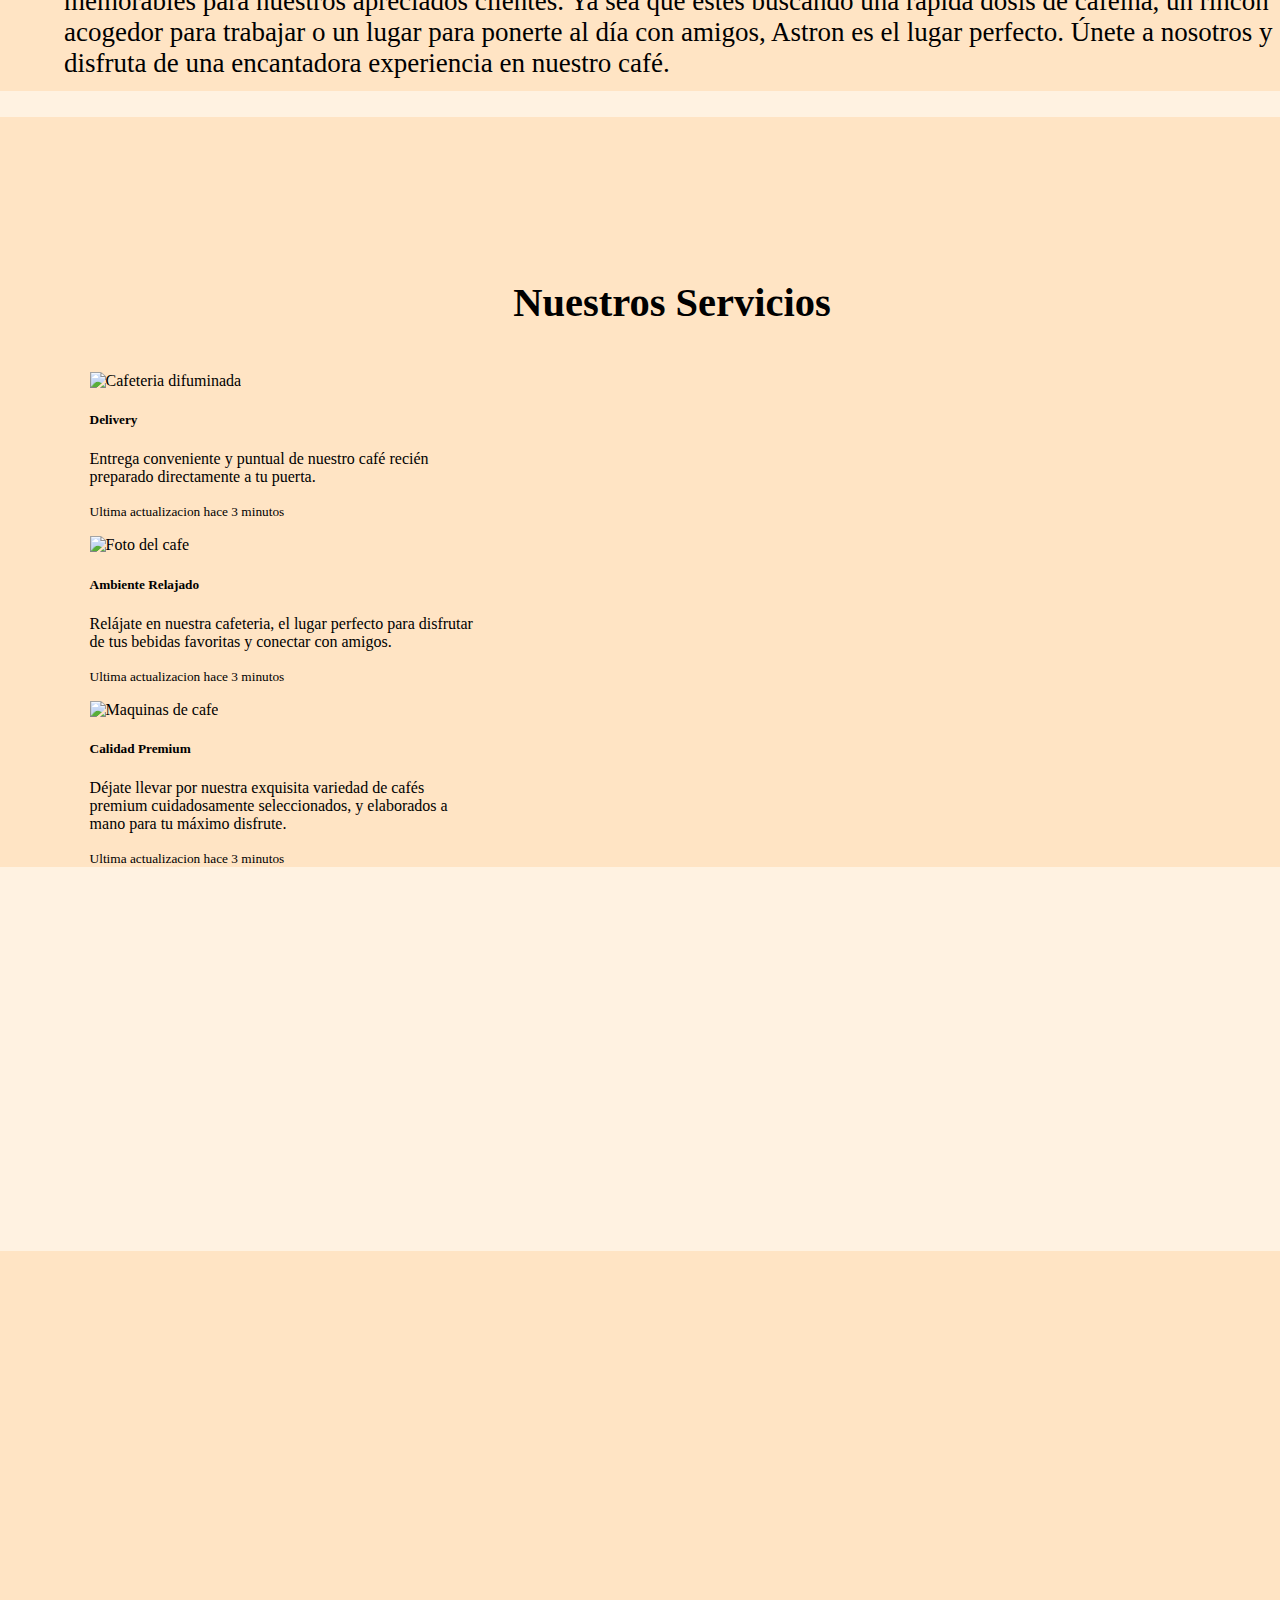
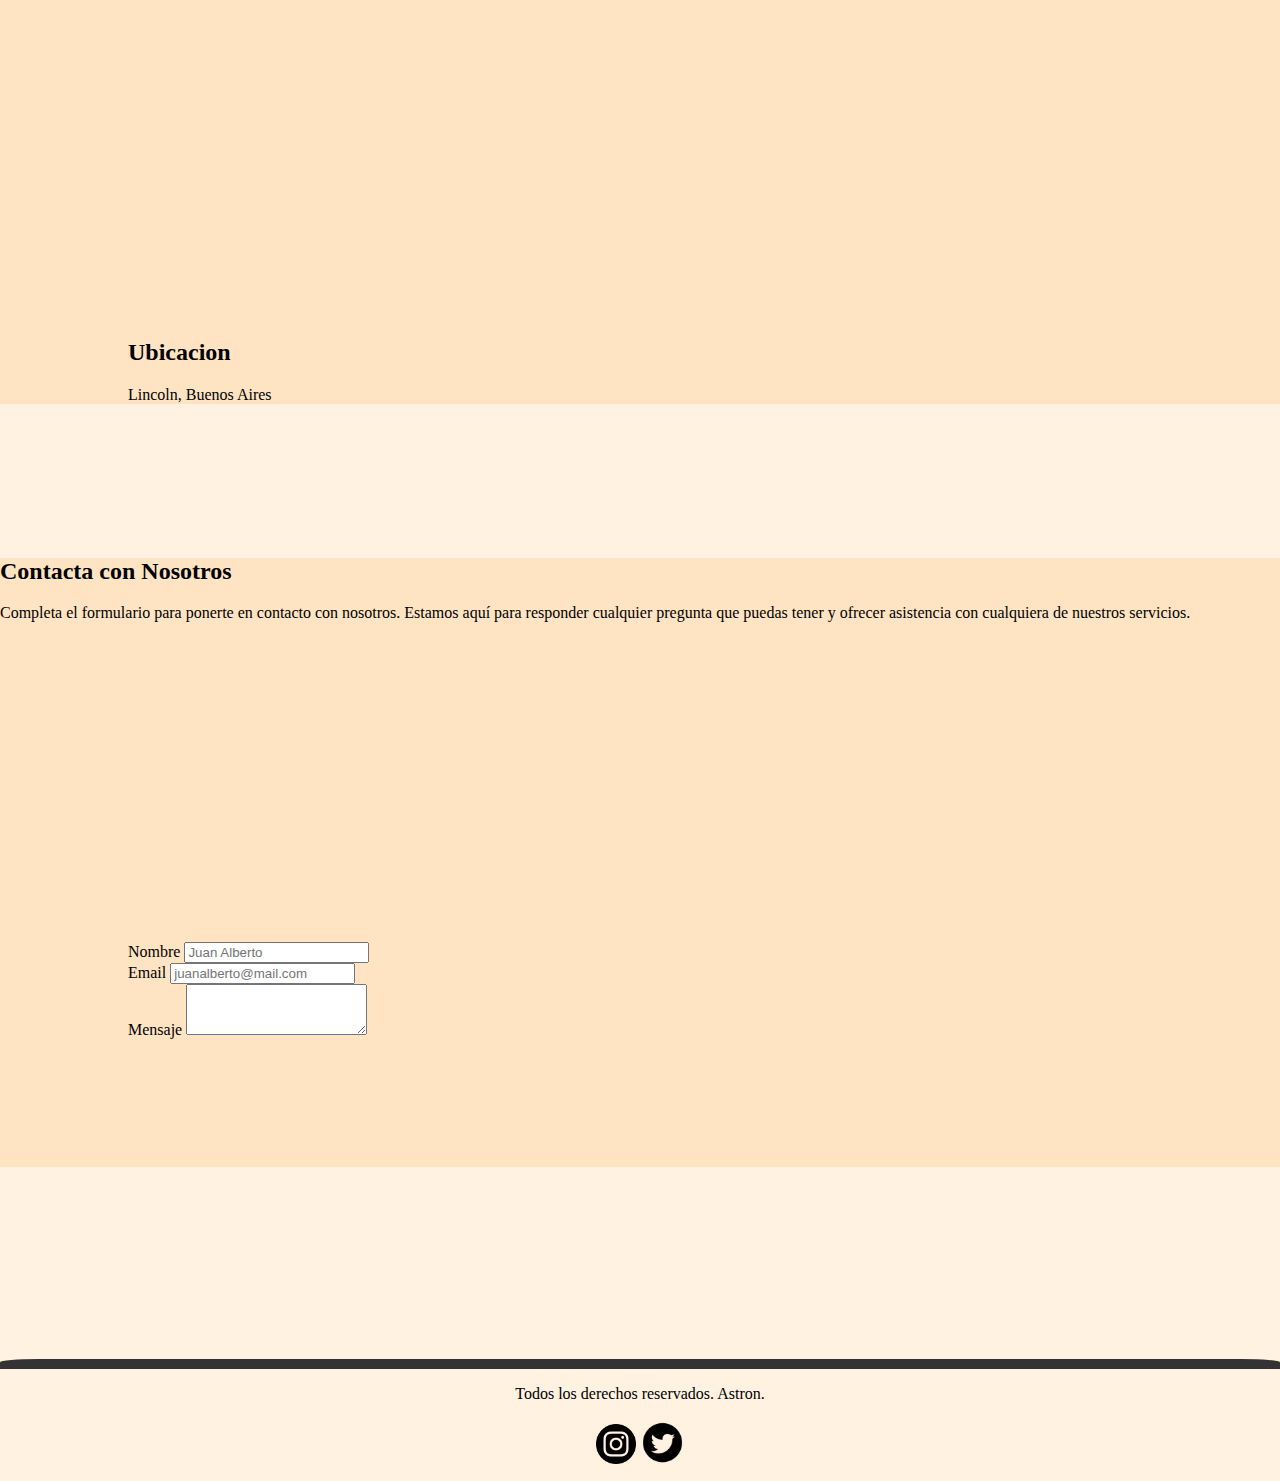
==== commit a35e0ccd: "Productos Echo" ====
--- a/index.html
+++ b/index.html
@@ -47,7 +47,7 @@
                         <a class="nav-link" href="html/sobreNosotros.html">Sobre Nosotros</a>
                     </li>
                     <li class="nav-item">
-                        <a class="nav-link" href="html/productos.html">Servicios</a>
+                        <a class="nav-link" href="html/productos.html">Productos</a>
                     </li>
                     <li class="nav-item">
                         <a class="nav-link" href="html/ubicacion.html">Ubicacion</a>
--- a/css/style.css
+++ b/css/style.css
@@ -142,6 +142,7 @@
 }
 .fondoTextos {
     background-color: rgba(255, 228, 196, 0.562);
+    border-radius: 5%;
 }
 /* CAJAS DE IMAGENES */
 .contenedor {
@@ -172,4 +173,25 @@
 .textContD {
     font-size: 125%;
     padding: 5%;
+}
+
+/* HTML PRODUCTOS */
+.ProductosCard {
+    border: #333 solid 3px;
+    border-radius: 3%;
+    margin-left: 20%;
+    margin-bottom: 2%;
+    padding: 3%;
+    background-color: bisque;
+}
+.ProductosCard img {
+    border-radius: 15px;
+}
+.ProductosCard h5 {
+    margin-top: 3%;
+}
+.botonProd {
+    color: #ffffff;
+    background-color: #333;
+    border: #333;
 }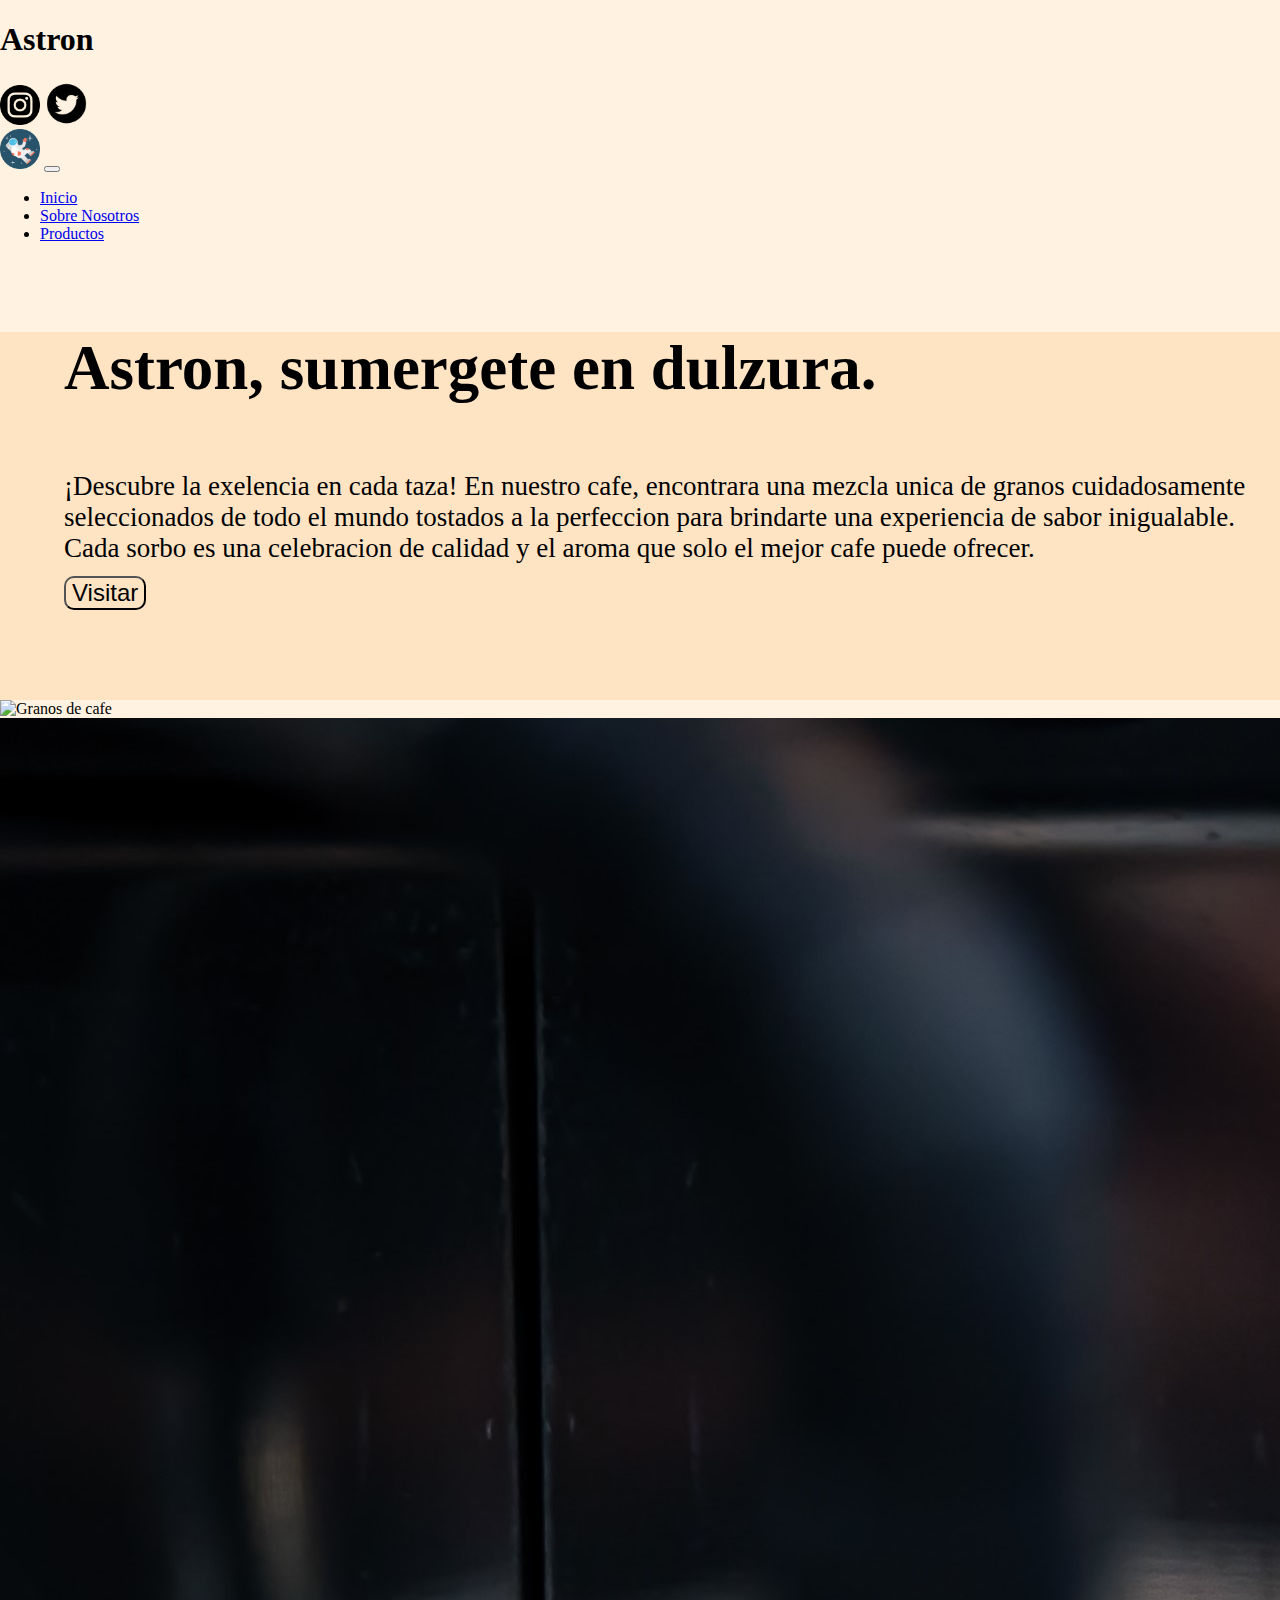
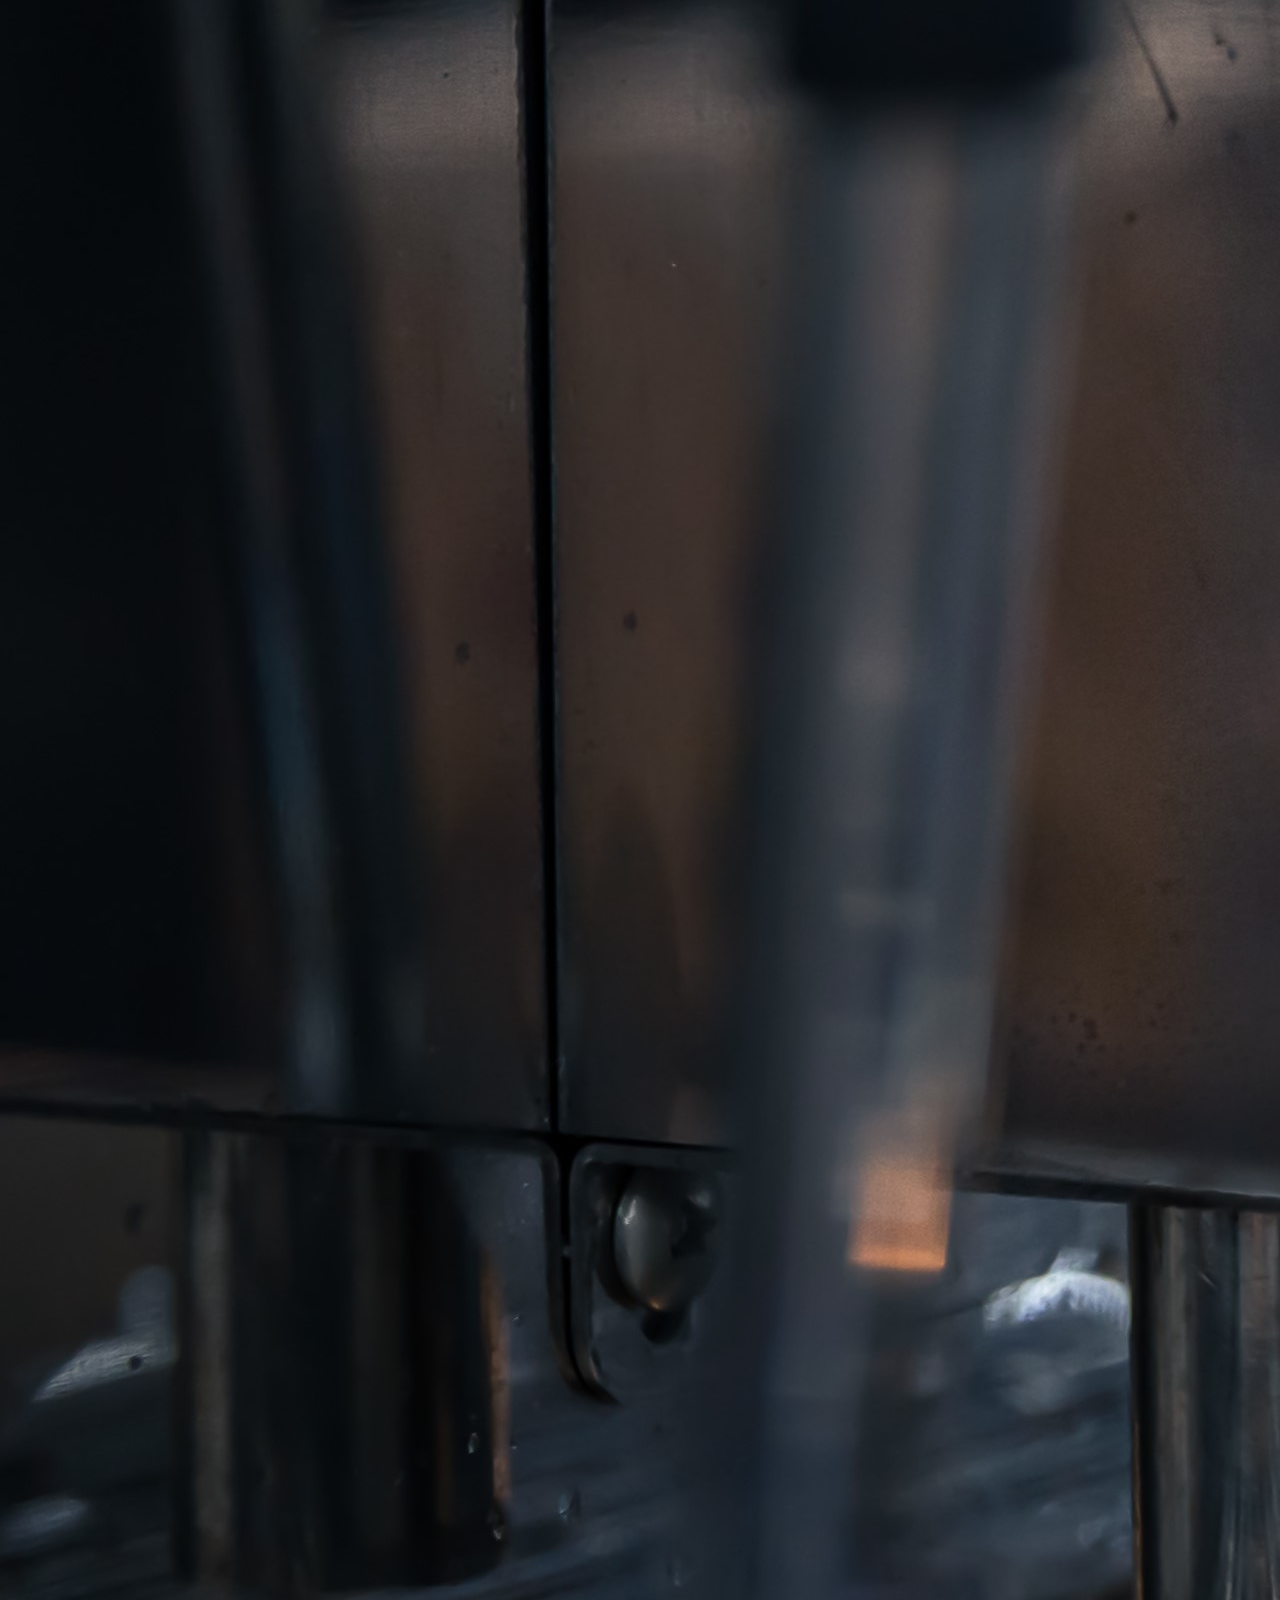
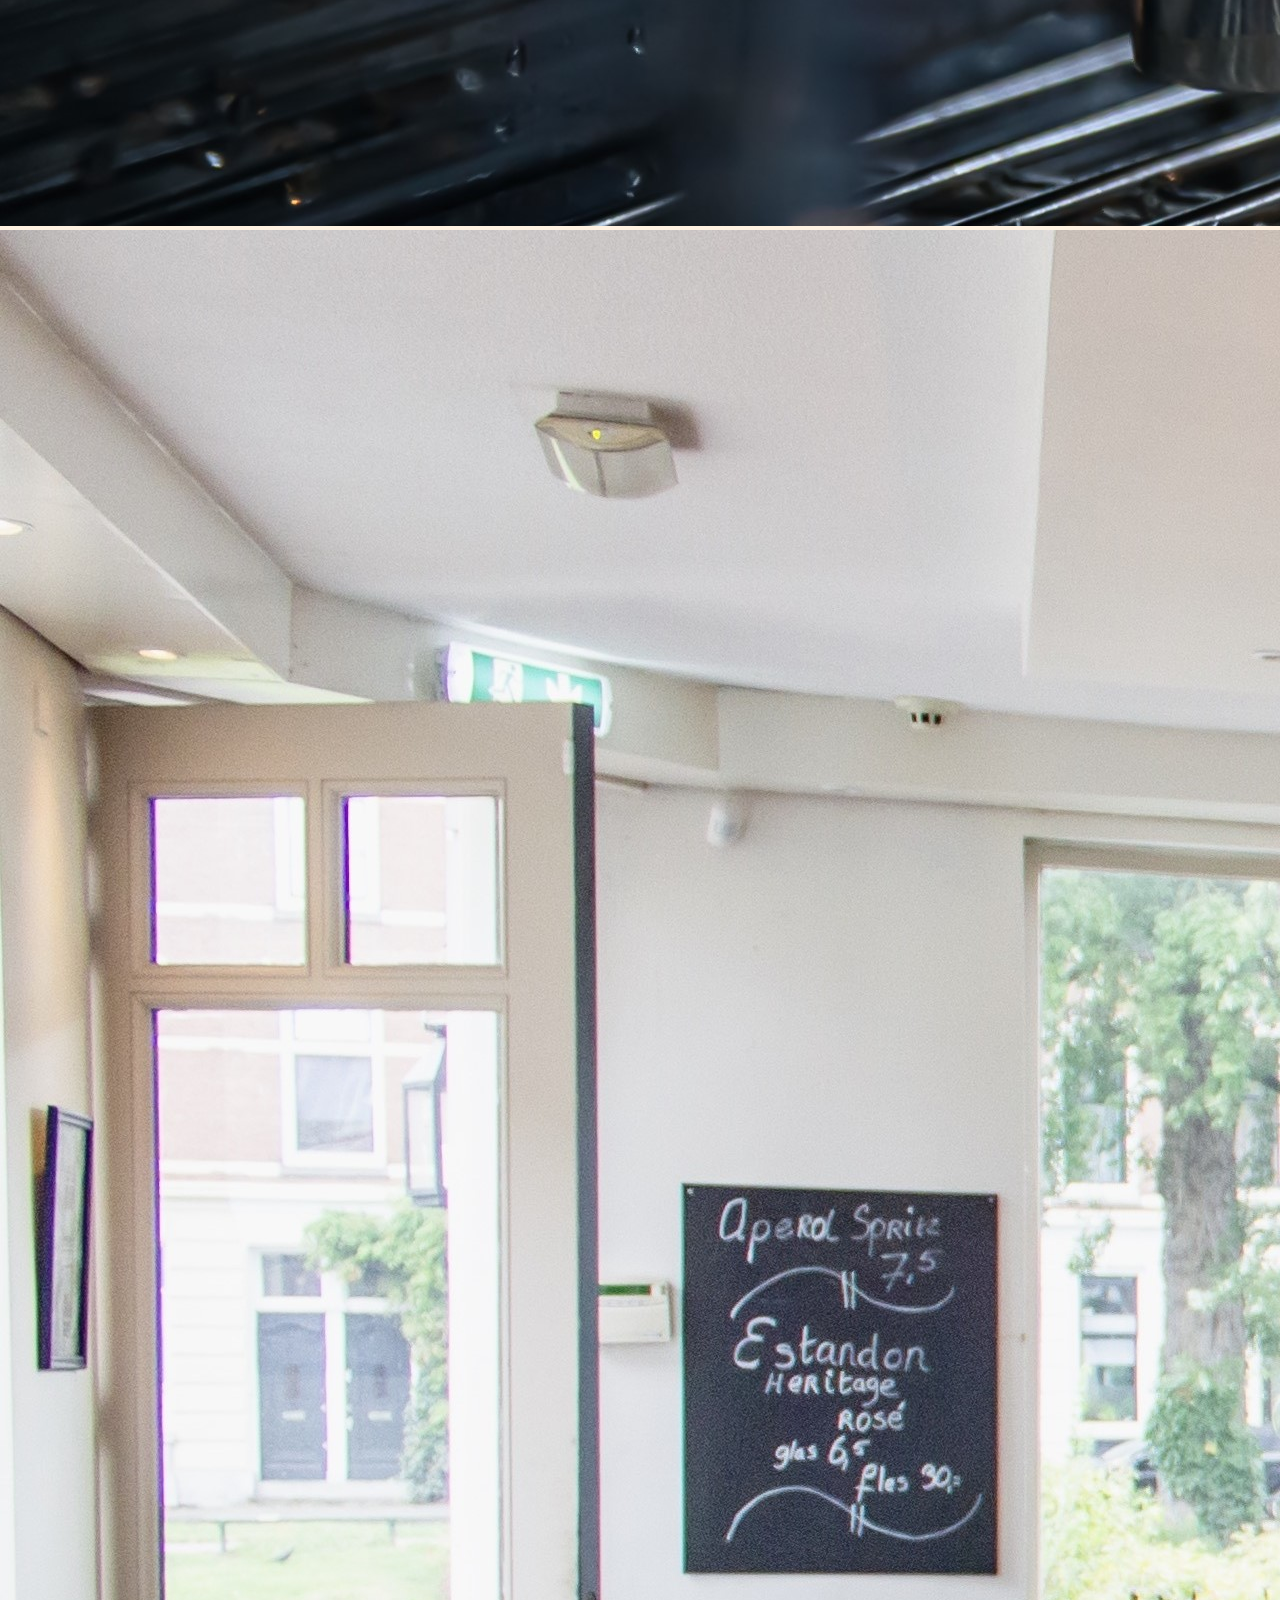
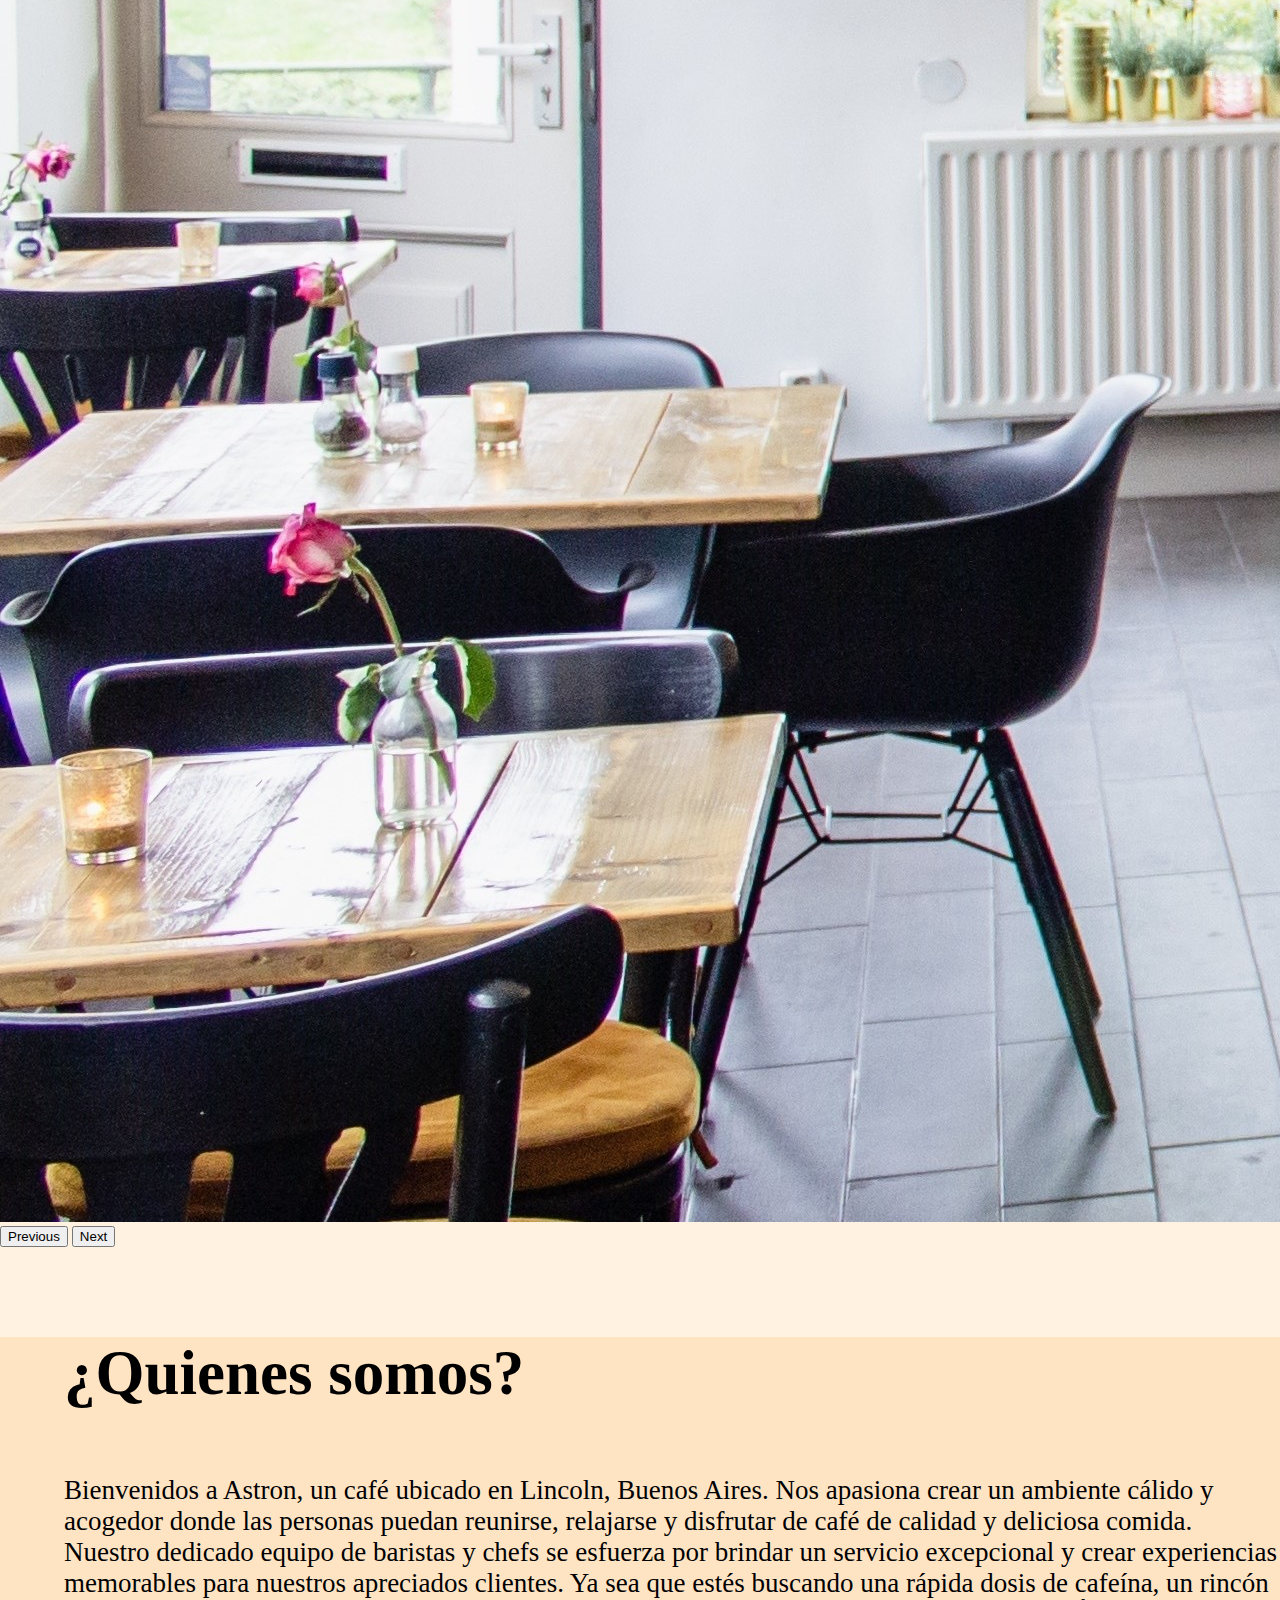
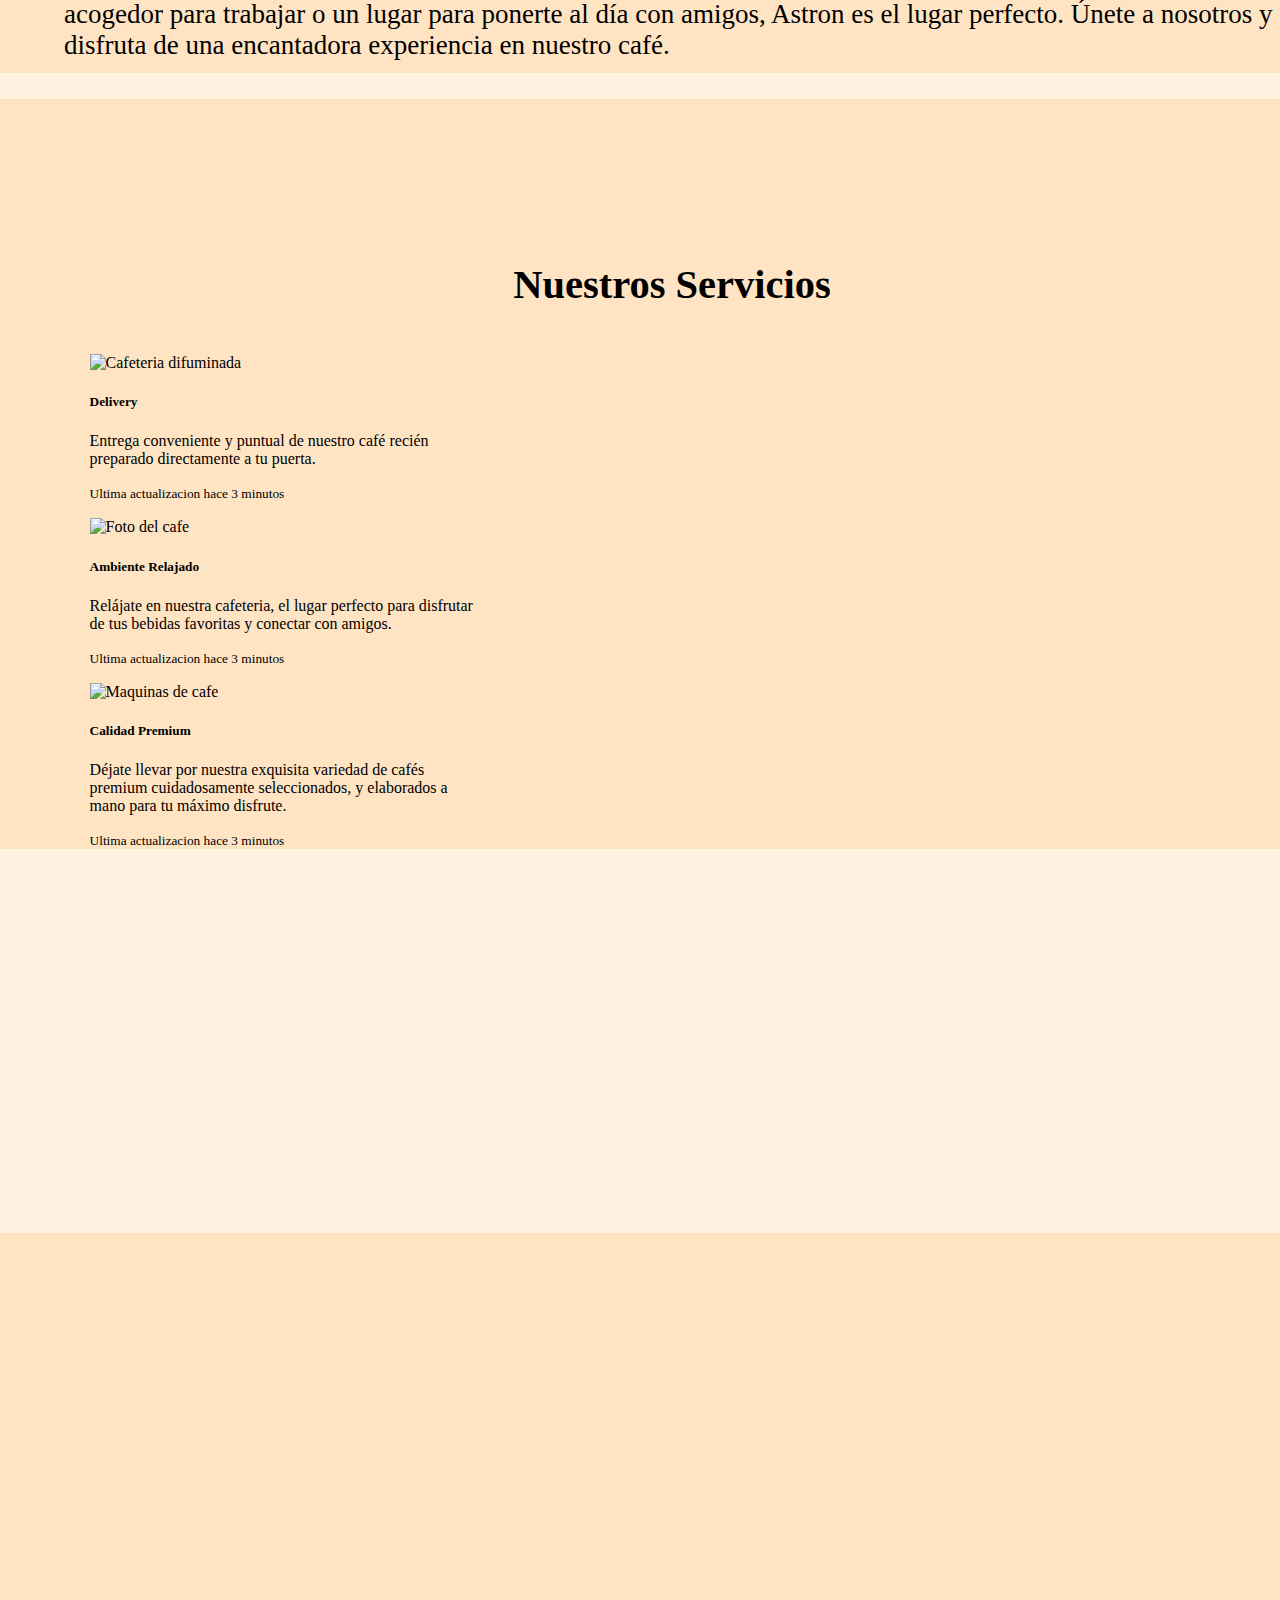
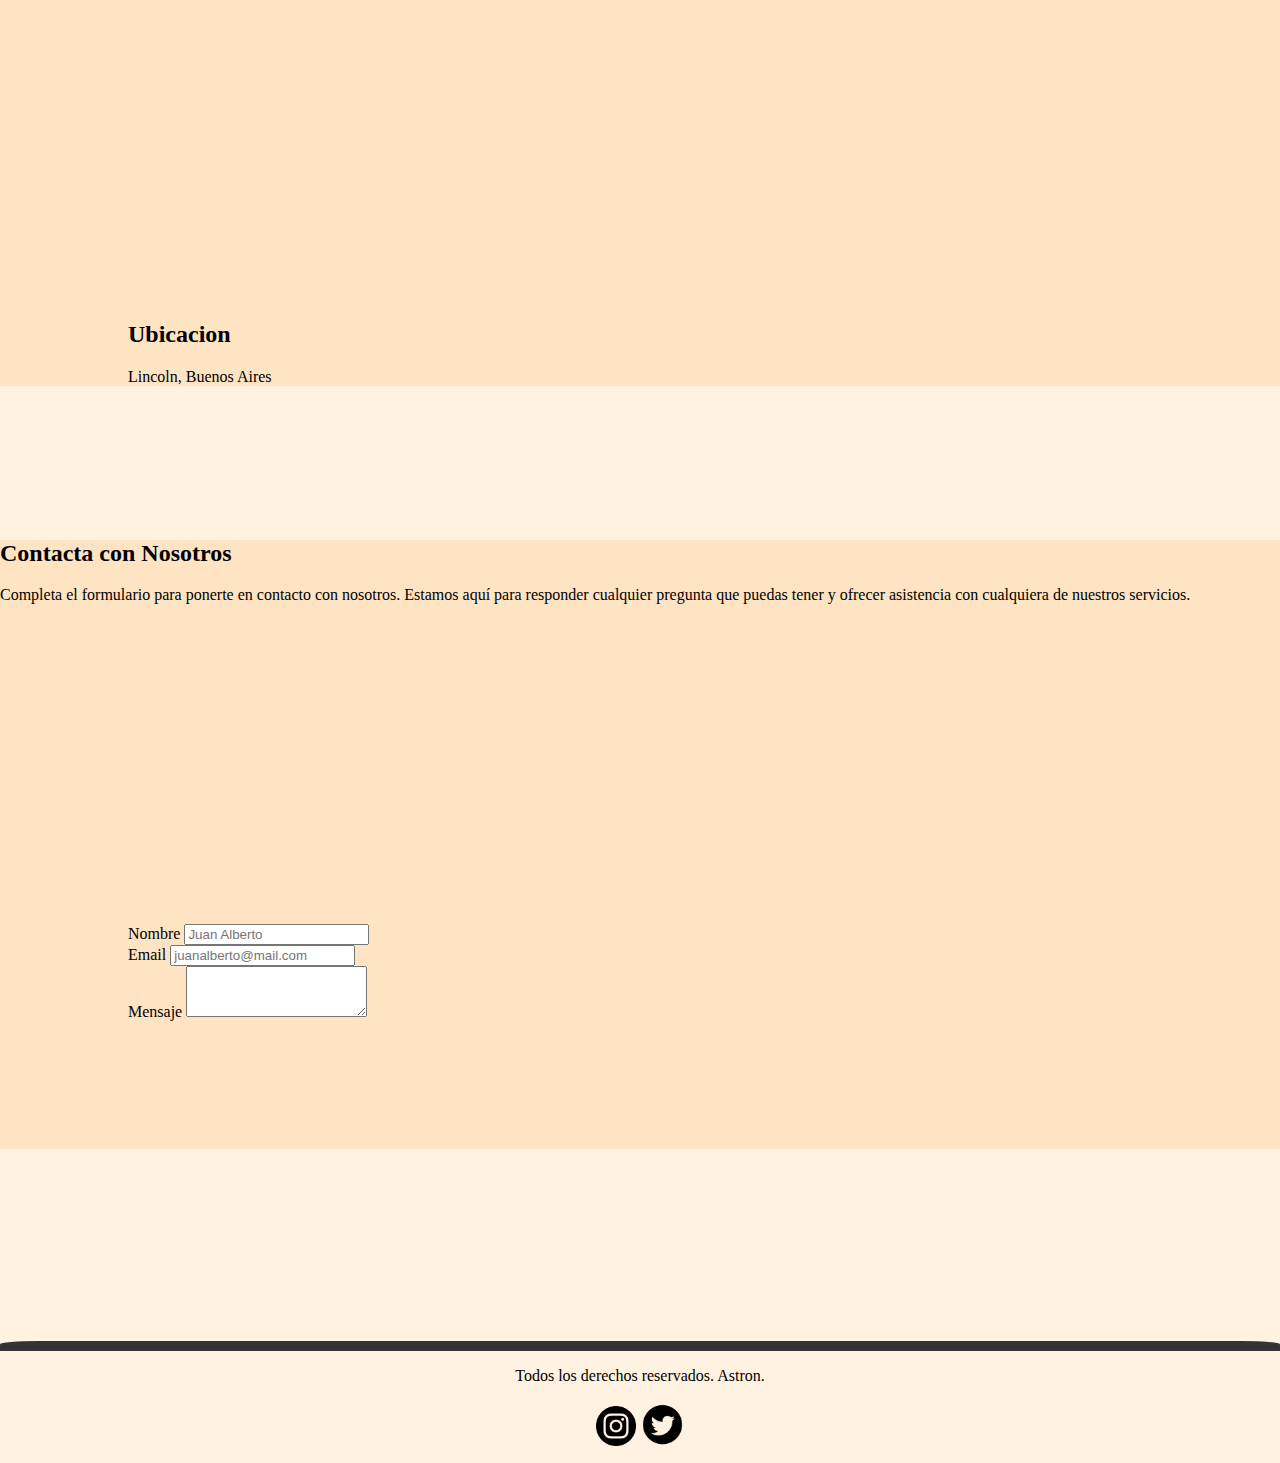
==== commit ac550413: "Terminado" ====
--- a/index.html
+++ b/index.html
@@ -49,9 +49,6 @@
                     <li class="nav-item">
                         <a class="nav-link" href="html/productos.html">Productos</a>
                     </li>
-                    <li class="nav-item">
-                        <a class="nav-link" href="html/ubicacion.html">Ubicacion</a>
-                    </li>
                 </ul>
             </div>
         </div>
--- a/css/style.css
+++ b/css/style.css
@@ -3,6 +3,7 @@
     padding: 0%;
     background-color: rgb(255, 242, 225);
     max-width: 100%;
+    align-items: center;
 }
 header {
     background-color: rgb(255, 242, 225);
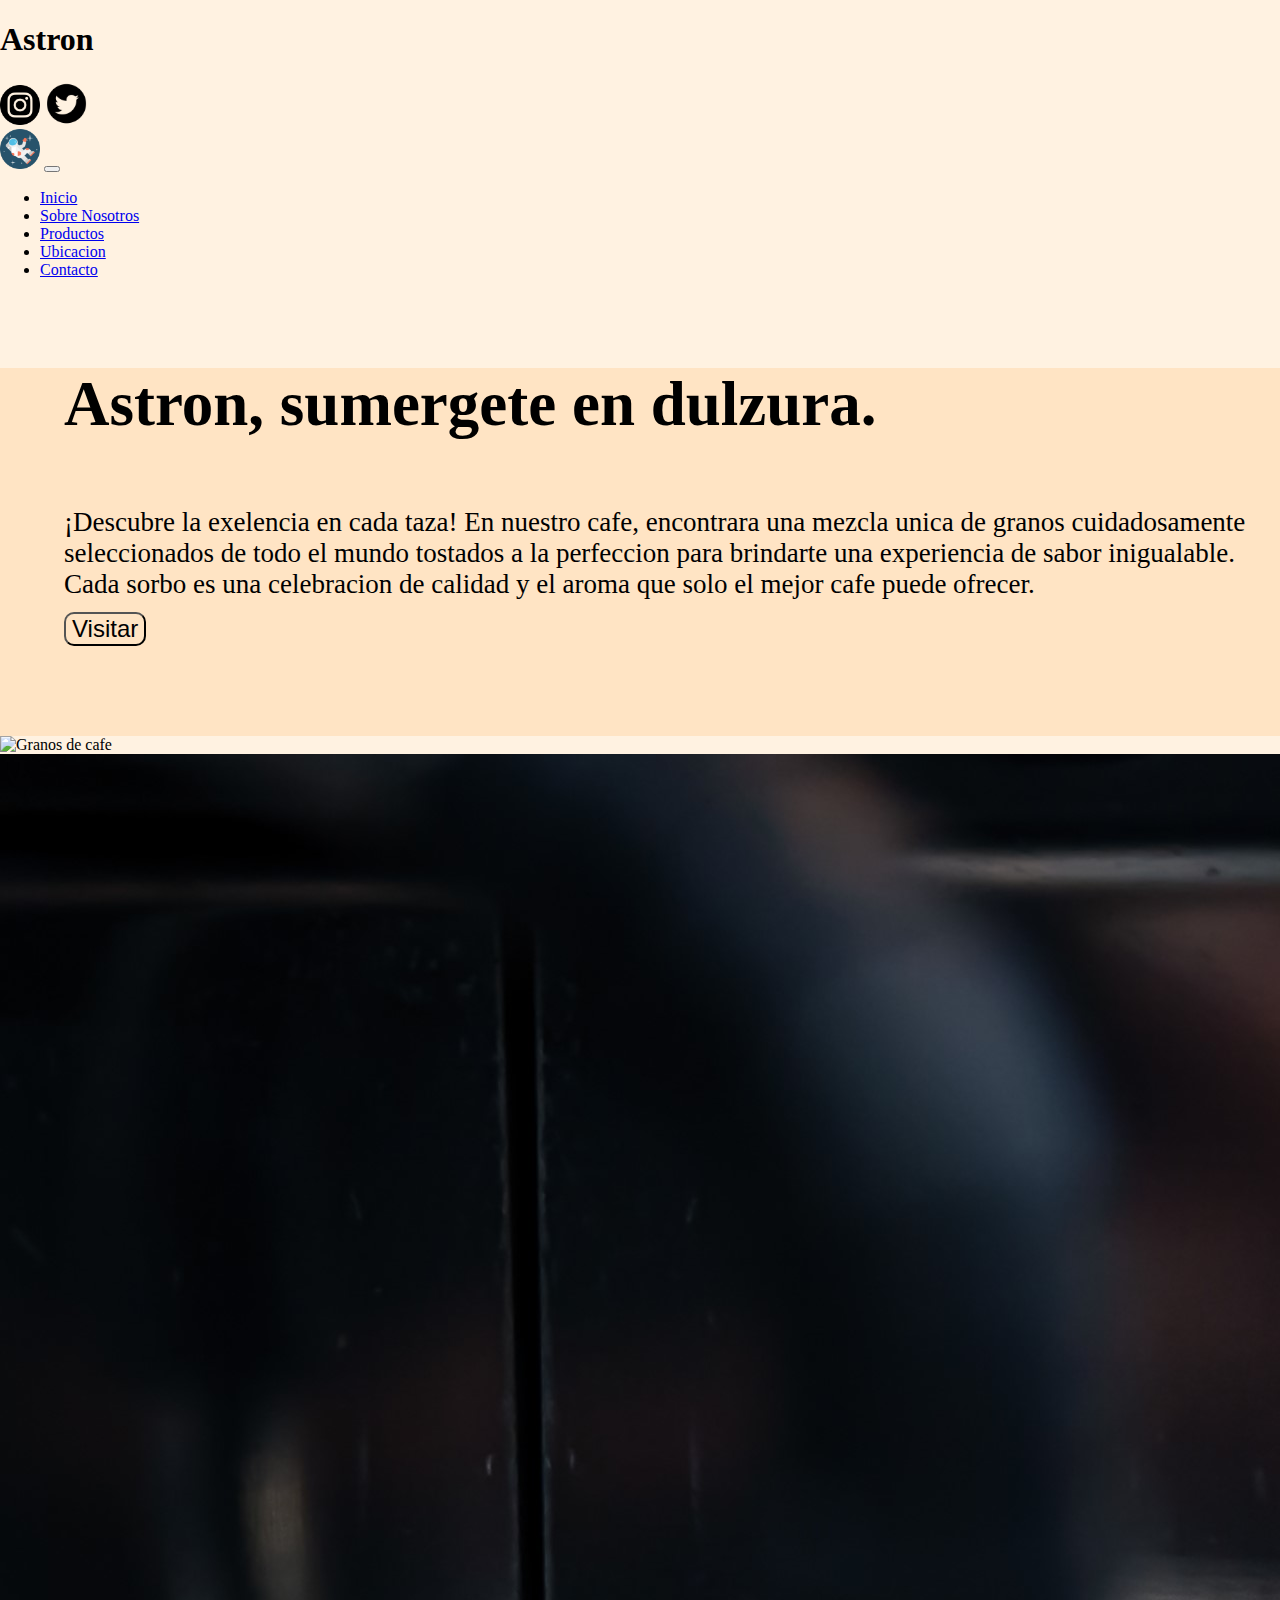
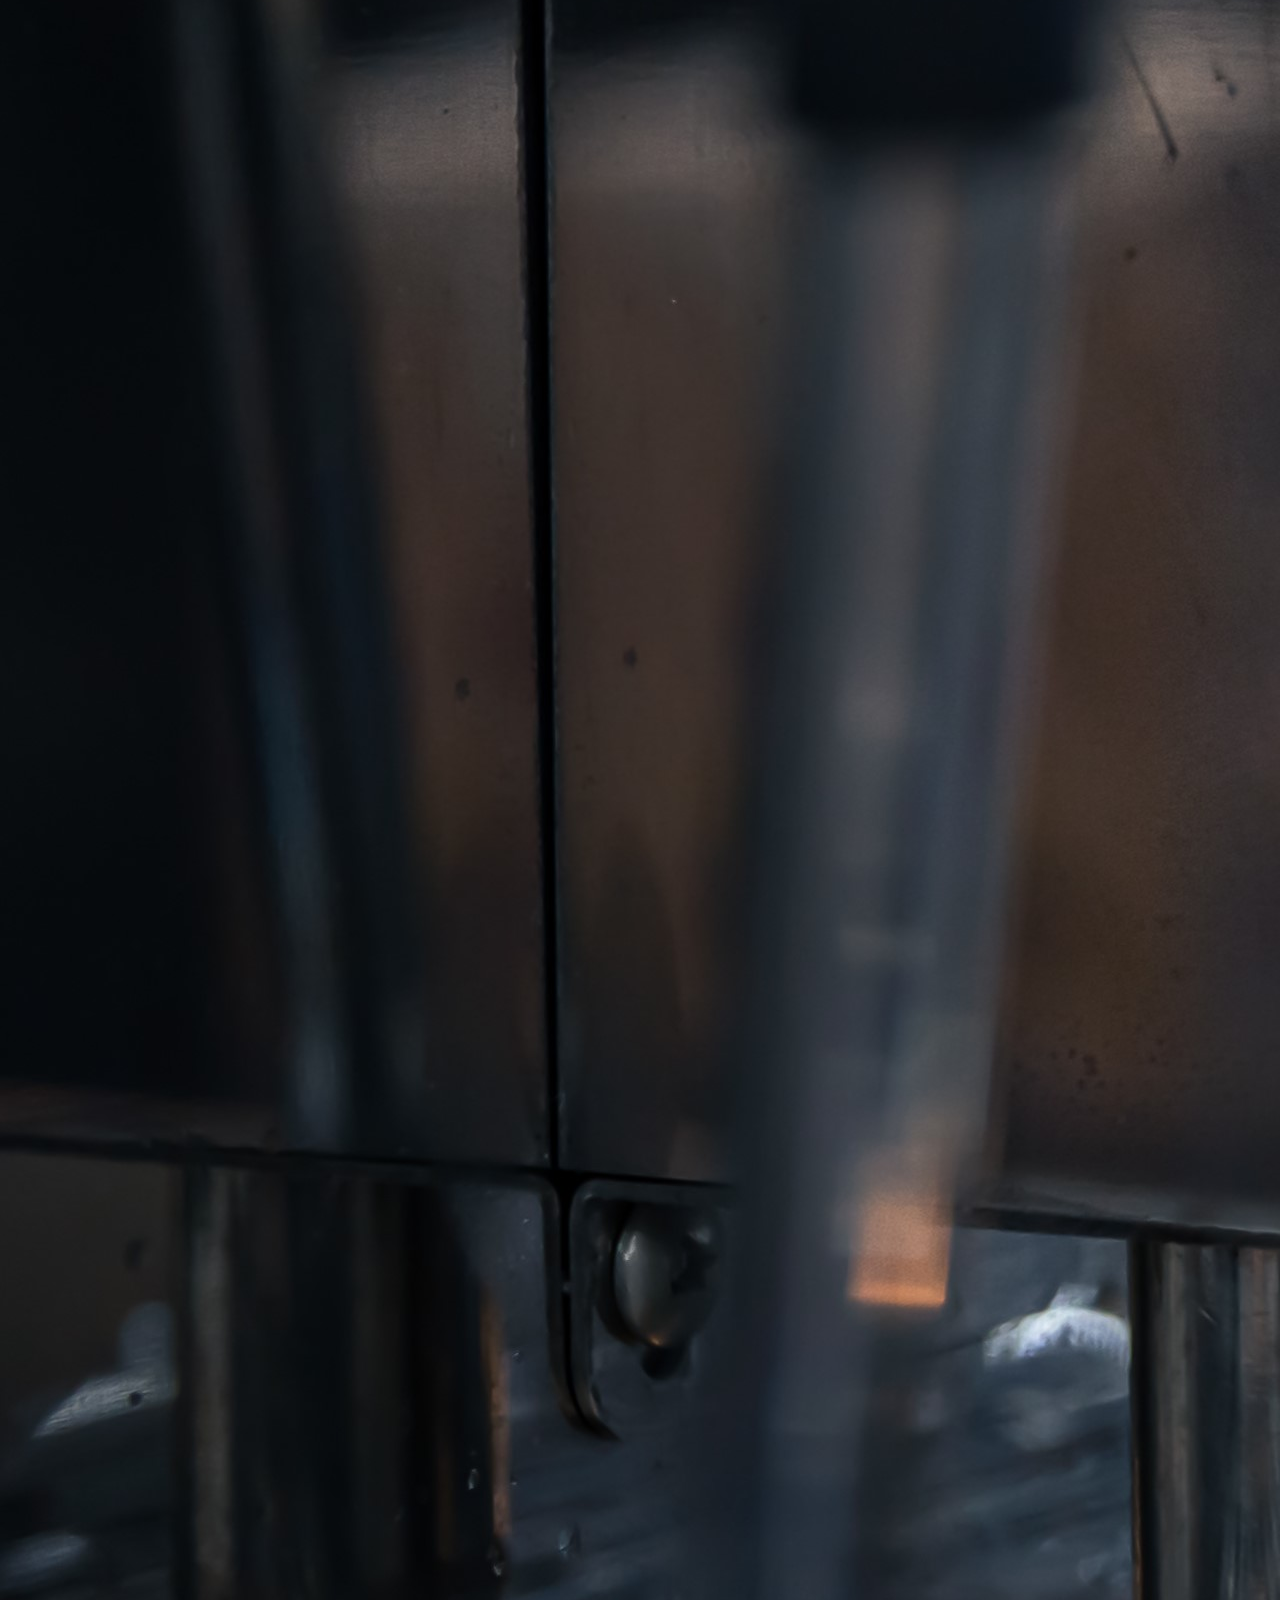
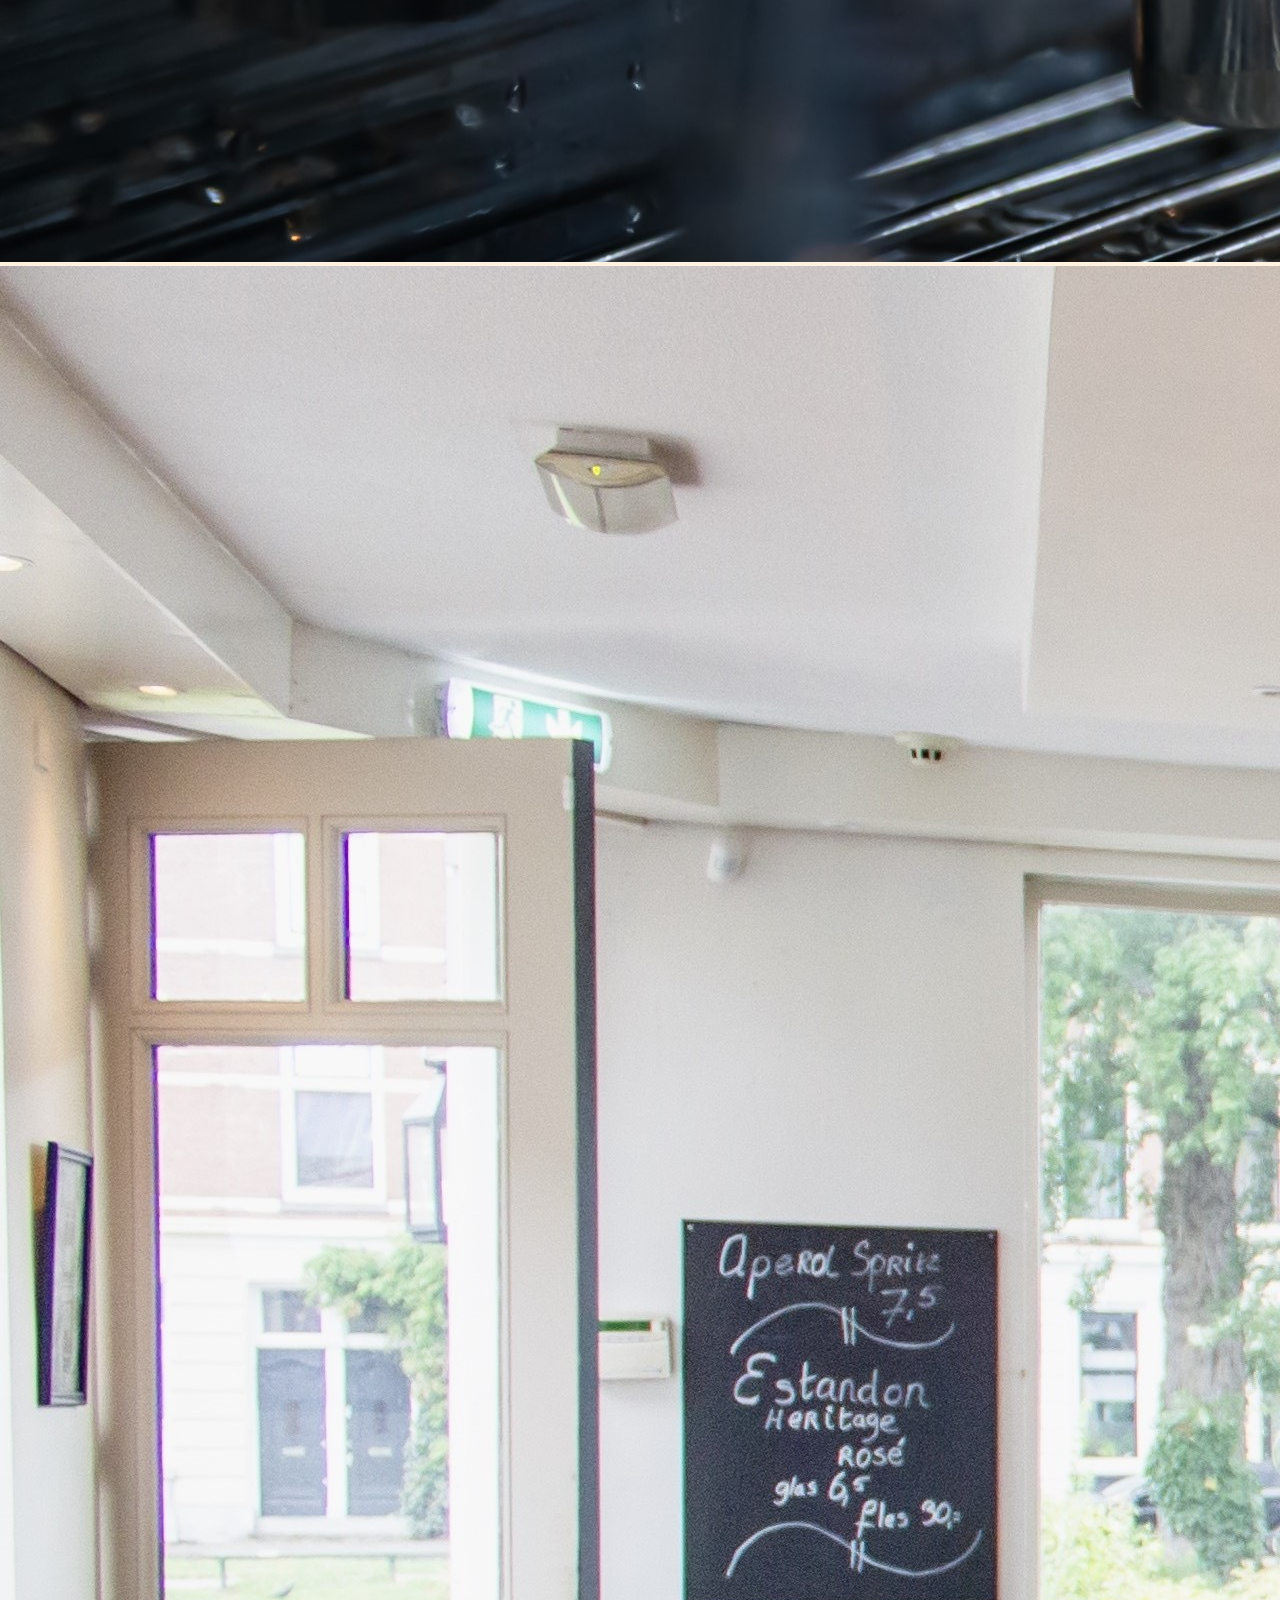
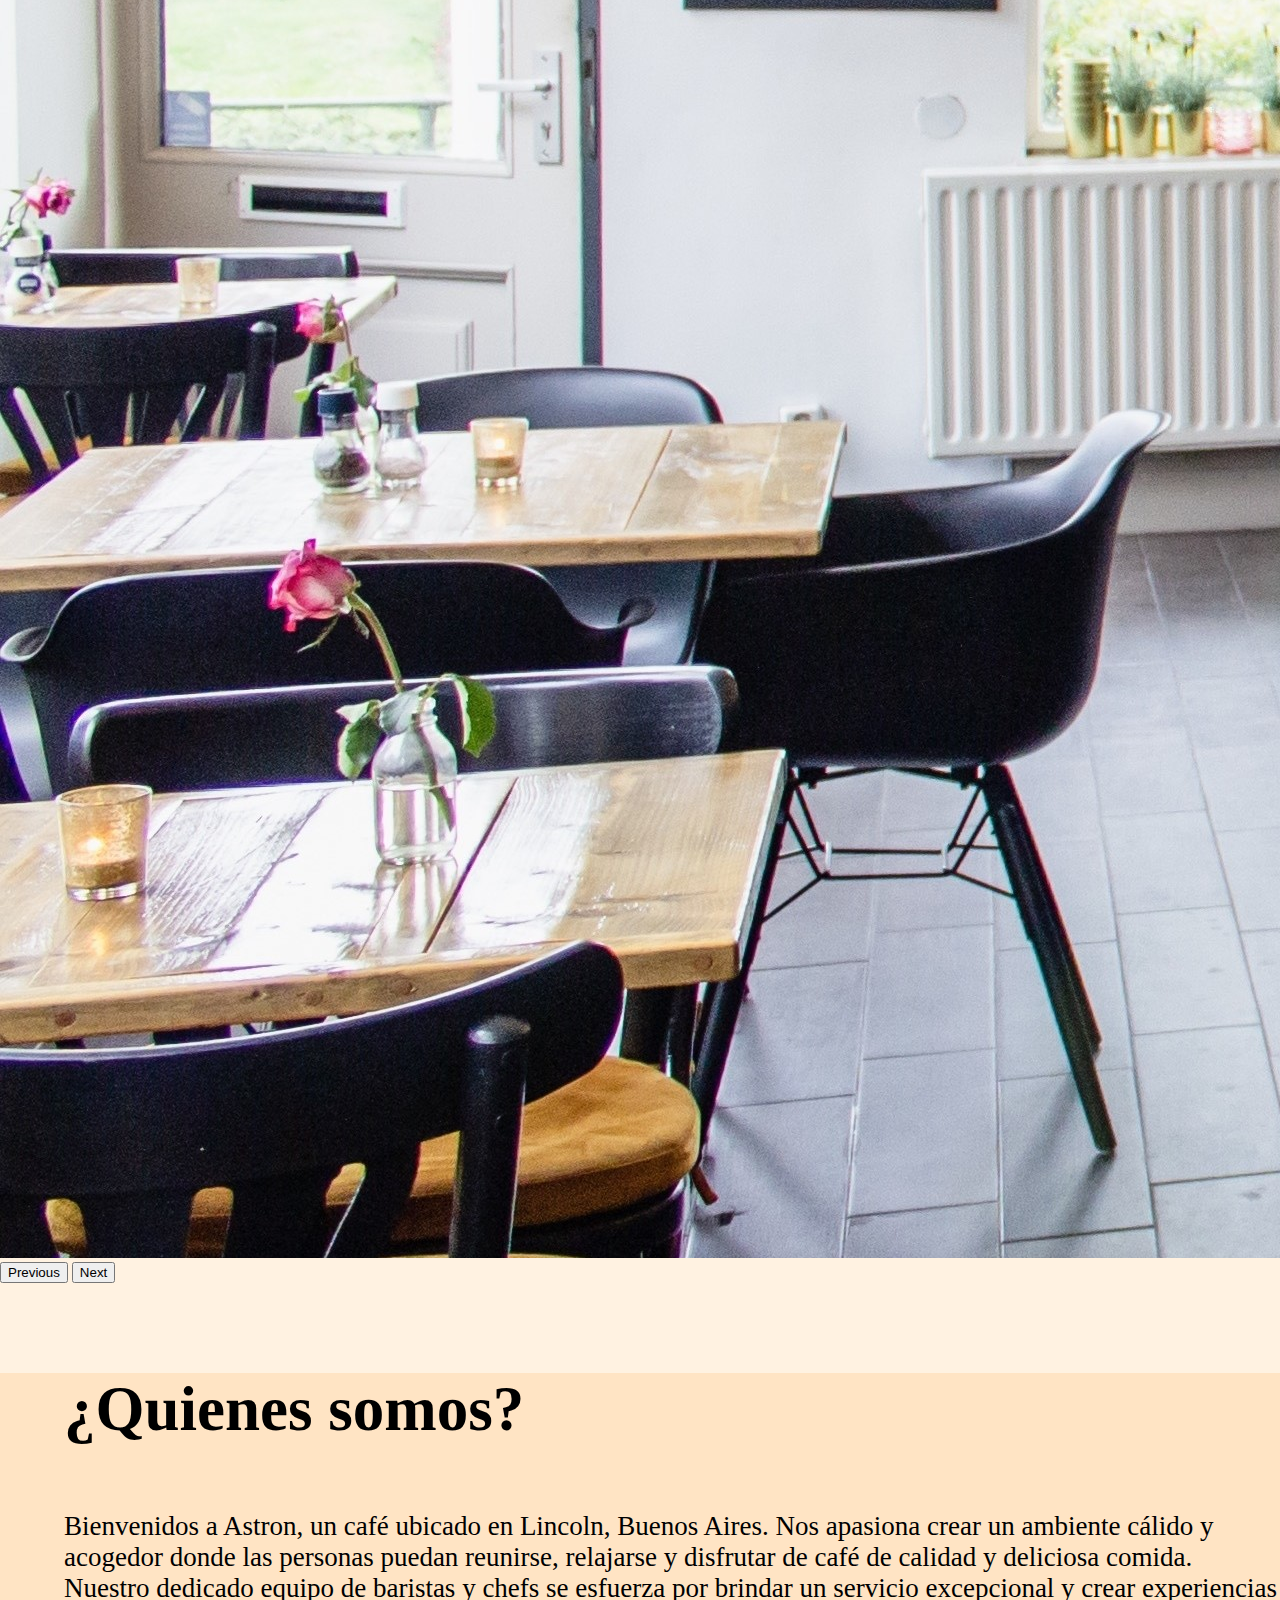
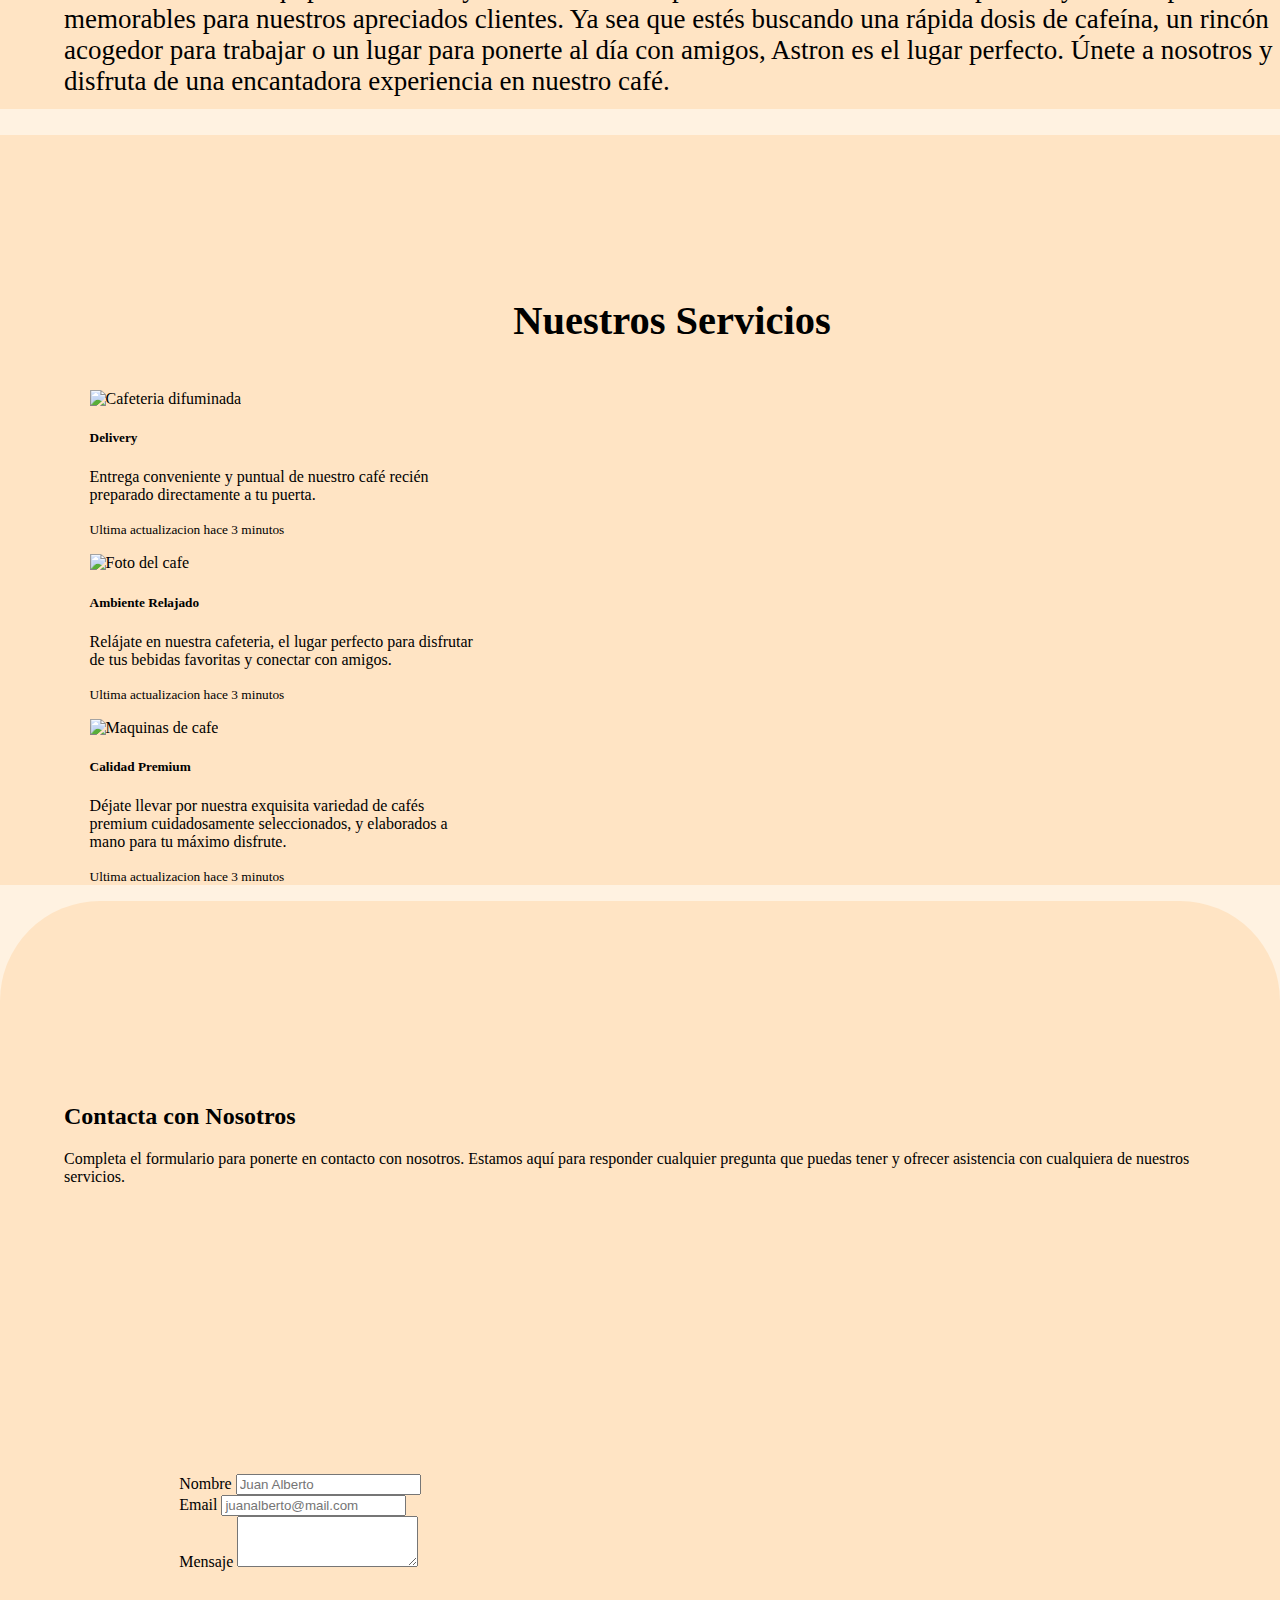
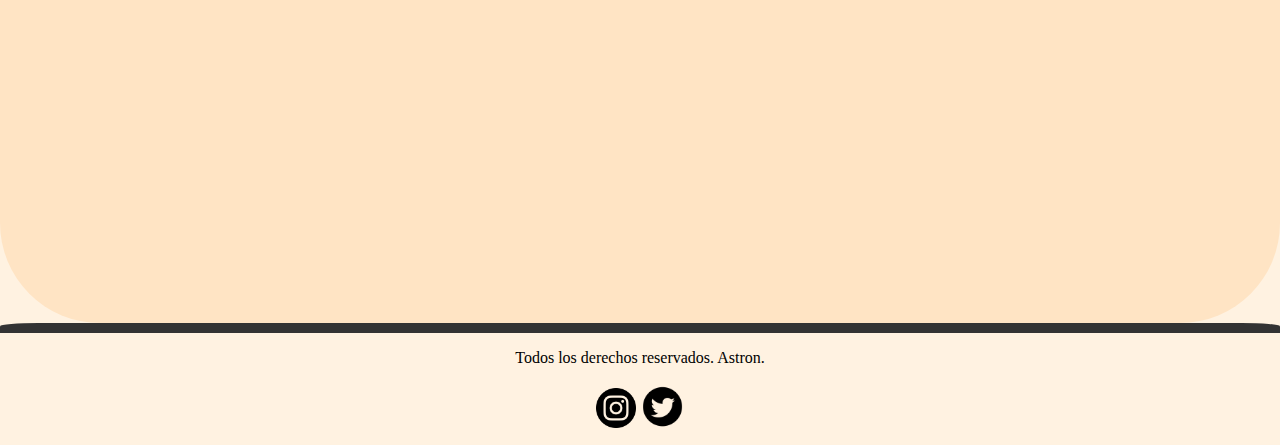
==== commit 40331ef9: "Pre-Entrega2-Ramos" ====
--- a/index.html
+++ b/index.html
@@ -13,7 +13,7 @@
     <link rel="stylesheet" href="css/style.css">
 </head>
 
-<body class=".container-fluid px-1 py-1">
+<body>
 
     <header>
         <div class="row align-items-center">
@@ -48,6 +48,12 @@
                     </li>
                     <li class="nav-item">
                         <a class="nav-link" href="html/productos.html">Productos</a>
+                    </li>
+                    <li class="nav-item">
+                        <a class="nav-link" href="html/ubicacion.html">Ubicacion</a>
+                    </li>
+                    <li class="nav-item">
+                        <a class="nav-link" href="html/contacto.html">Contacto</a>
                     </li>
                 </ul>
             </div>
@@ -136,28 +142,6 @@
                         seleccionados, y elaborados a mano para tu máximo disfrute.</p>
                     <p class="card-text"><small class="text-body-secondary">Ultima actualizacion hace 3 minutos</small>
                     </p>
-                </div>
-            </div>
-        </div>
-    </div>
-
-    <!-- MAPA -->
-    <div class="divMapa">
-        <div class="container">
-            <div class="row">
-                <div class="col-md-6">
-                    <div class="mapa">
-                        <iframe
-                            src="https://www.google.com/maps/embed?pb=!1m18!1m12!1m3!1d4113.156270363254!2d-61.52939545237828!3d-34.86940008900755!2m3!1f0!2f0!3f0!3m2!1i1024!2i768!4f13.1!3m3!1m2!1s0x95c744a7036077cb%3A0xa51ef767db403844!2sLeandro%20N.%20Alem%2C%20Lincoln%2C%20Provincia%20de%20Buenos%20Aires!5e1!3m2!1ses-419!2sar!4v1693500111716!5m2!1ses-419!2sar"
-                            width="500" height="300" style="border:0;" allowfullscreen="" loading="lazy"
-                            referrerpolicy="no-referrer-when-downgrade"></iframe>
-                    </div>
-                </div>
-                <div class="col-md-6">
-                    <div class="textoMapa">
-                        <h2>Ubicacion</h2>
-                        <p>Lincoln, Buenos Aires</p>
-                    </div>
                 </div>
             </div>
         </div>
--- a/css/style.css
+++ b/css/style.css
@@ -2,7 +2,6 @@
     margin: 0%;
     padding: 0%;
     background-color: rgb(255, 242, 225);
-    max-width: 100%;
     align-items: center;
 }
 header {
@@ -97,34 +96,6 @@
     align-items: center;
     margin-left: 7%;
 }
-/* MAPA */
-.divMapa {
-    background-color: rgb(255, 228, 196);
-    margin: 0%;
-    padding: 0%;
-}
-.mapa {
-    margin-top: 30%;
-    margin-bottom: 5%;
-}
-.textoMapa {
-    margin-top: 30%;
-    margin-left: 10%;
-}
-/* TODO SOBRE EL CONTACTO */
-.divContacto {
-    background-color: rgb(255, 228, 196);
-    margin: 0%;
-    padding: 0%;
-}
-.textosContacto {
-    margin-top: 12%;
-}
-.formMarg {
-    padding: 10%;
-    margin-top: 15%;
-    margin-bottom: 15%;
-}
 /* FOOTER */
 .divFooter {
     text-align: center;
@@ -195,4 +166,40 @@
     color: #ffffff;
     background-color: #333;
     border: #333;
+}
+/* UBICACION */
+.pLocales {
+    margin-left: 5%;
+    margin-right: 5%;
+    margin-bottom: 2%;
+    font-size: 120%;
+}
+.map-right {
+    margin-left: 30%;
+}
+.map-left {
+    margin-left: 15%;
+    margin-top: 2%;
+    margin-bottom: 2%;
+}
+.bg-maps {
+    border-radius: 3%;
+    background-color: rgb(255, 228, 196);
+    padding-top: 1%;
+    padding-bottom: 1%;
+}
+/* CONTACTO DEL INDEX Y DEL HTML */
+.divContacto {
+    background-color: rgb(255, 228, 196);
+    border-radius: 100px;
+    margin: 0%;
+    padding: 5%;
+}
+.textosContacto {
+    margin-top: 12%;
+}
+.formMarg {
+    padding: 10%;
+    margin-top: 15%;
+    margin-bottom: 15%;
 }